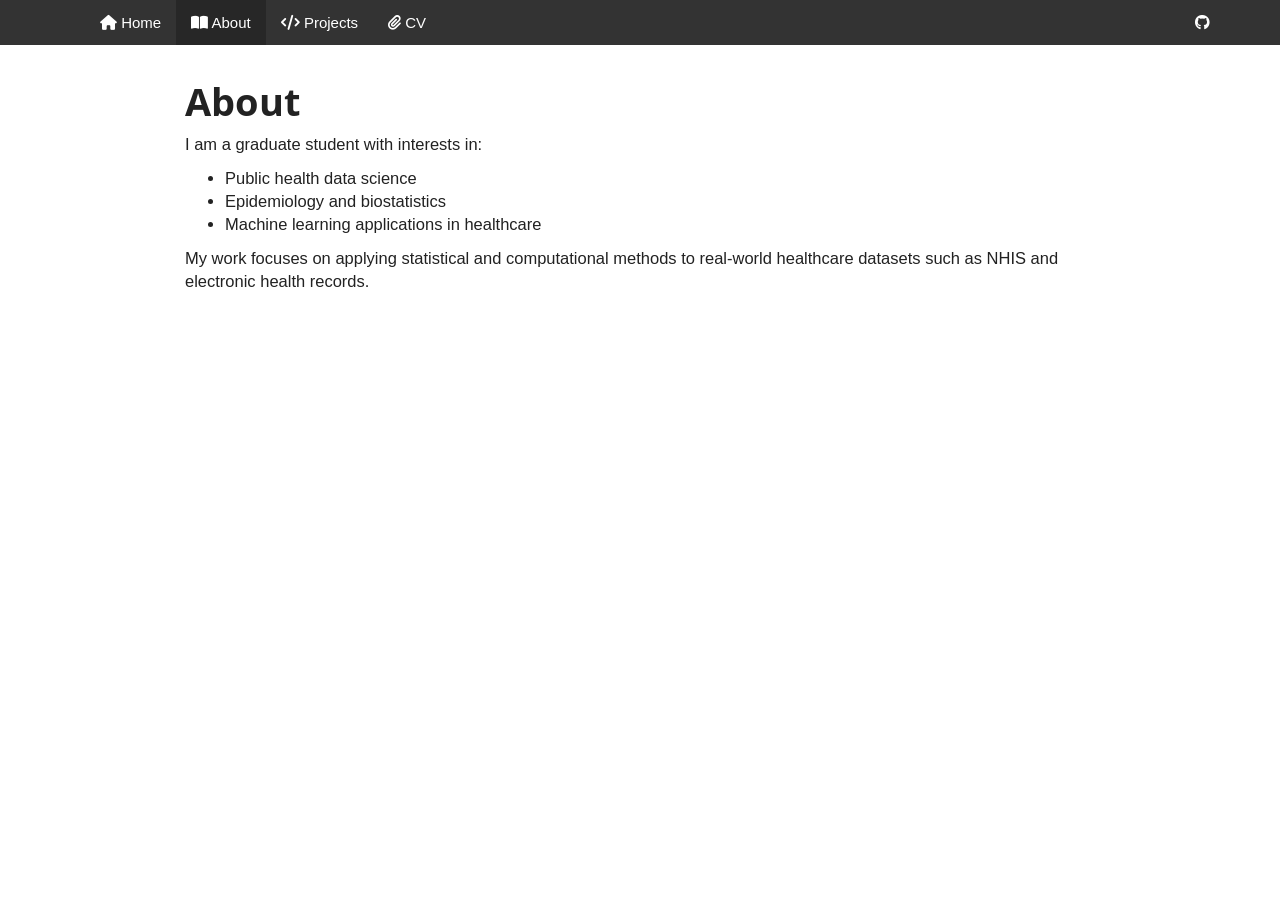
==== docs/about.html @ 3ac0e113 "First commit, adding all relevant files" ====
<!DOCTYPE html>

<html>

<head>

<meta charset="utf-8" />
<meta name="generator" content="pandoc" />
<meta http-equiv="X-UA-Compatible" content="IE=EDGE" />




<title>About</title>

<script src="site_libs/header-attrs-2.29/header-attrs.js"></script>
<script src="site_libs/jquery-3.6.0/jquery-3.6.0.min.js"></script>
<meta name="viewport" content="width=device-width, initial-scale=1" />
<link href="site_libs/bootstrap-3.3.5/css/yeti.min.css" rel="stylesheet" />
<script src="site_libs/bootstrap-3.3.5/js/bootstrap.min.js"></script>
<script src="site_libs/bootstrap-3.3.5/shim/html5shiv.min.js"></script>
<script src="site_libs/bootstrap-3.3.5/shim/respond.min.js"></script>
<style>h1 {font-size: 34px;}
       h1.title {font-size: 38px;}
       h2 {font-size: 30px;}
       h3 {font-size: 24px;}
       h4 {font-size: 18px;}
       h5 {font-size: 16px;}
       h6 {font-size: 12px;}
       code {color: inherit; background-color: rgba(0, 0, 0, 0.04);}
       pre:not([class]) { background-color: white }</style>
<script src="site_libs/navigation-1.1/tabsets.js"></script>
<link href="site_libs/highlightjs-9.12.0/default.css" rel="stylesheet" />
<script src="site_libs/highlightjs-9.12.0/highlight.js"></script>
<link href="site_libs/font-awesome-6.5.2/css/all.min.css" rel="stylesheet" />
<link href="site_libs/font-awesome-6.5.2/css/v4-shims.min.css" rel="stylesheet" />
<link rel="icon" type="image/png" href="images/favicon.png"/>

<style type="text/css">
  code{white-space: pre-wrap;}
  span.smallcaps{font-variant: small-caps;}
  span.underline{text-decoration: underline;}
  div.column{display: inline-block; vertical-align: top; width: 50%;}
  div.hanging-indent{margin-left: 1.5em; text-indent: -1.5em;}
  ul.task-list{list-style: none;}
    </style>

<style type="text/css">code{white-space: pre;}</style>
<script type="text/javascript">
if (window.hljs) {
  hljs.configure({languages: []});
  hljs.initHighlightingOnLoad();
  if (document.readyState && document.readyState === "complete") {
    window.setTimeout(function() { hljs.initHighlighting(); }, 0);
  }
}
</script>






<link rel="stylesheet" href="style.css" type="text/css" />



<style type = "text/css">
.main-container {
  max-width: 940px;
  margin-left: auto;
  margin-right: auto;
}
img {
  max-width:100%;
}
.tabbed-pane {
  padding-top: 12px;
}
.html-widget {
  margin-bottom: 20px;
}
button.code-folding-btn:focus {
  outline: none;
}
summary {
  display: list-item;
}
details > summary > p:only-child {
  display: inline;
}
pre code {
  padding: 0;
}
</style>


<style type="text/css">
.dropdown-submenu {
  position: relative;
}
.dropdown-submenu>.dropdown-menu {
  top: 0;
  left: 100%;
  margin-top: -6px;
  margin-left: -1px;
  border-radius: 0 6px 6px 6px;
}
.dropdown-submenu:hover>.dropdown-menu {
  display: block;
}
.dropdown-submenu>a:after {
  display: block;
  content: " ";
  float: right;
  width: 0;
  height: 0;
  border-color: transparent;
  border-style: solid;
  border-width: 5px 0 5px 5px;
  border-left-color: #cccccc;
  margin-top: 5px;
  margin-right: -10px;
}
.dropdown-submenu:hover>a:after {
  border-left-color: #adb5bd;
}
.dropdown-submenu.pull-left {
  float: none;
}
.dropdown-submenu.pull-left>.dropdown-menu {
  left: -100%;
  margin-left: 10px;
  border-radius: 6px 0 6px 6px;
}
</style>

<script type="text/javascript">
// manage active state of menu based on current page
$(document).ready(function () {
  // active menu anchor
  href = window.location.pathname
  href = href.substr(href.lastIndexOf('/') + 1)
  if (href === "")
    href = "index.html";
  var menuAnchor = $('a[href="' + href + '"]');

  // mark the anchor link active (and if it's in a dropdown, also mark that active)
  var dropdown = menuAnchor.closest('li.dropdown');
  if (window.bootstrap) { // Bootstrap 4+
    menuAnchor.addClass('active');
    dropdown.find('> .dropdown-toggle').addClass('active');
  } else { // Bootstrap 3
    menuAnchor.parent().addClass('active');
    dropdown.addClass('active');
  }

  // Navbar adjustments
  var navHeight = $(".navbar").first().height() + 15;
  var style = document.createElement('style');
  var pt = "padding-top: " + navHeight + "px; ";
  var mt = "margin-top: -" + navHeight + "px; ";
  var css = "";
  // offset scroll position for anchor links (for fixed navbar)
  for (var i = 1; i <= 6; i++) {
    css += ".section h" + i + "{ " + pt + mt + "}\n";
  }
  style.innerHTML = "body {" + pt + "padding-bottom: 40px; }\n" + css;
  document.head.appendChild(style);
});
</script>

<!-- tabsets -->

<style type="text/css">
.tabset-dropdown > .nav-tabs {
  display: inline-table;
  max-height: 500px;
  min-height: 44px;
  overflow-y: auto;
  border: 1px solid #ddd;
  border-radius: 4px;
}

.tabset-dropdown > .nav-tabs > li.active:before, .tabset-dropdown > .nav-tabs.nav-tabs-open:before {
  content: "\e259";
  font-family: 'Glyphicons Halflings';
  display: inline-block;
  padding: 10px;
  border-right: 1px solid #ddd;
}

.tabset-dropdown > .nav-tabs.nav-tabs-open > li.active:before {
  content: "\e258";
  font-family: 'Glyphicons Halflings';
  border: none;
}

.tabset-dropdown > .nav-tabs > li.active {
  display: block;
}

.tabset-dropdown > .nav-tabs > li > a,
.tabset-dropdown > .nav-tabs > li > a:focus,
.tabset-dropdown > .nav-tabs > li > a:hover {
  border: none;
  display: inline-block;
  border-radius: 4px;
  background-color: transparent;
}

.tabset-dropdown > .nav-tabs.nav-tabs-open > li {
  display: block;
  float: none;
}

.tabset-dropdown > .nav-tabs > li {
  display: none;
}
</style>

<!-- code folding -->




</head>

<body>


<div class="container-fluid main-container">




<div class="navbar navbar-default  navbar-fixed-top" role="navigation">
  <div class="container">
    <div class="navbar-header">
      <button type="button" class="navbar-toggle collapsed" data-toggle="collapse" data-bs-toggle="collapse" data-target="#navbar" data-bs-target="#navbar">
        <span class="icon-bar"></span>
        <span class="icon-bar"></span>
        <span class="icon-bar"></span>
      </button>
      <a class="navbar-brand" href="index.html"></a>
    </div>
    <div id="navbar" class="navbar-collapse collapse">
      <ul class="nav navbar-nav">
        <li>
  <a href="index.html">
    <span class="fa fa-home"></span>
     
    Home
  </a>
</li>
<li>
  <a href="about.html">
    <span class="fa fa-book-open"></span>
     
    About
  </a>
</li>
<li>
  <a href="projects.html">
    <span class="fa fa-code"></span>
     
    Projects
  </a>
</li>
<li>
  <a href="cv.html">
    <span class="fa fa-paperclip"></span>
     
    CV
  </a>
</li>
      </ul>
      <ul class="nav navbar-nav navbar-right">
        <li>
  <a href="https://github.com/Eduardo-GV">
    <span class="fa fa-github"></span>
     
  </a>
</li>
      </ul>
    </div><!--/.nav-collapse -->
  </div><!--/.container -->
</div><!--/.navbar -->

<div id="header">



<h1 class="title toc-ignore">About</h1>

</div>


<p>I am a graduate student with interests in:</p>
<ul>
<li>Public health data science<br />
</li>
<li>Epidemiology and biostatistics<br />
</li>
<li>Machine learning applications in healthcare</li>
</ul>
<p>My work focuses on applying statistical and computational methods to
real-world healthcare datasets such as NHIS and electronic health
records.</p>




</div>

<script>

// add bootstrap table styles to pandoc tables
function bootstrapStylePandocTables() {
  $('tr.odd').parent('tbody').parent('table').addClass('table table-condensed');
}
$(document).ready(function () {
  bootstrapStylePandocTables();
});


</script>

<!-- tabsets -->

<script>
$(document).ready(function () {
  window.buildTabsets("TOC");
});

$(document).ready(function () {
  $('.tabset-dropdown > .nav-tabs > li').click(function () {
    $(this).parent().toggleClass('nav-tabs-open');
  });
});
</script>

<!-- code folding -->


<!-- dynamically load mathjax for compatibility with self-contained -->
<script>
  (function () {
    var script = document.createElement("script");
    script.type = "text/javascript";
    script.src  = "https://mathjax.rstudio.com/latest/MathJax.js?config=TeX-AMS-MML_HTMLorMML";
    document.getElementsByTagName("head")[0].appendChild(script);
  })();
</script>

</body>
</html>
---- docs/site_libs/bootstrap-3.3.5/css/yeti.min.css ----
@font-face {
  font-family: 'Open Sans';
  font-style: normal;
  font-weight: 300;
  src: url(fonts/OpenSansLight.ttf) format('truetype');
}
@font-face {
  font-family: 'Open Sans';
  font-style: normal;
  font-weight: 400;
  src: url(fonts/OpenSans.ttf) format('truetype');
}
@font-face {
  font-family: 'Open Sans';
  font-style: normal;
  font-weight: 700;
  src: url(fonts/OpenSansBold.ttf) format('truetype');
}
@font-face {
  font-family: 'Open Sans';
  font-style: italic;
  font-weight: 300;
  src: url(fonts/OpenSansLightItalic.ttf) format('truetype');
}
@font-face {
  font-family: 'Open Sans';
  font-style: italic;
  font-weight: 400;
  src: url(fonts/OpenSansItalic.ttf) format('truetype');
}
@font-face {
  font-family: 'Open Sans';
  font-style: italic;
  font-weight: 700;
  src: url(fonts/OpenSansBoldItalic.ttf) format('truetype');
}


/*!
 * bootswatch v3.3.6
 * Homepage: http://bootswatch.com
 * Copyright 2012-2015 Thomas Park
 * Licensed under MIT
 * Based on Bootstrap
*//*!
 * Bootstrap v3.3.6 (http://getbootstrap.com)
 * Copyright 2011-2015 Twitter, Inc.
 * Licensed under MIT (https://github.com/twbs/bootstrap/blob/master/LICENSE)
 *//*! normalize.css v3.0.3 | MIT License | github.com/necolas/normalize.css */html{font-family:sans-serif;-ms-text-size-adjust:100%;-webkit-text-size-adjust:100%}body{margin:0}article,aside,details,figcaption,figure,footer,header,hgroup,main,menu,nav,section,summary{display:block}audio,canvas,progress,video{display:inline-block;vertical-align:baseline}audio:not([controls]){display:none;height:0}[hidden],template{display:none}a{background-color:transparent}a:active,a:hover{outline:0}abbr[title]{border-bottom:1px dotted}b,strong{font-weight:bold}dfn{font-style:italic}h1{font-size:2em;margin:0.67em 0}mark{background:#ff0;color:#000}small{font-size:80%}sub,sup{font-size:75%;line-height:0;position:relative;vertical-align:baseline}sup{top:-0.5em}sub{bottom:-0.25em}img{border:0}svg:not(:root){overflow:hidden}figure{margin:1em 40px}hr{-webkit-box-sizing:content-box;-moz-box-sizing:content-box;box-sizing:content-box;height:0}pre{overflow:auto}code,kbd,pre,samp{font-family:monospace, monospace;font-size:1em}button,input,optgroup,select,textarea{color:inherit;font:inherit;margin:0}button{overflow:visible}button,select{text-transform:none}button,html input[type="button"],input[type="reset"],input[type="submit"]{-webkit-appearance:button;cursor:pointer}button[disabled],html input[disabled]{cursor:default}button::-moz-focus-inner,input::-moz-focus-inner{border:0;padding:0}input{line-height:normal}input[type="checkbox"],input[type="radio"]{-webkit-box-sizing:border-box;-moz-box-sizing:border-box;box-sizing:border-box;padding:0}input[type="number"]::-webkit-inner-spin-button,input[type="number"]::-webkit-outer-spin-button{height:auto}input[type="search"]{-webkit-appearance:textfield;-webkit-box-sizing:content-box;-moz-box-sizing:content-box;box-sizing:content-box}input[type="search"]::-webkit-search-cancel-button,input[type="search"]::-webkit-search-decoration{-webkit-appearance:none}fieldset{border:1px solid #c0c0c0;margin:0 2px;padding:0.35em 0.625em 0.75em}legend{border:0;padding:0}textarea{overflow:auto}optgroup{font-weight:bold}table{border-collapse:collapse;border-spacing:0}td,th{padding:0}/*! Source: https://github.com/h5bp/html5-boilerplate/blob/master/src/css/main.css */@media print{*,*:before,*:after{background:transparent !important;color:#000 !important;-webkit-box-shadow:none !important;box-shadow:none !important;text-shadow:none !important}a,a:visited{text-decoration:underline}a[href]:after{content:" (" attr(href) ")"}abbr[title]:after{content:" (" attr(title) ")"}a[href^="#"]:after,a[href^="javascript:"]:after{content:""}pre,blockquote{border:1px solid #999;page-break-inside:avoid}thead{display:table-header-group}tr,img{page-break-inside:avoid}img{max-width:100% !important}p,h2,h3{orphans:3;widows:3}h2,h3{page-break-after:avoid}.navbar{display:none}.btn>.caret,.dropup>.btn>.caret{border-top-color:#000 !important}.label{border:1px solid #000}.table{border-collapse:collapse !important}.table td,.table th{background-color:#fff !important}.table-bordered th,.table-bordered td{border:1px solid #ddd !important}}@font-face{font-family:'Glyphicons Halflings';src:url('../fonts/glyphicons-halflings-regular.eot');src:url('../fonts/glyphicons-halflings-regular.eot?#iefix') format('embedded-opentype'),url('../fonts/glyphicons-halflings-regular.woff') format('woff'),url('../fonts/glyphicons-halflings-regular.ttf') format('truetype'),url('../fonts/glyphicons-halflings-regular.svg#glyphicons_halflingsregular') format('svg')}.glyphicon{position:relative;top:1px;display:inline-block;font-family:'Glyphicons Halflings';font-style:normal;font-weight:normal;line-height:1;-webkit-font-smoothing:antialiased;-moz-osx-font-smoothing:grayscale}.glyphicon-asterisk:before{content:"\002a"}.glyphicon-plus:before{content:"\002b"}.glyphicon-euro:before,.glyphicon-eur:before{content:"\20ac"}.glyphicon-minus:before{content:"\2212"}.glyphicon-cloud:before{content:"\2601"}.glyphicon-envelope:before{content:"\2709"}.glyphicon-pencil:before{content:"\270f"}.glyphicon-glass:before{content:"\e001"}.glyphicon-music:before{content:"\e002"}.glyphicon-search:before{content:"\e003"}.glyphicon-heart:before{content:"\e005"}.glyphicon-star:before{content:"\e006"}.glyphicon-star-empty:before{content:"\e007"}.glyphicon-user:before{content:"\e008"}.glyphicon-film:before{content:"\e009"}.glyphicon-th-large:before{content:"\e010"}.glyphicon-th:before{content:"\e011"}.glyphicon-th-list:before{content:"\e012"}.glyphicon-ok:before{content:"\e013"}.glyphicon-remove:before{content:"\e014"}.glyphicon-zoom-in:before{content:"\e015"}.glyphicon-zoom-out:before{content:"\e016"}.glyphicon-off:before{content:"\e017"}.glyphicon-signal:before{content:"\e018"}.glyphicon-cog:before{content:"\e019"}.glyphicon-trash:before{content:"\e020"}.glyphicon-home:before{content:"\e021"}.glyphicon-file:before{content:"\e022"}.glyphicon-time:before{content:"\e023"}.glyphicon-road:before{content:"\e024"}.glyphicon-download-alt:before{content:"\e025"}.glyphicon-download:before{content:"\e026"}.glyphicon-upload:before{content:"\e027"}.glyphicon-inbox:before{content:"\e028"}.glyphicon-play-circle:before{content:"\e029"}.glyphicon-repeat:before{content:"\e030"}.glyphicon-refresh:before{content:"\e031"}.glyphicon-list-alt:before{content:"\e032"}.glyphicon-lock:before{content:"\e033"}.glyphicon-flag:before{content:"\e034"}.glyphicon-headphones:before{content:"\e035"}.glyphicon-volume-off:before{content:"\e036"}.glyphicon-volume-down:before{content:"\e037"}.glyphicon-volume-up:before{content:"\e038"}.glyphicon-qrcode:before{content:"\e039"}.glyphicon-barcode:before{content:"\e040"}.glyphicon-tag:before{content:"\e041"}.glyphicon-tags:before{content:"\e042"}.glyphicon-book:before{content:"\e043"}.glyphicon-bookmark:before{content:"\e044"}.glyphicon-print:before{content:"\e045"}.glyphicon-camera:before{content:"\e046"}.glyphicon-font:before{content:"\e047"}.glyphicon-bold:before{content:"\e048"}.glyphicon-italic:before{content:"\e049"}.glyphicon-text-height:before{content:"\e050"}.glyphicon-text-width:before{content:"\e051"}.glyphicon-align-left:before{content:"\e052"}.glyphicon-align-center:before{content:"\e053"}.glyphicon-align-right:before{content:"\e054"}.glyphicon-align-justify:before{content:"\e055"}.glyphicon-list:before{content:"\e056"}.glyphicon-indent-left:before{content:"\e057"}.glyphicon-indent-right:before{content:"\e058"}.glyphicon-facetime-video:before{content:"\e059"}.glyphicon-picture:before{content:"\e060"}.glyphicon-map-marker:before{content:"\e062"}.glyphicon-adjust:before{content:"\e063"}.glyphicon-tint:before{content:"\e064"}.glyphicon-edit:before{content:"\e065"}.glyphicon-share:before{content:"\e066"}.glyphicon-check:before{content:"\e067"}.glyphicon-move:before{content:"\e068"}.glyphicon-step-backward:before{content:"\e069"}.glyphicon-fast-backward:before{content:"\e070"}.glyphicon-backward:before{content:"\e071"}.glyphicon-play:before{content:"\e072"}.glyphicon-pause:before{content:"\e073"}.glyphicon-stop:before{content:"\e074"}.glyphicon-forward:before{content:"\e075"}.glyphicon-fast-forward:before{content:"\e076"}.glyphicon-step-forward:before{content:"\e077"}.glyphicon-eject:before{content:"\e078"}.glyphicon-chevron-left:before{content:"\e079"}.glyphicon-chevron-right:before{content:"\e080"}.glyphicon-plus-sign:before{content:"\e081"}.glyphicon-minus-sign:before{content:"\e082"}.glyphicon-remove-sign:before{content:"\e083"}.glyphicon-ok-sign:before{content:"\e084"}.glyphicon-question-sign:before{content:"\e085"}.glyphicon-info-sign:before{content:"\e086"}.glyphicon-screenshot:before{content:"\e087"}.glyphicon-remove-circle:before{content:"\e088"}.glyphicon-ok-circle:before{content:"\e089"}.glyphicon-ban-circle:before{content:"\e090"}.glyphicon-arrow-left:before{content:"\e091"}.glyphicon-arrow-right:before{content:"\e092"}.glyphicon-arrow-up:before{content:"\e093"}.glyphicon-arrow-down:before{content:"\e094"}.glyphicon-share-alt:before{content:"\e095"}.glyphicon-resize-full:before{content:"\e096"}.glyphicon-resize-small:before{content:"\e097"}.glyphicon-exclamation-sign:before{content:"\e101"}.glyphicon-gift:before{content:"\e102"}.glyphicon-leaf:before{content:"\e103"}.glyphicon-fire:before{content:"\e104"}.glyphicon-eye-open:before{content:"\e105"}.glyphicon-eye-close:before{content:"\e106"}.glyphicon-warning-sign:before{content:"\e107"}.glyphicon-plane:before{content:"\e108"}.glyphicon-calendar:before{content:"\e109"}.glyphicon-random:before{content:"\e110"}.glyphicon-comment:before{content:"\e111"}.glyphicon-magnet:before{content:"\e112"}.glyphicon-chevron-up:before{content:"\e113"}.glyphicon-chevron-down:before{content:"\e114"}.glyphicon-retweet:before{content:"\e115"}.glyphicon-shopping-cart:before{content:"\e116"}.glyphicon-folder-close:before{content:"\e117"}.glyphicon-folder-open:before{content:"\e118"}.glyphicon-resize-vertical:before{content:"\e119"}.glyphicon-resize-horizontal:before{content:"\e120"}.glyphicon-hdd:before{content:"\e121"}.glyphicon-bullhorn:before{content:"\e122"}.glyphicon-bell:before{content:"\e123"}.glyphicon-certificate:before{content:"\e124"}.glyphicon-thumbs-up:before{content:"\e125"}.glyphicon-thumbs-down:before{content:"\e126"}.glyphicon-hand-right:before{content:"\e127"}.glyphicon-hand-left:before{content:"\e128"}.glyphicon-hand-up:before{content:"\e129"}.glyphicon-hand-down:before{content:"\e130"}.glyphicon-circle-arrow-right:before{content:"\e131"}.glyphicon-circle-arrow-left:before{content:"\e132"}.glyphicon-circle-arrow-up:before{content:"\e133"}.glyphicon-circle-arrow-down:before{content:"\e134"}.glyphicon-globe:before{content:"\e135"}.glyphicon-wrench:before{content:"\e136"}.glyphicon-tasks:before{content:"\e137"}.glyphicon-filter:before{content:"\e138"}.glyphicon-briefcase:before{content:"\e139"}.glyphicon-fullscreen:before{content:"\e140"}.glyphicon-dashboard:before{content:"\e141"}.glyphicon-paperclip:before{content:"\e142"}.glyphicon-heart-empty:before{content:"\e143"}.glyphicon-link:before{content:"\e144"}.glyphicon-phone:before{content:"\e145"}.glyphicon-pushpin:before{content:"\e146"}.glyphicon-usd:before{content:"\e148"}.glyphicon-gbp:before{content:"\e149"}.glyphicon-sort:before{content:"\e150"}.glyphicon-sort-by-alphabet:before{content:"\e151"}.glyphicon-sort-by-alphabet-alt:before{content:"\e152"}.glyphicon-sort-by-order:before{content:"\e153"}.glyphicon-sort-by-order-alt:before{content:"\e154"}.glyphicon-sort-by-attributes:before{content:"\e155"}.glyphicon-sort-by-attributes-alt:before{content:"\e156"}.glyphicon-unchecked:before{content:"\e157"}.glyphicon-expand:before{content:"\e158"}.glyphicon-collapse-down:before{content:"\e159"}.glyphicon-collapse-up:before{content:"\e160"}.glyphicon-log-in:before{content:"\e161"}.glyphicon-flash:before{content:"\e162"}.glyphicon-log-out:before{content:"\e163"}.glyphicon-new-window:before{content:"\e164"}.glyphicon-record:before{content:"\e165"}.glyphicon-save:before{content:"\e166"}.glyphicon-open:before{content:"\e167"}.glyphicon-saved:before{content:"\e168"}.glyphicon-import:before{content:"\e169"}.glyphicon-export:before{content:"\e170"}.glyphicon-send:before{content:"\e171"}.glyphicon-floppy-disk:before{content:"\e172"}.glyphicon-floppy-saved:before{content:"\e173"}.glyphicon-floppy-remove:before{content:"\e174"}.glyphicon-floppy-save:before{content:"\e175"}.glyphicon-floppy-open:before{content:"\e176"}.glyphicon-credit-card:before{content:"\e177"}.glyphicon-transfer:before{content:"\e178"}.glyphicon-cutlery:before{content:"\e179"}.glyphicon-header:before{content:"\e180"}.glyphicon-compressed:before{content:"\e181"}.glyphicon-earphone:before{content:"\e182"}.glyphicon-phone-alt:before{content:"\e183"}.glyphicon-tower:before{content:"\e184"}.glyphicon-stats:before{content:"\e185"}.glyphicon-sd-video:before{content:"\e186"}.glyphicon-hd-video:before{content:"\e187"}.glyphicon-subtitles:before{content:"\e188"}.glyphicon-sound-stereo:before{content:"\e189"}.glyphicon-sound-dolby:before{content:"\e190"}.glyphicon-sound-5-1:before{content:"\e191"}.glyphicon-sound-6-1:before{content:"\e192"}.glyphicon-sound-7-1:before{content:"\e193"}.glyphicon-copyright-mark:before{content:"\e194"}.glyphicon-registration-mark:before{content:"\e195"}.glyphicon-cloud-download:before{content:"\e197"}.glyphicon-cloud-upload:before{content:"\e198"}.glyphicon-tree-conifer:before{content:"\e199"}.glyphicon-tree-deciduous:before{content:"\e200"}.glyphicon-cd:before{content:"\e201"}.glyphicon-save-file:before{content:"\e202"}.glyphicon-open-file:before{content:"\e203"}.glyphicon-level-up:before{content:"\e204"}.glyphicon-copy:before{content:"\e205"}.glyphicon-paste:before{content:"\e206"}.glyphicon-alert:before{content:"\e209"}.glyphicon-equalizer:before{content:"\e210"}.glyphicon-king:before{content:"\e211"}.glyphicon-queen:before{content:"\e212"}.glyphicon-pawn:before{content:"\e213"}.glyphicon-bishop:before{content:"\e214"}.glyphicon-knight:before{content:"\e215"}.glyphicon-baby-formula:before{content:"\e216"}.glyphicon-tent:before{content:"\26fa"}.glyphicon-blackboard:before{content:"\e218"}.glyphicon-bed:before{content:"\e219"}.glyphicon-apple:before{content:"\f8ff"}.glyphicon-erase:before{content:"\e221"}.glyphicon-hourglass:before{content:"\231b"}.glyphicon-lamp:before{content:"\e223"}.glyphicon-duplicate:before{content:"\e224"}.glyphicon-piggy-bank:before{content:"\e225"}.glyphicon-scissors:before{content:"\e226"}.glyphicon-bitcoin:before{content:"\e227"}.glyphicon-btc:before{content:"\e227"}.glyphicon-xbt:before{content:"\e227"}.glyphicon-yen:before{content:"\00a5"}.glyphicon-jpy:before{content:"\00a5"}.glyphicon-ruble:before{content:"\20bd"}.glyphicon-rub:before{content:"\20bd"}.glyphicon-scale:before{content:"\e230"}.glyphicon-ice-lolly:before{content:"\e231"}.glyphicon-ice-lolly-tasted:before{content:"\e232"}.glyphicon-education:before{content:"\e233"}.glyphicon-option-horizontal:before{content:"\e234"}.glyphicon-option-vertical:before{content:"\e235"}.glyphicon-menu-hamburger:before{content:"\e236"}.glyphicon-modal-window:before{content:"\e237"}.glyphicon-oil:before{content:"\e238"}.glyphicon-grain:before{content:"\e239"}.glyphicon-sunglasses:before{content:"\e240"}.glyphicon-text-size:before{content:"\e241"}.glyphicon-text-color:before{content:"\e242"}.glyphicon-text-background:before{content:"\e243"}.glyphicon-object-align-top:before{content:"\e244"}.glyphicon-object-align-bottom:before{content:"\e245"}.glyphicon-object-align-horizontal:before{content:"\e246"}.glyphicon-object-align-left:before{content:"\e247"}.glyphicon-object-align-vertical:before{content:"\e248"}.glyphicon-object-align-right:before{content:"\e249"}.glyphicon-triangle-right:before{content:"\e250"}.glyphicon-triangle-left:before{content:"\e251"}.glyphicon-triangle-bottom:before{content:"\e252"}.glyphicon-triangle-top:before{content:"\e253"}.glyphicon-console:before{content:"\e254"}.glyphicon-superscript:before{content:"\e255"}.glyphicon-subscript:before{content:"\e256"}.glyphicon-menu-left:before{content:"\e257"}.glyphicon-menu-right:before{content:"\e258"}.glyphicon-menu-down:before{content:"\e259"}.glyphicon-menu-up:before{content:"\e260"}*{-webkit-box-sizing:border-box;-moz-box-sizing:border-box;box-sizing:border-box}*:before,*:after{-webkit-box-sizing:border-box;-moz-box-sizing:border-box;box-sizing:border-box}html{font-size:10px;-webkit-tap-highlight-color:rgba(0,0,0,0)}body{font-family:"Open Sans","Helvetica Neue",Helvetica,Arial,sans-serif;font-size:15px;line-height:1.4;color:#222222;background-color:#ffffff}input,button,select,textarea{font-family:inherit;font-size:inherit;line-height:inherit}a{color:#008cba;text-decoration:none}a:hover,a:focus{color:#008cba;text-decoration:underline}a:focus{outline:thin dotted;outline:5px auto -webkit-focus-ring-color;outline-offset:-2px}figure{margin:0}img{vertical-align:middle}.img-responsive,.thumbnail>img,.thumbnail a>img,.carousel-inner>.item>img,.carousel-inner>.item>a>img{display:block;max-width:100%;height:auto}.img-rounded{border-radius:0}.img-thumbnail{padding:4px;line-height:1.4;background-color:#ffffff;border:1px solid #dddddd;border-radius:0;-webkit-transition:all .2s ease-in-out;-o-transition:all .2s ease-in-out;transition:all .2s ease-in-out;display:inline-block;max-width:100%;height:auto}.img-circle{border-radius:50%}hr{margin-top:21px;margin-bottom:21px;border:0;border-top:1px solid #dddddd}.sr-only{position:absolute;width:1px;height:1px;margin:-1px;padding:0;overflow:hidden;clip:rect(0, 0, 0, 0);border:0}.sr-only-focusable:active,.sr-only-focusable:focus{position:static;width:auto;height:auto;margin:0;overflow:visible;clip:auto}[role="button"]{cursor:pointer}h1,h2,h3,h4,h5,h6,.h1,.h2,.h3,.h4,.h5,.h6{font-family:"Open Sans","Helvetica Neue",Helvetica,Arial,sans-serif;font-weight:300;line-height:1.1;color:inherit}h1 small,h2 small,h3 small,h4 small,h5 small,h6 small,.h1 small,.h2 small,.h3 small,.h4 small,.h5 small,.h6 small,h1 .small,h2 .small,h3 .small,h4 .small,h5 .small,h6 .small,.h1 .small,.h2 .small,.h3 .small,.h4 .small,.h5 .small,.h6 .small{font-weight:normal;line-height:1;color:#999999}h1,.h1,h2,.h2,h3,.h3{margin-top:21px;margin-bottom:10.5px}h1 small,.h1 small,h2 small,.h2 small,h3 small,.h3 small,h1 .small,.h1 .small,h2 .small,.h2 .small,h3 .small,.h3 .small{font-size:65%}h4,.h4,h5,.h5,h6,.h6{margin-top:10.5px;margin-bottom:10.5px}h4 small,.h4 small,h5 small,.h5 small,h6 small,.h6 small,h4 .small,.h4 .small,h5 .small,.h5 .small,h6 .small,.h6 .small{font-size:75%}h1,.h1{font-size:39px}h2,.h2{font-size:32px}h3,.h3{font-size:26px}h4,.h4{font-size:19px}h5,.h5{font-size:15px}h6,.h6{font-size:13px}p{margin:0 0 10.5px}.lead{margin-bottom:21px;font-size:17px;font-weight:300;line-height:1.4}@media (min-width:768px){.lead{font-size:22.5px}}small,.small{font-size:80%}mark,.mark{background-color:#fcf8e3;padding:.2em}.text-left{text-align:left}.text-right{text-align:right}.text-center{text-align:center}.text-justify{text-align:justify}.text-nowrap{white-space:nowrap}.text-lowercase{text-transform:lowercase}.text-uppercase{text-transform:uppercase}.text-capitalize{text-transform:capitalize}.text-muted{color:#999999}.text-primary{color:#008cba}a.text-primary:hover,a.text-primary:focus{color:#006687}.text-success{color:#43ac6a}a.text-success:hover,a.text-success:focus{color:#358753}.text-info{color:#5bc0de}a.text-info:hover,a.text-info:focus{color:#31b0d5}.text-warning{color:#e99002}a.text-warning:hover,a.text-warning:focus{color:#b67102}.text-danger{color:#f04124}a.text-danger:hover,a.text-danger:focus{color:#d32a0e}.bg-primary{color:#fff;background-color:#008cba}a.bg-primary:hover,a.bg-primary:focus{background-color:#006687}.bg-success{background-color:#dff0d8}a.bg-success:hover,a.bg-success:focus{background-color:#c1e2b3}.bg-info{background-color:#d9edf7}a.bg-info:hover,a.bg-info:focus{background-color:#afd9ee}.bg-warning{background-color:#fcf8e3}a.bg-warning:hover,a.bg-warning:focus{background-color:#f7ecb5}.bg-danger{background-color:#f2dede}a.bg-danger:hover,a.bg-danger:focus{background-color:#e4b9b9}.page-header{padding-bottom:9.5px;margin:42px 0 21px;border-bottom:1px solid #dddddd}ul,ol{margin-top:0;margin-bottom:10.5px}ul ul,ol ul,ul ol,ol ol{margin-bottom:0}.list-unstyled{padding-left:0;list-style:none}.list-inline{padding-left:0;list-style:none;margin-left:-5px}.list-inline>li{display:inline-block;padding-left:5px;padding-right:5px}dl{margin-top:0;margin-bottom:21px}dt,dd{line-height:1.4}dt{font-weight:bold}dd{margin-left:0}@media (min-width:768px){.dl-horizontal dt{float:left;width:160px;clear:left;text-align:right;overflow:hidden;text-overflow:ellipsis;white-space:nowrap}.dl-horizontal dd{margin-left:180px}}abbr[title],abbr[data-original-title]{cursor:help;border-bottom:1px dotted #999999}.initialism{font-size:90%;text-transform:uppercase}blockquote{padding:10.5px 21px;margin:0 0 21px;font-size:18.75px;border-left:5px solid #dddddd}blockquote p:last-child,blockquote ul:last-child,blockquote ol:last-child{margin-bottom:0}blockquote footer,blockquote small,blockquote .small{display:block;font-size:80%;line-height:1.4;color:#6f6f6f}blockquote footer:before,blockquote small:before,blockquote .small:before{content:'\2014 \00A0'}.blockquote-reverse,blockquote.pull-right{padding-right:15px;padding-left:0;border-right:5px solid #dddddd;border-left:0;text-align:right}.blockquote-reverse footer:before,blockquote.pull-right footer:before,.blockquote-reverse small:before,blockquote.pull-right small:before,.blockquote-reverse .small:before,blockquote.pull-right .small:before{content:''}.blockquote-reverse footer:after,blockquote.pull-right footer:after,.blockquote-reverse small:after,blockquote.pull-right small:after,.blockquote-reverse .small:after,blockquote.pull-right .small:after{content:'\00A0 \2014'}address{margin-bottom:21px;font-style:normal;line-height:1.4}code,kbd,pre,samp{font-family:monospace}code{padding:2px 4px;font-size:90%;color:#c7254e;background-color:#f9f2f4;border-radius:0}kbd{padding:2px 4px;font-size:90%;color:#ffffff;background-color:#333333;border-radius:0;-webkit-box-shadow:inset 0 -1px 0 rgba(0,0,0,0.25);box-shadow:inset 0 -1px 0 rgba(0,0,0,0.25)}kbd kbd{padding:0;font-size:100%;font-weight:bold;-webkit-box-shadow:none;box-shadow:none}pre{display:block;padding:10px;margin:0 0 10.5px;font-size:14px;line-height:1.4;word-break:break-all;word-wrap:break-word;color:#333333;background-color:#f5f5f5;border:1px solid #cccccc;border-radius:0}pre code{padding:0;font-size:inherit;color:inherit;white-space:pre-wrap;background-color:transparent;border-radius:0}.pre-scrollable{max-height:340px;overflow-y:scroll}.container{margin-right:auto;margin-left:auto;padding-left:15px;padding-right:15px}@media (min-width:768px){.container{width:750px}}@media (min-width:992px){.container{width:970px}}@media (min-width:1200px){.container{width:1170px}}.container-fluid{margin-right:auto;margin-left:auto;padding-left:15px;padding-right:15px}.row{margin-left:-15px;margin-right:-15px}.col-xs-1,.col-sm-1,.col-md-1,.col-lg-1,.col-xs-2,.col-sm-2,.col-md-2,.col-lg-2,.col-xs-3,.col-sm-3,.col-md-3,.col-lg-3,.col-xs-4,.col-sm-4,.col-md-4,.col-lg-4,.col-xs-5,.col-sm-5,.col-md-5,.col-lg-5,.col-xs-6,.col-sm-6,.col-md-6,.col-lg-6,.col-xs-7,.col-sm-7,.col-md-7,.col-lg-7,.col-xs-8,.col-sm-8,.col-md-8,.col-lg-8,.col-xs-9,.col-sm-9,.col-md-9,.col-lg-9,.col-xs-10,.col-sm-10,.col-md-10,.col-lg-10,.col-xs-11,.col-sm-11,.col-md-11,.col-lg-11,.col-xs-12,.col-sm-12,.col-md-12,.col-lg-12{position:relative;min-height:1px;padding-left:15px;padding-right:15px}.col-xs-1,.col-xs-2,.col-xs-3,.col-xs-4,.col-xs-5,.col-xs-6,.col-xs-7,.col-xs-8,.col-xs-9,.col-xs-10,.col-xs-11,.col-xs-12{float:left}.col-xs-12{width:100%}.col-xs-11{width:91.66666667%}.col-xs-10{width:83.33333333%}.col-xs-9{width:75%}.col-xs-8{width:66.66666667%}.col-xs-7{width:58.33333333%}.col-xs-6{width:50%}.col-xs-5{width:41.66666667%}.col-xs-4{width:33.33333333%}.col-xs-3{width:25%}.col-xs-2{width:16.66666667%}.col-xs-1{width:8.33333333%}.col-xs-pull-12{right:100%}.col-xs-pull-11{right:91.66666667%}.col-xs-pull-10{right:83.33333333%}.col-xs-pull-9{right:75%}.col-xs-pull-8{right:66.66666667%}.col-xs-pull-7{right:58.33333333%}.col-xs-pull-6{right:50%}.col-xs-pull-5{right:41.66666667%}.col-xs-pull-4{right:33.33333333%}.col-xs-pull-3{right:25%}.col-xs-pull-2{right:16.66666667%}.col-xs-pull-1{right:8.33333333%}.col-xs-pull-0{right:auto}.col-xs-push-12{left:100%}.col-xs-push-11{left:91.66666667%}.col-xs-push-10{left:83.33333333%}.col-xs-push-9{left:75%}.col-xs-push-8{left:66.66666667%}.col-xs-push-7{left:58.33333333%}.col-xs-push-6{left:50%}.col-xs-push-5{left:41.66666667%}.col-xs-push-4{left:33.33333333%}.col-xs-push-3{left:25%}.col-xs-push-2{left:16.66666667%}.col-xs-push-1{left:8.33333333%}.col-xs-push-0{left:auto}.col-xs-offset-12{margin-left:100%}.col-xs-offset-11{margin-left:91.66666667%}.col-xs-offset-10{margin-left:83.33333333%}.col-xs-offset-9{margin-left:75%}.col-xs-offset-8{margin-left:66.66666667%}.col-xs-offset-7{margin-left:58.33333333%}.col-xs-offset-6{margin-left:50%}.col-xs-offset-5{margin-left:41.66666667%}.col-xs-offset-4{margin-left:33.33333333%}.col-xs-offset-3{margin-left:25%}.col-xs-offset-2{margin-left:16.66666667%}.col-xs-offset-1{margin-left:8.33333333%}.col-xs-offset-0{margin-left:0%}@media (min-width:768px){.col-sm-1,.col-sm-2,.col-sm-3,.col-sm-4,.col-sm-5,.col-sm-6,.col-sm-7,.col-sm-8,.col-sm-9,.col-sm-10,.col-sm-11,.col-sm-12{float:left}.col-sm-12{width:100%}.col-sm-11{width:91.66666667%}.col-sm-10{width:83.33333333%}.col-sm-9{width:75%}.col-sm-8{width:66.66666667%}.col-sm-7{width:58.33333333%}.col-sm-6{width:50%}.col-sm-5{width:41.66666667%}.col-sm-4{width:33.33333333%}.col-sm-3{width:25%}.col-sm-2{width:16.66666667%}.col-sm-1{width:8.33333333%}.col-sm-pull-12{right:100%}.col-sm-pull-11{right:91.66666667%}.col-sm-pull-10{right:83.33333333%}.col-sm-pull-9{right:75%}.col-sm-pull-8{right:66.66666667%}.col-sm-pull-7{right:58.33333333%}.col-sm-pull-6{right:50%}.col-sm-pull-5{right:41.66666667%}.col-sm-pull-4{right:33.33333333%}.col-sm-pull-3{right:25%}.col-sm-pull-2{right:16.66666667%}.col-sm-pull-1{right:8.33333333%}.col-sm-pull-0{right:auto}.col-sm-push-12{left:100%}.col-sm-push-11{left:91.66666667%}.col-sm-push-10{left:83.33333333%}.col-sm-push-9{left:75%}.col-sm-push-8{left:66.66666667%}.col-sm-push-7{left:58.33333333%}.col-sm-push-6{left:50%}.col-sm-push-5{left:41.66666667%}.col-sm-push-4{left:33.33333333%}.col-sm-push-3{left:25%}.col-sm-push-2{left:16.66666667%}.col-sm-push-1{left:8.33333333%}.col-sm-push-0{left:auto}.col-sm-offset-12{margin-left:100%}.col-sm-offset-11{margin-left:91.66666667%}.col-sm-offset-10{margin-left:83.33333333%}.col-sm-offset-9{margin-left:75%}.col-sm-offset-8{margin-left:66.66666667%}.col-sm-offset-7{margin-left:58.33333333%}.col-sm-offset-6{margin-left:50%}.col-sm-offset-5{margin-left:41.66666667%}.col-sm-offset-4{margin-left:33.33333333%}.col-sm-offset-3{margin-left:25%}.col-sm-offset-2{margin-left:16.66666667%}.col-sm-offset-1{margin-left:8.33333333%}.col-sm-offset-0{margin-left:0%}}@media (min-width:992px){.col-md-1,.col-md-2,.col-md-3,.col-md-4,.col-md-5,.col-md-6,.col-md-7,.col-md-8,.col-md-9,.col-md-10,.col-md-11,.col-md-12{float:left}.col-md-12{width:100%}.col-md-11{width:91.66666667%}.col-md-10{width:83.33333333%}.col-md-9{width:75%}.col-md-8{width:66.66666667%}.col-md-7{width:58.33333333%}.col-md-6{width:50%}.col-md-5{width:41.66666667%}.col-md-4{width:33.33333333%}.col-md-3{width:25%}.col-md-2{width:16.66666667%}.col-md-1{width:8.33333333%}.col-md-pull-12{right:100%}.col-md-pull-11{right:91.66666667%}.col-md-pull-10{right:83.33333333%}.col-md-pull-9{right:75%}.col-md-pull-8{right:66.66666667%}.col-md-pull-7{right:58.33333333%}.col-md-pull-6{right:50%}.col-md-pull-5{right:41.66666667%}.col-md-pull-4{right:33.33333333%}.col-md-pull-3{right:25%}.col-md-pull-2{right:16.66666667%}.col-md-pull-1{right:8.33333333%}.col-md-pull-0{right:auto}.col-md-push-12{left:100%}.col-md-push-11{left:91.66666667%}.col-md-push-10{left:83.33333333%}.col-md-push-9{left:75%}.col-md-push-8{left:66.66666667%}.col-md-push-7{left:58.33333333%}.col-md-push-6{left:50%}.col-md-push-5{left:41.66666667%}.col-md-push-4{left:33.33333333%}.col-md-push-3{left:25%}.col-md-push-2{left:16.66666667%}.col-md-push-1{left:8.33333333%}.col-md-push-0{left:auto}.col-md-offset-12{margin-left:100%}.col-md-offset-11{margin-left:91.66666667%}.col-md-offset-10{margin-left:83.33333333%}.col-md-offset-9{margin-left:75%}.col-md-offset-8{margin-left:66.66666667%}.col-md-offset-7{margin-left:58.33333333%}.col-md-offset-6{margin-left:50%}.col-md-offset-5{margin-left:41.66666667%}.col-md-offset-4{margin-left:33.33333333%}.col-md-offset-3{margin-left:25%}.col-md-offset-2{margin-left:16.66666667%}.col-md-offset-1{margin-left:8.33333333%}.col-md-offset-0{margin-left:0%}}@media (min-width:1200px){.col-lg-1,.col-lg-2,.col-lg-3,.col-lg-4,.col-lg-5,.col-lg-6,.col-lg-7,.col-lg-8,.col-lg-9,.col-lg-10,.col-lg-11,.col-lg-12{float:left}.col-lg-12{width:100%}.col-lg-11{width:91.66666667%}.col-lg-10{width:83.33333333%}.col-lg-9{width:75%}.col-lg-8{width:66.66666667%}.col-lg-7{width:58.33333333%}.col-lg-6{width:50%}.col-lg-5{width:41.66666667%}.col-lg-4{width:33.33333333%}.col-lg-3{width:25%}.col-lg-2{width:16.66666667%}.col-lg-1{width:8.33333333%}.col-lg-pull-12{right:100%}.col-lg-pull-11{right:91.66666667%}.col-lg-pull-10{right:83.33333333%}.col-lg-pull-9{right:75%}.col-lg-pull-8{right:66.66666667%}.col-lg-pull-7{right:58.33333333%}.col-lg-pull-6{right:50%}.col-lg-pull-5{right:41.66666667%}.col-lg-pull-4{right:33.33333333%}.col-lg-pull-3{right:25%}.col-lg-pull-2{right:16.66666667%}.col-lg-pull-1{right:8.33333333%}.col-lg-pull-0{right:auto}.col-lg-push-12{left:100%}.col-lg-push-11{left:91.66666667%}.col-lg-push-10{left:83.33333333%}.col-lg-push-9{left:75%}.col-lg-push-8{left:66.66666667%}.col-lg-push-7{left:58.33333333%}.col-lg-push-6{left:50%}.col-lg-push-5{left:41.66666667%}.col-lg-push-4{left:33.33333333%}.col-lg-push-3{left:25%}.col-lg-push-2{left:16.66666667%}.col-lg-push-1{left:8.33333333%}.col-lg-push-0{left:auto}.col-lg-offset-12{margin-left:100%}.col-lg-offset-11{margin-left:91.66666667%}.col-lg-offset-10{margin-left:83.33333333%}.col-lg-offset-9{margin-left:75%}.col-lg-offset-8{margin-left:66.66666667%}.col-lg-offset-7{margin-left:58.33333333%}.col-lg-offset-6{margin-left:50%}.col-lg-offset-5{margin-left:41.66666667%}.col-lg-offset-4{margin-left:33.33333333%}.col-lg-offset-3{margin-left:25%}.col-lg-offset-2{margin-left:16.66666667%}.col-lg-offset-1{margin-left:8.33333333%}.col-lg-offset-0{margin-left:0%}}table{background-color:transparent}caption{padding-top:8px;padding-bottom:8px;color:#999999;text-align:left}th{}.table{width:100%;max-width:100%;margin-bottom:21px}.table>thead>tr>th,.table>tbody>tr>th,.table>tfoot>tr>th,.table>thead>tr>td,.table>tbody>tr>td,.table>tfoot>tr>td{padding:8px;line-height:1.4;vertical-align:top;border-top:1px solid #dddddd}.table>thead>tr>th{vertical-align:bottom;border-bottom:2px solid #dddddd}.table>caption+thead>tr:first-child>th,.table>colgroup+thead>tr:first-child>th,.table>thead:first-child>tr:first-child>th,.table>caption+thead>tr:first-child>td,.table>colgroup+thead>tr:first-child>td,.table>thead:first-child>tr:first-child>td{border-top:0}.table>tbody+tbody{border-top:2px solid #dddddd}.table .table{background-color:#ffffff}.table-condensed>thead>tr>th,.table-condensed>tbody>tr>th,.table-condensed>tfoot>tr>th,.table-condensed>thead>tr>td,.table-condensed>tbody>tr>td,.table-condensed>tfoot>tr>td{padding:5px}.table-bordered{border:1px solid #dddddd}.table-bordered>thead>tr>th,.table-bordered>tbody>tr>th,.table-bordered>tfoot>tr>th,.table-bordered>thead>tr>td,.table-bordered>tbody>tr>td,.table-bordered>tfoot>tr>td{border:1px solid #dddddd}.table-bordered>thead>tr>th,.table-bordered>thead>tr>td{border-bottom-width:2px}.table-striped>tbody>tr:nth-of-type(odd){background-color:#f9f9f9}.table-hover>tbody>tr:hover{background-color:#f5f5f5}table col[class*="col-"]{position:static;float:none;display:table-column}table td[class*="col-"],table th[class*="col-"]{position:static;float:none;display:table-cell}.table>thead>tr>td.active,.table>tbody>tr>td.active,.table>tfoot>tr>td.active,.table>thead>tr>th.active,.table>tbody>tr>th.active,.table>tfoot>tr>th.active,.table>thead>tr.active>td,.table>tbody>tr.active>td,.table>tfoot>tr.active>td,.table>thead>tr.active>th,.table>tbody>tr.active>th,.table>tfoot>tr.active>th{background-color:#f5f5f5}.table-hover>tbody>tr>td.active:hover,.table-hover>tbody>tr>th.active:hover,.table-hover>tbody>tr.active:hover>td,.table-hover>tbody>tr:hover>.active,.table-hover>tbody>tr.active:hover>th{background-color:#e8e8e8}.table>thead>tr>td.success,.table>tbody>tr>td.success,.table>tfoot>tr>td.success,.table>thead>tr>th.success,.table>tbody>tr>th.success,.table>tfoot>tr>th.success,.table>thead>tr.success>td,.table>tbody>tr.success>td,.table>tfoot>tr.success>td,.table>thead>tr.success>th,.table>tbody>tr.success>th,.table>tfoot>tr.success>th{background-color:#dff0d8}.table-hover>tbody>tr>td.success:hover,.table-hover>tbody>tr>th.success:hover,.table-hover>tbody>tr.success:hover>td,.table-hover>tbody>tr:hover>.success,.table-hover>tbody>tr.success:hover>th{background-color:#d0e9c6}.table>thead>tr>td.info,.table>tbody>tr>td.info,.table>tfoot>tr>td.info,.table>thead>tr>th.info,.table>tbody>tr>th.info,.table>tfoot>tr>th.info,.table>thead>tr.info>td,.table>tbody>tr.info>td,.table>tfoot>tr.info>td,.table>thead>tr.info>th,.table>tbody>tr.info>th,.table>tfoot>tr.info>th{background-color:#d9edf7}.table-hover>tbody>tr>td.info:hover,.table-hover>tbody>tr>th.info:hover,.table-hover>tbody>tr.info:hover>td,.table-hover>tbody>tr:hover>.info,.table-hover>tbody>tr.info:hover>th{background-color:#c4e3f3}.table>thead>tr>td.warning,.table>tbody>tr>td.warning,.table>tfoot>tr>td.warning,.table>thead>tr>th.warning,.table>tbody>tr>th.warning,.table>tfoot>tr>th.warning,.table>thead>tr.warning>td,.table>tbody>tr.warning>td,.table>tfoot>tr.warning>td,.table>thead>tr.warning>th,.table>tbody>tr.warning>th,.table>tfoot>tr.warning>th{background-color:#fcf8e3}.table-hover>tbody>tr>td.warning:hover,.table-hover>tbody>tr>th.warning:hover,.table-hover>tbody>tr.warning:hover>td,.table-hover>tbody>tr:hover>.warning,.table-hover>tbody>tr.warning:hover>th{background-color:#faf2cc}.table>thead>tr>td.danger,.table>tbody>tr>td.danger,.table>tfoot>tr>td.danger,.table>thead>tr>th.danger,.table>tbody>tr>th.danger,.table>tfoot>tr>th.danger,.table>thead>tr.danger>td,.table>tbody>tr.danger>td,.table>tfoot>tr.danger>td,.table>thead>tr.danger>th,.table>tbody>tr.danger>th,.table>tfoot>tr.danger>th{background-color:#f2dede}.table-hover>tbody>tr>td.danger:hover,.table-hover>tbody>tr>th.danger:hover,.table-hover>tbody>tr.danger:hover>td,.table-hover>tbody>tr:hover>.danger,.table-hover>tbody>tr.danger:hover>th{background-color:#ebcccc}.table-responsive{overflow-x:auto;min-height:0.01%}@media screen and (max-width:767px){.table-responsive{width:100%;margin-bottom:15.75px;overflow-y:hidden;-ms-overflow-style:-ms-autohiding-scrollbar;border:1px solid #dddddd}.table-responsive>.table{margin-bottom:0}.table-responsive>.table>thead>tr>th,.table-responsive>.table>tbody>tr>th,.table-responsive>.table>tfoot>tr>th,.table-responsive>.table>thead>tr>td,.table-responsive>.table>tbody>tr>td,.table-responsive>.table>tfoot>tr>td{white-space:nowrap}.table-responsive>.table-bordered{border:0}.table-responsive>.table-bordered>thead>tr>th:first-child,.table-responsive>.table-bordered>tbody>tr>th:first-child,.table-responsive>.table-bordered>tfoot>tr>th:first-child,.table-responsive>.table-bordered>thead>tr>td:first-child,.table-responsive>.table-bordered>tbody>tr>td:first-child,.table-responsive>.table-bordered>tfoot>tr>td:first-child{border-left:0}.table-responsive>.table-bordered>thead>tr>th:last-child,.table-responsive>.table-bordered>tbody>tr>th:last-child,.table-responsive>.table-bordered>tfoot>tr>th:last-child,.table-responsive>.table-bordered>thead>tr>td:last-child,.table-responsive>.table-bordered>tbody>tr>td:last-child,.table-responsive>.table-bordered>tfoot>tr>td:last-child{border-right:0}.table-responsive>.table-bordered>tbody>tr:last-child>th,.table-responsive>.table-bordered>tfoot>tr:last-child>th,.table-responsive>.table-bordered>tbody>tr:last-child>td,.table-responsive>.table-bordered>tfoot>tr:last-child>td{border-bottom:0}}fieldset{padding:0;margin:0;border:0;min-width:0}legend{display:block;width:100%;padding:0;margin-bottom:21px;font-size:22.5px;line-height:inherit;color:#333333;border:0;border-bottom:1px solid #e5e5e5}label{display:inline-block;max-width:100%;margin-bottom:5px;font-weight:bold}input[type="search"]{-webkit-box-sizing:border-box;-moz-box-sizing:border-box;box-sizing:border-box}input[type="radio"],input[type="checkbox"]{margin:4px 0 0;margin-top:1px \9;line-height:normal}input[type="file"]{display:block}input[type="range"]{display:block;width:100%}select[multiple],select[size]{height:auto}input[type="file"]:focus,input[type="radio"]:focus,input[type="checkbox"]:focus{outline:thin dotted;outline:5px auto -webkit-focus-ring-color;outline-offset:-2px}output{display:block;padding-top:9px;font-size:15px;line-height:1.4;color:#6f6f6f}.form-control{display:block;width:100%;height:39px;padding:8px 12px;font-size:15px;line-height:1.4;color:#6f6f6f;background-color:#ffffff;background-image:none;border:1px solid #cccccc;border-radius:0;-webkit-box-shadow:inset 0 1px 1px rgba(0,0,0,0.075);box-shadow:inset 0 1px 1px rgba(0,0,0,0.075);-webkit-transition:border-color ease-in-out .15s,-webkit-box-shadow ease-in-out .15s;-o-transition:border-color ease-in-out .15s,box-shadow ease-in-out .15s;transition:border-color ease-in-out .15s,box-shadow ease-in-out .15s}.form-control:focus{border-color:#66afe9;outline:0;-webkit-box-shadow:inset 0 1px 1px rgba(0,0,0,0.075),0 0 8px rgba(102,175,233,0.6);box-shadow:inset 0 1px 1px rgba(0,0,0,0.075),0 0 8px rgba(102,175,233,0.6)}.form-control::-moz-placeholder{color:#999999;opacity:1}.form-control:-ms-input-placeholder{color:#999999}.form-control::-webkit-input-placeholder{color:#999999}.form-control::-ms-expand{border:0;background-color:transparent}.form-control[disabled],.form-control[readonly],fieldset[disabled] .form-control{background-color:#eeeeee;opacity:1}.form-control[disabled],fieldset[disabled] .form-control{cursor:not-allowed}textarea.form-control{height:auto}input[type="search"]{-webkit-appearance:none}@media screen and (-webkit-min-device-pixel-ratio:0){input[type="date"].form-control,input[type="time"].form-control,input[type="datetime-local"].form-control,input[type="month"].form-control{line-height:39px}input[type="date"].input-sm,input[type="time"].input-sm,input[type="datetime-local"].input-sm,input[type="month"].input-sm,.input-group-sm input[type="date"],.input-group-sm input[type="time"],.input-group-sm input[type="datetime-local"],.input-group-sm input[type="month"]{line-height:36px}input[type="date"].input-lg,input[type="time"].input-lg,input[type="datetime-local"].input-lg,input[type="month"].input-lg,.input-group-lg input[type="date"],.input-group-lg input[type="time"],.input-group-lg input[type="datetime-local"],.input-group-lg input[type="month"]{line-height:60px}}.form-group{margin-bottom:15px}.radio,.checkbox{position:relative;display:block;margin-top:10px;margin-bottom:10px}.radio label,.checkbox label{min-height:21px;padding-left:20px;margin-bottom:0;font-weight:normal;cursor:pointer}.radio input[type="radio"],.radio-inline input[type="radio"],.checkbox input[type="checkbox"],.checkbox-inline input[type="checkbox"]{position:absolute;margin-left:-20px;margin-top:4px \9}.radio+.radio,.checkbox+.checkbox{margin-top:-5px}.radio-inline,.checkbox-inline{position:relative;display:inline-block;padding-left:20px;margin-bottom:0;vertical-align:middle;font-weight:normal;cursor:pointer}.radio-inline+.radio-inline,.checkbox-inline+.checkbox-inline{margin-top:0;margin-left:10px}input[type="radio"][disabled],input[type="checkbox"][disabled],input[type="radio"].disabled,input[type="checkbox"].disabled,fieldset[disabled] input[type="radio"],fieldset[disabled] input[type="checkbox"]{cursor:not-allowed}.radio-inline.disabled,.checkbox-inline.disabled,fieldset[disabled] .radio-inline,fieldset[disabled] .checkbox-inline{cursor:not-allowed}.radio.disabled label,.checkbox.disabled label,fieldset[disabled] .radio label,fieldset[disabled] .checkbox label{cursor:not-allowed}.form-control-static{padding-top:9px;padding-bottom:9px;margin-bottom:0;min-height:36px}.form-control-static.input-lg,.form-control-static.input-sm{padding-left:0;padding-right:0}.input-sm{height:36px;padding:8px 12px;font-size:12px;line-height:1.5;border-radius:0}select.input-sm{height:36px;line-height:36px}textarea.input-sm,select[multiple].input-sm{height:auto}.form-group-sm .form-control{height:36px;padding:8px 12px;font-size:12px;line-height:1.5;border-radius:0}.form-group-sm select.form-control{height:36px;line-height:36px}.form-group-sm textarea.form-control,.form-group-sm select[multiple].form-control{height:auto}.form-group-sm .form-control-static{height:36px;min-height:33px;padding:9px 12px;font-size:12px;line-height:1.5}.input-lg{height:60px;padding:16px 20px;font-size:19px;line-height:1.3333333;border-radius:0}select.input-lg{height:60px;line-height:60px}textarea.input-lg,select[multiple].input-lg{height:auto}.form-group-lg .form-control{height:60px;padding:16px 20px;font-size:19px;line-height:1.3333333;border-radius:0}.form-group-lg select.form-control{height:60px;line-height:60px}.form-group-lg textarea.form-control,.form-group-lg select[multiple].form-control{height:auto}.form-group-lg .form-control-static{height:60px;min-height:40px;padding:17px 20px;font-size:19px;line-height:1.3333333}.has-feedback{position:relative}.has-feedback .form-control{padding-right:48.75px}.form-control-feedback{position:absolute;top:0;right:0;z-index:2;display:block;width:39px;height:39px;line-height:39px;text-align:center;pointer-events:none}.input-lg+.form-control-feedback,.input-group-lg+.form-control-feedback,.form-group-lg .form-control+.form-control-feedback{width:60px;height:60px;line-height:60px}.input-sm+.form-control-feedback,.input-group-sm+.form-control-feedback,.form-group-sm .form-control+.form-control-feedback{width:36px;height:36px;line-height:36px}.has-success .help-block,.has-success .control-label,.has-success .radio,.has-success .checkbox,.has-success .radio-inline,.has-success .checkbox-inline,.has-success.radio label,.has-success.checkbox label,.has-success.radio-inline label,.has-success.checkbox-inline label{color:#43ac6a}.has-success .form-control{border-color:#43ac6a;-webkit-box-shadow:inset 0 1px 1px rgba(0,0,0,0.075);box-shadow:inset 0 1px 1px rgba(0,0,0,0.075)}.has-success .form-control:focus{border-color:#358753;-webkit-box-shadow:inset 0 1px 1px rgba(0,0,0,0.075),0 0 6px #85d0a1;box-shadow:inset 0 1px 1px rgba(0,0,0,0.075),0 0 6px #85d0a1}.has-success .input-group-addon{color:#43ac6a;border-color:#43ac6a;background-color:#dff0d8}.has-success .form-control-feedback{color:#43ac6a}.has-warning .help-block,.has-warning .control-label,.has-warning .radio,.has-warning .checkbox,.has-warning .radio-inline,.has-warning .checkbox-inline,.has-warning.radio label,.has-warning.checkbox label,.has-warning.radio-inline label,.has-warning.checkbox-inline label{color:#e99002}.has-warning .form-control{border-color:#e99002;-webkit-box-shadow:inset 0 1px 1px rgba(0,0,0,0.075);box-shadow:inset 0 1px 1px rgba(0,0,0,0.075)}.has-warning .form-control:focus{border-color:#b67102;-webkit-box-shadow:inset 0 1px 1px rgba(0,0,0,0.075),0 0 6px #febc53;box-shadow:inset 0 1px 1px rgba(0,0,0,0.075),0 0 6px #febc53}.has-warning .input-group-addon{color:#e99002;border-color:#e99002;background-color:#fcf8e3}.has-warning .form-control-feedback{color:#e99002}.has-error .help-block,.has-error .control-label,.has-error .radio,.has-error .checkbox,.has-error .radio-inline,.has-error .checkbox-inline,.has-error.radio label,.has-error.checkbox label,.has-error.radio-inline label,.has-error.checkbox-inline label{color:#f04124}.has-error .form-control{border-color:#f04124;-webkit-box-shadow:inset 0 1px 1px rgba(0,0,0,0.075);box-shadow:inset 0 1px 1px rgba(0,0,0,0.075)}.has-error .form-control:focus{border-color:#d32a0e;-webkit-box-shadow:inset 0 1px 1px rgba(0,0,0,0.075),0 0 6px #f79483;box-shadow:inset 0 1px 1px rgba(0,0,0,0.075),0 0 6px #f79483}.has-error .input-group-addon{color:#f04124;border-color:#f04124;background-color:#f2dede}.has-error .form-control-feedback{color:#f04124}.has-feedback label~.form-control-feedback{top:26px}.has-feedback label.sr-only~.form-control-feedback{top:0}.help-block{display:block;margin-top:5px;margin-bottom:10px;color:#626262}@media (min-width:768px){.form-inline .form-group{display:inline-block;margin-bottom:0;vertical-align:middle}.form-inline .form-control{display:inline-block;width:auto;vertical-align:middle}.form-inline .form-control-static{display:inline-block}.form-inline .input-group{display:inline-table;vertical-align:middle}.form-inline .input-group .input-group-addon,.form-inline .input-group .input-group-btn,.form-inline .input-group .form-control{width:auto}.form-inline .input-group>.form-control{width:100%}.form-inline .control-label{margin-bottom:0;vertical-align:middle}.form-inline .radio,.form-inline .checkbox{display:inline-block;margin-top:0;margin-bottom:0;vertical-align:middle}.form-inline .radio label,.form-inline .checkbox label{padding-left:0}.form-inline .radio input[type="radio"],.form-inline .checkbox input[type="checkbox"]{position:relative;margin-left:0}.form-inline .has-feedback .form-control-feedback{top:0}}.form-horizontal .radio,.form-horizontal .checkbox,.form-horizontal .radio-inline,.form-horizontal .checkbox-inline{margin-top:0;margin-bottom:0;padding-top:9px}.form-horizontal .radio,.form-horizontal .checkbox{min-height:30px}.form-horizontal .form-group{margin-left:-15px;margin-right:-15px}@media (min-width:768px){.form-horizontal .control-label{text-align:right;margin-bottom:0;padding-top:9px}}.form-horizontal .has-feedback .form-control-feedback{right:15px}@media (min-width:768px){.form-horizontal .form-group-lg .control-label{padding-top:17px;font-size:19px}}@media (min-width:768px){.form-horizontal .form-group-sm .control-label{padding-top:9px;font-size:12px}}.btn{display:inline-block;margin-bottom:0;font-weight:normal;text-align:center;vertical-align:middle;-ms-touch-action:manipulation;touch-action:manipulation;cursor:pointer;background-image:none;border:1px solid transparent;white-space:nowrap;padding:8px 12px;font-size:15px;line-height:1.4;border-radius:0;-webkit-user-select:none;-moz-user-select:none;-ms-user-select:none;user-select:none}.btn:focus,.btn:active:focus,.btn.active:focus,.btn.focus,.btn:active.focus,.btn.active.focus{outline:thin dotted;outline:5px auto -webkit-focus-ring-color;outline-offset:-2px}.btn:hover,.btn:focus,.btn.focus{color:#333333;text-decoration:none}.btn:active,.btn.active{outline:0;background-image:none;-webkit-box-shadow:inset 0 3px 5px rgba(0,0,0,0.125);box-shadow:inset 0 3px 5px rgba(0,0,0,0.125)}.btn.disabled,.btn[disabled],fieldset[disabled] .btn{cursor:not-allowed;opacity:0.65;filter:alpha(opacity=65);-webkit-box-shadow:none;box-shadow:none}a.btn.disabled,fieldset[disabled] a.btn{pointer-events:none}.btn-default{color:#333333;background-color:#e7e7e7;border-color:#cccccc}.btn-default:focus,.btn-default.focus{color:#333333;background-color:#cecece;border-color:#8c8c8c}.btn-default:hover{color:#333333;background-color:#cecece;border-color:#adadad}.btn-default:active,.btn-default.active,.open>.dropdown-toggle.btn-default{color:#333333;background-color:#cecece;border-color:#adadad}.btn-default:active:hover,.btn-default.active:hover,.open>.dropdown-toggle.btn-default:hover,.btn-default:active:focus,.btn-default.active:focus,.open>.dropdown-toggle.btn-default:focus,.btn-default:active.focus,.btn-default.active.focus,.open>.dropdown-toggle.btn-default.focus{color:#333333;background-color:#bcbcbc;border-color:#8c8c8c}.btn-default:active,.btn-default.active,.open>.dropdown-toggle.btn-default{background-image:none}.btn-default.disabled:hover,.btn-default[disabled]:hover,fieldset[disabled] .btn-default:hover,.btn-default.disabled:focus,.btn-default[disabled]:focus,fieldset[disabled] .btn-default:focus,.btn-default.disabled.focus,.btn-default[disabled].focus,fieldset[disabled] .btn-default.focus{background-color:#e7e7e7;border-color:#cccccc}.btn-default .badge{color:#e7e7e7;background-color:#333333}.btn-primary{color:#ffffff;background-color:#008cba;border-color:#0079a1}.btn-primary:focus,.btn-primary.focus{color:#ffffff;background-color:#006687;border-color:#001921}.btn-primary:hover{color:#ffffff;background-color:#006687;border-color:#004b63}.btn-primary:active,.btn-primary.active,.open>.dropdown-toggle.btn-primary{color:#ffffff;background-color:#006687;border-color:#004b63}.btn-primary:active:hover,.btn-primary.active:hover,.open>.dropdown-toggle.btn-primary:hover,.btn-primary:active:focus,.btn-primary.active:focus,.open>.dropdown-toggle.btn-primary:focus,.btn-primary:active.focus,.btn-primary.active.focus,.open>.dropdown-toggle.btn-primary.focus{color:#ffffff;background-color:#004b63;border-color:#001921}.btn-primary:active,.btn-primary.active,.open>.dropdown-toggle.btn-primary{background-image:none}.btn-primary.disabled:hover,.btn-primary[disabled]:hover,fieldset[disabled] .btn-primary:hover,.btn-primary.disabled:focus,.btn-primary[disabled]:focus,fieldset[disabled] .btn-primary:focus,.btn-primary.disabled.focus,.btn-primary[disabled].focus,fieldset[disabled] .btn-primary.focus{background-color:#008cba;border-color:#0079a1}.btn-primary .badge{color:#008cba;background-color:#ffffff}.btn-success{color:#ffffff;background-color:#43ac6a;border-color:#3c9a5f}.btn-success:focus,.btn-success.focus{color:#ffffff;background-color:#358753;border-color:#183e26}.btn-success:hover{color:#ffffff;background-color:#358753;border-color:#2b6e44}.btn-success:active,.btn-success.active,.open>.dropdown-toggle.btn-success{color:#ffffff;background-color:#358753;border-color:#2b6e44}.btn-success:active:hover,.btn-success.active:hover,.open>.dropdown-toggle.btn-success:hover,.btn-success:active:focus,.btn-success.active:focus,.open>.dropdown-toggle.btn-success:focus,.btn-success:active.focus,.btn-success.active.focus,.open>.dropdown-toggle.btn-success.focus{color:#ffffff;background-color:#2b6e44;border-color:#183e26}.btn-success:active,.btn-success.active,.open>.dropdown-toggle.btn-success{background-image:none}.btn-success.disabled:hover,.btn-success[disabled]:hover,fieldset[disabled] .btn-success:hover,.btn-success.disabled:focus,.btn-success[disabled]:focus,fieldset[disabled] .btn-success:focus,.btn-success.disabled.focus,.btn-success[disabled].focus,fieldset[disabled] .btn-success.focus{background-color:#43ac6a;border-color:#3c9a5f}.btn-success .badge{color:#43ac6a;background-color:#ffffff}.btn-info{color:#ffffff;background-color:#5bc0de;border-color:#46b8da}.btn-info:focus,.btn-info.focus{color:#ffffff;background-color:#31b0d5;border-color:#1b6d85}.btn-info:hover{color:#ffffff;background-color:#31b0d5;border-color:#269abc}.btn-info:active,.btn-info.active,.open>.dropdown-toggle.btn-info{color:#ffffff;background-color:#31b0d5;border-color:#269abc}.btn-info:active:hover,.btn-info.active:hover,.open>.dropdown-toggle.btn-info:hover,.btn-info:active:focus,.btn-info.active:focus,.open>.dropdown-toggle.btn-info:focus,.btn-info:active.focus,.btn-info.active.focus,.open>.dropdown-toggle.btn-info.focus{color:#ffffff;background-color:#269abc;border-color:#1b6d85}.btn-info:active,.btn-info.active,.open>.dropdown-toggle.btn-info{background-image:none}.btn-info.disabled:hover,.btn-info[disabled]:hover,fieldset[disabled] .btn-info:hover,.btn-info.disabled:focus,.btn-info[disabled]:focus,fieldset[disabled] .btn-info:focus,.btn-info.disabled.focus,.btn-info[disabled].focus,fieldset[disabled] .btn-info.focus{background-color:#5bc0de;border-color:#46b8da}.btn-info .badge{color:#5bc0de;background-color:#ffffff}.btn-warning{color:#ffffff;background-color:#e99002;border-color:#d08002}.btn-warning:focus,.btn-warning.focus{color:#ffffff;background-color:#b67102;border-color:#513201}.btn-warning:hover{color:#ffffff;background-color:#b67102;border-color:#935b01}.btn-warning:active,.btn-warning.active,.open>.dropdown-toggle.btn-warning{color:#ffffff;background-color:#b67102;border-color:#935b01}.btn-warning:active:hover,.btn-warning.active:hover,.open>.dropdown-toggle.btn-warning:hover,.btn-warning:active:focus,.btn-warning.active:focus,.open>.dropdown-toggle.btn-warning:focus,.btn-warning:active.focus,.btn-warning.active.focus,.open>.dropdown-toggle.btn-warning.focus{color:#ffffff;background-color:#935b01;border-color:#513201}.btn-warning:active,.btn-warning.active,.open>.dropdown-toggle.btn-warning{background-image:none}.btn-warning.disabled:hover,.btn-warning[disabled]:hover,fieldset[disabled] .btn-warning:hover,.btn-warning.disabled:focus,.btn-warning[disabled]:focus,fieldset[disabled] .btn-warning:focus,.btn-warning.disabled.focus,.btn-warning[disabled].focus,fieldset[disabled] .btn-warning.focus{background-color:#e99002;border-color:#d08002}.btn-warning .badge{color:#e99002;background-color:#ffffff}.btn-danger{color:#ffffff;background-color:#f04124;border-color:#ea2f10}.btn-danger:focus,.btn-danger.focus{color:#ffffff;background-color:#d32a0e;border-color:#731708}.btn-danger:hover{color:#ffffff;background-color:#d32a0e;border-color:#b1240c}.btn-danger:active,.btn-danger.active,.open>.dropdown-toggle.btn-danger{color:#ffffff;background-color:#d32a0e;border-color:#b1240c}.btn-danger:active:hover,.btn-danger.active:hover,.open>.dropdown-toggle.btn-danger:hover,.btn-danger:active:focus,.btn-danger.active:focus,.open>.dropdown-toggle.btn-danger:focus,.btn-danger:active.focus,.btn-danger.active.focus,.open>.dropdown-toggle.btn-danger.focus{color:#ffffff;background-color:#b1240c;border-color:#731708}.btn-danger:active,.btn-danger.active,.open>.dropdown-toggle.btn-danger{background-image:none}.btn-danger.disabled:hover,.btn-danger[disabled]:hover,fieldset[disabled] .btn-danger:hover,.btn-danger.disabled:focus,.btn-danger[disabled]:focus,fieldset[disabled] .btn-danger:focus,.btn-danger.disabled.focus,.btn-danger[disabled].focus,fieldset[disabled] .btn-danger.focus{background-color:#f04124;border-color:#ea2f10}.btn-danger .badge{color:#f04124;background-color:#ffffff}.btn-link{color:#008cba;font-weight:normal;border-radius:0}.btn-link,.btn-link:active,.btn-link.active,.btn-link[disabled],fieldset[disabled] .btn-link{background-color:transparent;-webkit-box-shadow:none;box-shadow:none}.btn-link,.btn-link:hover,.btn-link:focus,.btn-link:active{border-color:transparent}.btn-link:hover,.btn-link:focus{color:#008cba;text-decoration:underline;background-color:transparent}.btn-link[disabled]:hover,fieldset[disabled] .btn-link:hover,.btn-link[disabled]:focus,fieldset[disabled] .btn-link:focus{color:#999999;text-decoration:none}.btn-lg,.btn-group-lg>.btn{padding:16px 20px;font-size:19px;line-height:1.3333333;border-radius:0}.btn-sm,.btn-group-sm>.btn{padding:8px 12px;font-size:12px;line-height:1.5;border-radius:0}.btn-xs,.btn-group-xs>.btn{padding:4px 6px;font-size:12px;line-height:1.5;border-radius:0}.btn-block{display:block;width:100%}.btn-block+.btn-block{margin-top:5px}input[type="submit"].btn-block,input[type="reset"].btn-block,input[type="button"].btn-block{width:100%}.fade{opacity:0;-webkit-transition:opacity 0.15s linear;-o-transition:opacity 0.15s linear;transition:opacity 0.15s linear}.fade.in{opacity:1}.collapse{display:none}.collapse.in{display:block}tr.collapse.in{display:table-row}tbody.collapse.in{display:table-row-group}.collapsing{position:relative;height:0;overflow:hidden;-webkit-transition-property:height, visibility;-o-transition-property:height, visibility;transition-property:height, visibility;-webkit-transition-duration:0.35s;-o-transition-duration:0.35s;transition-duration:0.35s;-webkit-transition-timing-function:ease;-o-transition-timing-function:ease;transition-timing-function:ease}.caret{display:inline-block;width:0;height:0;margin-left:2px;vertical-align:middle;border-top:4px dashed;border-top:4px solid \9;border-right:4px solid transparent;border-left:4px solid transparent}.dropup,.dropdown{position:relative}.dropdown-toggle:focus{outline:0}.dropdown-menu{position:absolute;top:100%;left:0;z-index:1000;display:none;float:left;min-width:160px;padding:5px 0;margin:2px 0 0;list-style:none;font-size:15px;text-align:left;background-color:#ffffff;border:1px solid #cccccc;border:1px solid rgba(0,0,0,0.15);border-radius:0;-webkit-box-shadow:0 6px 12px rgba(0,0,0,0.175);box-shadow:0 6px 12px rgba(0,0,0,0.175);-webkit-background-clip:padding-box;background-clip:padding-box}.dropdown-menu.pull-right{right:0;left:auto}.dropdown-menu .divider{height:1px;margin:9.5px 0;overflow:hidden;background-color:rgba(0,0,0,0.2)}.dropdown-menu>li>a{display:block;padding:3px 20px;clear:both;font-weight:normal;line-height:1.4;color:#555555;white-space:nowrap}.dropdown-menu>li>a:hover,.dropdown-menu>li>a:focus{text-decoration:none;color:#262626;background-color:#eeeeee}.dropdown-menu>.active>a,.dropdown-menu>.active>a:hover,.dropdown-menu>.active>a:focus{color:#ffffff;text-decoration:none;outline:0;background-color:#008cba}.dropdown-menu>.disabled>a,.dropdown-menu>.disabled>a:hover,.dropdown-menu>.disabled>a:focus{color:#999999}.dropdown-menu>.disabled>a:hover,.dropdown-menu>.disabled>a:focus{text-decoration:none;background-color:transparent;background-image:none;filter:progid:DXImageTransform.Microsoft.gradient(enabled=false);cursor:not-allowed}.open>.dropdown-menu{display:block}.open>a{outline:0}.dropdown-menu-right{left:auto;right:0}.dropdown-menu-left{left:0;right:auto}.dropdown-header{display:block;padding:3px 20px;font-size:12px;line-height:1.4;color:#999999;white-space:nowrap}.dropdown-backdrop{position:fixed;left:0;right:0;bottom:0;top:0;z-index:990}.pull-right>.dropdown-menu{right:0;left:auto}.dropup .caret,.navbar-fixed-bottom .dropdown .caret{border-top:0;border-bottom:4px dashed;border-bottom:4px solid \9;content:""}.dropup .dropdown-menu,.navbar-fixed-bottom .dropdown .dropdown-menu{top:auto;bottom:100%;margin-bottom:2px}@media (min-width:768px){.navbar-right .dropdown-menu{left:auto;right:0}.navbar-right .dropdown-menu-left{left:0;right:auto}}.btn-group,.btn-group-vertical{position:relative;display:inline-block;vertical-align:middle}.btn-group>.btn,.btn-group-vertical>.btn{position:relative;float:left}.btn-group>.btn:hover,.btn-group-vertical>.btn:hover,.btn-group>.btn:focus,.btn-group-vertical>.btn:focus,.btn-group>.btn:active,.btn-group-vertical>.btn:active,.btn-group>.btn.active,.btn-group-vertical>.btn.active{z-index:2}.btn-group .btn+.btn,.btn-group .btn+.btn-group,.btn-group .btn-group+.btn,.btn-group .btn-group+.btn-group{margin-left:-1px}.btn-toolbar{margin-left:-5px}.btn-toolbar .btn,.btn-toolbar .btn-group,.btn-toolbar .input-group{float:left}.btn-toolbar>.btn,.btn-toolbar>.btn-group,.btn-toolbar>.input-group{margin-left:5px}.btn-group>.btn:not(:first-child):not(:last-child):not(.dropdown-toggle){border-radius:0}.btn-group>.btn:first-child{margin-left:0}.btn-group>.btn:first-child:not(:last-child):not(.dropdown-toggle){border-bottom-right-radius:0;border-top-right-radius:0}.btn-group>.btn:last-child:not(:first-child),.btn-group>.dropdown-toggle:not(:first-child){border-bottom-left-radius:0;border-top-left-radius:0}.btn-group>.btn-group{float:left}.btn-group>.btn-group:not(:first-child):not(:last-child)>.btn{border-radius:0}.btn-group>.btn-group:first-child:not(:last-child)>.btn:last-child,.btn-group>.btn-group:first-child:not(:last-child)>.dropdown-toggle{border-bottom-right-radius:0;border-top-right-radius:0}.btn-group>.btn-group:last-child:not(:first-child)>.btn:first-child{border-bottom-left-radius:0;border-top-left-radius:0}.btn-group .dropdown-toggle:active,.btn-group.open .dropdown-toggle{outline:0}.btn-group>.btn+.dropdown-toggle{padding-left:8px;padding-right:8px}.btn-group>.btn-lg+.dropdown-toggle{padding-left:12px;padding-right:12px}.btn-group.open .dropdown-toggle{-webkit-box-shadow:inset 0 3px 5px rgba(0,0,0,0.125);box-shadow:inset 0 3px 5px rgba(0,0,0,0.125)}.btn-group.open .dropdown-toggle.btn-link{-webkit-box-shadow:none;box-shadow:none}.btn .caret{margin-left:0}.btn-lg .caret{border-width:5px 5px 0;border-bottom-width:0}.dropup .btn-lg .caret{border-width:0 5px 5px}.btn-group-vertical>.btn,.btn-group-vertical>.btn-group,.btn-group-vertical>.btn-group>.btn{display:block;float:none;width:100%;max-width:100%}.btn-group-vertical>.btn-group>.btn{float:none}.btn-group-vertical>.btn+.btn,.btn-group-vertical>.btn+.btn-group,.btn-group-vertical>.btn-group+.btn,.btn-group-vertical>.btn-group+.btn-group{margin-top:-1px;margin-left:0}.btn-group-vertical>.btn:not(:first-child):not(:last-child){border-radius:0}.btn-group-vertical>.btn:first-child:not(:last-child){border-top-right-radius:0;border-top-left-radius:0;border-bottom-right-radius:0;border-bottom-left-radius:0}.btn-group-vertical>.btn:last-child:not(:first-child){border-top-right-radius:0;border-top-left-radius:0;border-bottom-right-radius:0;border-bottom-left-radius:0}.btn-group-vertical>.btn-group:not(:first-child):not(:last-child)>.btn{border-radius:0}.btn-group-vertical>.btn-group:first-child:not(:last-child)>.btn:last-child,.btn-group-vertical>.btn-group:first-child:not(:last-child)>.dropdown-toggle{border-bottom-right-radius:0;border-bottom-left-radius:0}.btn-group-vertical>.btn-group:last-child:not(:first-child)>.btn:first-child{border-top-right-radius:0;border-top-left-radius:0}.btn-group-justified{display:table;width:100%;table-layout:fixed;border-collapse:separate}.btn-group-justified>.btn,.btn-group-justified>.btn-group{float:none;display:table-cell;width:1%}.btn-group-justified>.btn-group .btn{width:100%}.btn-group-justified>.btn-group .dropdown-menu{left:auto}[data-toggle="buttons"]>.btn input[type="radio"],[data-toggle="buttons"]>.btn-group>.btn input[type="radio"],[data-toggle="buttons"]>.btn input[type="checkbox"],[data-toggle="buttons"]>.btn-group>.btn input[type="checkbox"]{position:absolute;clip:rect(0, 0, 0, 0);pointer-events:none}.input-group{position:relative;display:table;border-collapse:separate}.input-group[class*="col-"]{float:none;padding-left:0;padding-right:0}.input-group .form-control{position:relative;z-index:2;float:left;width:100%;margin-bottom:0}.input-group .form-control:focus{z-index:3}.input-group-lg>.form-control,.input-group-lg>.input-group-addon,.input-group-lg>.input-group-btn>.btn{height:60px;padding:16px 20px;font-size:19px;line-height:1.3333333;border-radius:0}select.input-group-lg>.form-control,select.input-group-lg>.input-group-addon,select.input-group-lg>.input-group-btn>.btn{height:60px;line-height:60px}textarea.input-group-lg>.form-control,textarea.input-group-lg>.input-group-addon,textarea.input-group-lg>.input-group-btn>.btn,select[multiple].input-group-lg>.form-control,select[multiple].input-group-lg>.input-group-addon,select[multiple].input-group-lg>.input-group-btn>.btn{height:auto}.input-group-sm>.form-control,.input-group-sm>.input-group-addon,.input-group-sm>.input-group-btn>.btn{height:36px;padding:8px 12px;font-size:12px;line-height:1.5;border-radius:0}select.input-group-sm>.form-control,select.input-group-sm>.input-group-addon,select.input-group-sm>.input-group-btn>.btn{height:36px;line-height:36px}textarea.input-group-sm>.form-control,textarea.input-group-sm>.input-group-addon,textarea.input-group-sm>.input-group-btn>.btn,select[multiple].input-group-sm>.form-control,select[multiple].input-group-sm>.input-group-addon,select[multiple].input-group-sm>.input-group-btn>.btn{height:auto}.input-group-addon,.input-group-btn,.input-group .form-control{display:table-cell}.input-group-addon:not(:first-child):not(:last-child),.input-group-btn:not(:first-child):not(:last-child),.input-group .form-control:not(:first-child):not(:last-child){border-radius:0}.input-group-addon,.input-group-btn{width:1%;white-space:nowrap;vertical-align:middle}.input-group-addon{padding:8px 12px;font-size:15px;font-weight:normal;line-height:1;color:#6f6f6f;text-align:center;background-color:#eeeeee;border:1px solid #cccccc;border-radius:0}.input-group-addon.input-sm{padding:8px 12px;font-size:12px;border-radius:0}.input-group-addon.input-lg{padding:16px 20px;font-size:19px;border-radius:0}.input-group-addon input[type="radio"],.input-group-addon input[type="checkbox"]{margin-top:0}.input-group .form-control:first-child,.input-group-addon:first-child,.input-group-btn:first-child>.btn,.input-group-btn:first-child>.btn-group>.btn,.input-group-btn:first-child>.dropdown-toggle,.input-group-btn:last-child>.btn:not(:last-child):not(.dropdown-toggle),.input-group-btn:last-child>.btn-group:not(:last-child)>.btn{border-bottom-right-radius:0;border-top-right-radius:0}.input-group-addon:first-child{border-right:0}.input-group .form-control:last-child,.input-group-addon:last-child,.input-group-btn:last-child>.btn,.input-group-btn:last-child>.btn-group>.btn,.input-group-btn:last-child>.dropdown-toggle,.input-group-btn:first-child>.btn:not(:first-child),.input-group-btn:first-child>.btn-group:not(:first-child)>.btn{border-bottom-left-radius:0;border-top-left-radius:0}.input-group-addon:last-child{border-left:0}.input-group-btn{position:relative;font-size:0;white-space:nowrap}.input-group-btn>.btn{position:relative}.input-group-btn>.btn+.btn{margin-left:-1px}.input-group-btn>.btn:hover,.input-group-btn>.btn:focus,.input-group-btn>.btn:active{z-index:2}.input-group-btn:first-child>.btn,.input-group-btn:first-child>.btn-group{margin-right:-1px}.input-group-btn:last-child>.btn,.input-group-btn:last-child>.btn-group{z-index:2;margin-left:-1px}.nav{margin-bottom:0;padding-left:0;list-style:none}.nav>li{position:relative;display:block}.nav>li>a{position:relative;display:block;padding:10px 15px}.nav>li>a:hover,.nav>li>a:focus{text-decoration:none;background-color:#eeeeee}.nav>li.disabled>a{color:#999999}.nav>li.disabled>a:hover,.nav>li.disabled>a:focus{color:#999999;text-decoration:none;background-color:transparent;cursor:not-allowed}.nav .open>a,.nav .open>a:hover,.nav .open>a:focus{background-color:#eeeeee;border-color:#008cba}.nav .nav-divider{height:1px;margin:9.5px 0;overflow:hidden;background-color:#e5e5e5}.nav>li>a>img{max-width:none}.nav-tabs{border-bottom:1px solid #dddddd}.nav-tabs>li{float:left;margin-bottom:-1px}.nav-tabs>li>a{margin-right:2px;line-height:1.4;border:1px solid transparent;border-radius:0 0 0 0}.nav-tabs>li>a:hover{border-color:#eeeeee #eeeeee #dddddd}.nav-tabs>li.active>a,.nav-tabs>li.active>a:hover,.nav-tabs>li.active>a:focus{color:#6f6f6f;background-color:#ffffff;border:1px solid #dddddd;border-bottom-color:transparent;cursor:default}.nav-tabs.nav-justified{width:100%;border-bottom:0}.nav-tabs.nav-justified>li{float:none}.nav-tabs.nav-justified>li>a{text-align:center;margin-bottom:5px}.nav-tabs.nav-justified>.dropdown .dropdown-menu{top:auto;left:auto}@media (min-width:768px){.nav-tabs.nav-justified>li{display:table-cell;width:1%}.nav-tabs.nav-justified>li>a{margin-bottom:0}}.nav-tabs.nav-justified>li>a{margin-right:0;border-radius:0}.nav-tabs.nav-justified>.active>a,.nav-tabs.nav-justified>.active>a:hover,.nav-tabs.nav-justified>.active>a:focus{border:1px solid #dddddd}@media (min-width:768px){.nav-tabs.nav-justified>li>a{border-bottom:1px solid #dddddd;border-radius:0 0 0 0}.nav-tabs.nav-justified>.active>a,.nav-tabs.nav-justified>.active>a:hover,.nav-tabs.nav-justified>.active>a:focus{border-bottom-color:#ffffff}}.nav-pills>li{float:left}.nav-pills>li>a{border-radius:0}.nav-pills>li+li{margin-left:2px}.nav-pills>li.active>a,.nav-pills>li.active>a:hover,.nav-pills>li.active>a:focus{color:#ffffff;background-color:#008cba}.nav-stacked>li{float:none}.nav-stacked>li+li{margin-top:2px;margin-left:0}.nav-justified{width:100%}.nav-justified>li{float:none}.nav-justified>li>a{text-align:center;margin-bottom:5px}.nav-justified>.dropdown .dropdown-menu{top:auto;left:auto}@media (min-width:768px){.nav-justified>li{display:table-cell;width:1%}.nav-justified>li>a{margin-bottom:0}}.nav-tabs-justified{border-bottom:0}.nav-tabs-justified>li>a{margin-right:0;border-radius:0}.nav-tabs-justified>.active>a,.nav-tabs-justified>.active>a:hover,.nav-tabs-justified>.active>a:focus{border:1px solid #dddddd}@media (min-width:768px){.nav-tabs-justified>li>a{border-bottom:1px solid #dddddd;border-radius:0 0 0 0}.nav-tabs-justified>.active>a,.nav-tabs-justified>.active>a:hover,.nav-tabs-justified>.active>a:focus{border-bottom-color:#ffffff}}.tab-content>.tab-pane{display:none}.tab-content>.active{display:block}.nav-tabs .dropdown-menu{margin-top:-1px;border-top-right-radius:0;border-top-left-radius:0}.navbar{position:relative;min-height:45px;margin-bottom:21px;border:1px solid transparent}@media (min-width:768px){.navbar{border-radius:0}}@media (min-width:768px){.navbar-header{float:left}}.navbar-collapse{overflow-x:visible;padding-right:15px;padding-left:15px;border-top:1px solid transparent;-webkit-box-shadow:inset 0 1px 0 rgba(255,255,255,0.1);box-shadow:inset 0 1px 0 rgba(255,255,255,0.1);-webkit-overflow-scrolling:touch}.navbar-collapse.in{overflow-y:auto}@media (min-width:768px){.navbar-collapse{width:auto;border-top:0;-webkit-box-shadow:none;box-shadow:none}.navbar-collapse.collapse{display:block !important;height:auto !important;padding-bottom:0;overflow:visible !important}.navbar-collapse.in{overflow-y:visible}.navbar-fixed-top .navbar-collapse,.navbar-static-top .navbar-collapse,.navbar-fixed-bottom .navbar-collapse{padding-left:0;padding-right:0}}.navbar-fixed-top .navbar-collapse,.navbar-fixed-bottom .navbar-collapse{max-height:340px}@media (max-device-width:480px) and (orientation:landscape){.navbar-fixed-top .navbar-collapse,.navbar-fixed-bottom .navbar-collapse{max-height:200px}}.container>.navbar-header,.container-fluid>.navbar-header,.container>.navbar-collapse,.container-fluid>.navbar-collapse{margin-right:-15px;margin-left:-15px}@media (min-width:768px){.container>.navbar-header,.container-fluid>.navbar-header,.container>.navbar-collapse,.container-fluid>.navbar-collapse{margin-right:0;margin-left:0}}.navbar-static-top{z-index:1000;border-width:0 0 1px}@media (min-width:768px){.navbar-static-top{border-radius:0}}.navbar-fixed-top,.navbar-fixed-bottom{position:fixed;right:0;left:0;z-index:1030}@media (min-width:768px){.navbar-fixed-top,.navbar-fixed-bottom{border-radius:0}}.navbar-fixed-top{top:0;border-width:0 0 1px}.navbar-fixed-bottom{bottom:0;margin-bottom:0;border-width:1px 0 0}.navbar-brand{float:left;padding:12px 15px;font-size:19px;line-height:21px;height:45px}.navbar-brand:hover,.navbar-brand:focus{text-decoration:none}.navbar-brand>img{display:block}@media (min-width:768px){.navbar>.container .navbar-brand,.navbar>.container-fluid .navbar-brand{margin-left:-15px}}.navbar-toggle{position:relative;float:right;margin-right:15px;padding:9px 10px;margin-top:5.5px;margin-bottom:5.5px;background-color:transparent;background-image:none;border:1px solid transparent;border-radius:0}.navbar-toggle:focus{outline:0}.navbar-toggle .icon-bar{display:block;width:22px;height:2px;border-radius:1px}.navbar-toggle .icon-bar+.icon-bar{margin-top:4px}@media (min-width:768px){.navbar-toggle{display:none}}.navbar-nav{margin:6px -15px}.navbar-nav>li>a{padding-top:10px;padding-bottom:10px;line-height:21px}@media (max-width:767px){.navbar-nav .open .dropdown-menu{position:static;float:none;width:auto;margin-top:0;background-color:transparent;border:0;-webkit-box-shadow:none;box-shadow:none}.navbar-nav .open .dropdown-menu>li>a,.navbar-nav .open .dropdown-menu .dropdown-header{padding:5px 15px 5px 25px}.navbar-nav .open .dropdown-menu>li>a{line-height:21px}.navbar-nav .open .dropdown-menu>li>a:hover,.navbar-nav .open .dropdown-menu>li>a:focus{background-image:none}}@media (min-width:768px){.navbar-nav{float:left;margin:0}.navbar-nav>li{float:left}.navbar-nav>li>a{padding-top:12px;padding-bottom:12px}}.navbar-form{margin-left:-15px;margin-right:-15px;padding:10px 15px;border-top:1px solid transparent;border-bottom:1px solid transparent;-webkit-box-shadow:inset 0 1px 0 rgba(255,255,255,0.1),0 1px 0 rgba(255,255,255,0.1);box-shadow:inset 0 1px 0 rgba(255,255,255,0.1),0 1px 0 rgba(255,255,255,0.1);margin-top:3px;margin-bottom:3px}@media (min-width:768px){.navbar-form .form-group{display:inline-block;margin-bottom:0;vertical-align:middle}.navbar-form .form-control{display:inline-block;width:auto;vertical-align:middle}.navbar-form .form-control-static{display:inline-block}.navbar-form .input-group{display:inline-table;vertical-align:middle}.navbar-form .input-group .input-group-addon,.navbar-form .input-group .input-group-btn,.navbar-form .input-group .form-control{width:auto}.navbar-form .input-group>.form-control{width:100%}.navbar-form .control-label{margin-bottom:0;vertical-align:middle}.navbar-form .radio,.navbar-form .checkbox{display:inline-block;margin-top:0;margin-bottom:0;vertical-align:middle}.navbar-form .radio label,.navbar-form .checkbox label{padding-left:0}.navbar-form .radio input[type="radio"],.navbar-form .checkbox input[type="checkbox"]{position:relative;margin-left:0}.navbar-form .has-feedback .form-control-feedback{top:0}}@media (max-width:767px){.navbar-form .form-group{margin-bottom:5px}.navbar-form .form-group:last-child{margin-bottom:0}}@media (min-width:768px){.navbar-form{width:auto;border:0;margin-left:0;margin-right:0;padding-top:0;padding-bottom:0;-webkit-box-shadow:none;box-shadow:none}}.navbar-nav>li>.dropdown-menu{margin-top:0;border-top-right-radius:0;border-top-left-radius:0}.navbar-fixed-bottom .navbar-nav>li>.dropdown-menu{margin-bottom:0;border-top-right-radius:0;border-top-left-radius:0;border-bottom-right-radius:0;border-bottom-left-radius:0}.navbar-btn{margin-top:3px;margin-bottom:3px}.navbar-btn.btn-sm{margin-top:4.5px;margin-bottom:4.5px}.navbar-btn.btn-xs{margin-top:11.5px;margin-bottom:11.5px}.navbar-text{margin-top:12px;margin-bottom:12px}@media (min-width:768px){.navbar-text{float:left;margin-left:15px;margin-right:15px}}@media (min-width:768px){.navbar-left{float:left !important}.navbar-right{float:right !important;margin-right:-15px}.navbar-right~.navbar-right{margin-right:0}}.navbar-default{background-color:#333333;border-color:#222222}.navbar-default .navbar-brand{color:#ffffff}.navbar-default .navbar-brand:hover,.navbar-default .navbar-brand:focus{color:#ffffff;background-color:transparent}.navbar-default .navbar-text{color:#ffffff}.navbar-default .navbar-nav>li>a{color:#ffffff}.navbar-default .navbar-nav>li>a:hover,.navbar-default .navbar-nav>li>a:focus{color:#ffffff;background-color:#272727}.navbar-default .navbar-nav>.active>a,.navbar-default .navbar-nav>.active>a:hover,.navbar-default .navbar-nav>.active>a:focus{color:#ffffff;background-color:#272727}.navbar-default .navbar-nav>.disabled>a,.navbar-default .navbar-nav>.disabled>a:hover,.navbar-default .navbar-nav>.disabled>a:focus{color:#cccccc;background-color:transparent}.navbar-default .navbar-toggle{border-color:transparent}.navbar-default .navbar-toggle:hover,.navbar-default .navbar-toggle:focus{background-color:transparent}.navbar-default .navbar-toggle .icon-bar{background-color:#ffffff}.navbar-default .navbar-collapse,.navbar-default .navbar-form{border-color:#222222}.navbar-default .navbar-nav>.open>a,.navbar-default .navbar-nav>.open>a:hover,.navbar-default .navbar-nav>.open>a:focus{background-color:#272727;color:#ffffff}@media (max-width:767px){.navbar-default .navbar-nav .open .dropdown-menu>li>a{color:#ffffff}.navbar-default .navbar-nav .open .dropdown-menu>li>a:hover,.navbar-default .navbar-nav .open .dropdown-menu>li>a:focus{color:#ffffff;background-color:#272727}.navbar-default .navbar-nav .open .dropdown-menu>.active>a,.navbar-default .navbar-nav .open .dropdown-menu>.active>a:hover,.navbar-default .navbar-nav .open .dropdown-menu>.active>a:focus{color:#ffffff;background-color:#272727}.navbar-default .navbar-nav .open .dropdown-menu>.disabled>a,.navbar-default .navbar-nav .open .dropdown-menu>.disabled>a:hover,.navbar-default .navbar-nav .open .dropdown-menu>.disabled>a:focus{color:#cccccc;background-color:transparent}}.navbar-default .navbar-link{color:#ffffff}.navbar-default .navbar-link:hover{color:#ffffff}.navbar-default .btn-link{color:#ffffff}.navbar-default .btn-link:hover,.navbar-default .btn-link:focus{color:#ffffff}.navbar-default .btn-link[disabled]:hover,fieldset[disabled] .navbar-default .btn-link:hover,.navbar-default .btn-link[disabled]:focus,fieldset[disabled] .navbar-default .btn-link:focus{color:#cccccc}.navbar-inverse{background-color:#008cba;border-color:#006687}.navbar-inverse .navbar-brand{color:#ffffff}.navbar-inverse .navbar-brand:hover,.navbar-inverse .navbar-brand:focus{color:#ffffff;background-color:transparent}.navbar-inverse .navbar-text{color:#ffffff}.navbar-inverse .navbar-nav>li>a{color:#ffffff}.navbar-inverse .navbar-nav>li>a:hover,.navbar-inverse .navbar-nav>li>a:focus{color:#ffffff;background-color:#006687}.navbar-inverse .navbar-nav>.active>a,.navbar-inverse .navbar-nav>.active>a:hover,.navbar-inverse .navbar-nav>.active>a:focus{color:#ffffff;background-color:#006687}.navbar-inverse .navbar-nav>.disabled>a,.navbar-inverse .navbar-nav>.disabled>a:hover,.navbar-inverse .navbar-nav>.disabled>a:focus{color:#444444;background-color:transparent}.navbar-inverse .navbar-toggle{border-color:transparent}.navbar-inverse .navbar-toggle:hover,.navbar-inverse .navbar-toggle:focus{background-color:transparent}.navbar-inverse .navbar-toggle .icon-bar{background-color:#ffffff}.navbar-inverse .navbar-collapse,.navbar-inverse .navbar-form{border-color:#007196}.navbar-inverse .navbar-nav>.open>a,.navbar-inverse .navbar-nav>.open>a:hover,.navbar-inverse .navbar-nav>.open>a:focus{background-color:#006687;color:#ffffff}@media (max-width:767px){.navbar-inverse .navbar-nav .open .dropdown-menu>.dropdown-header{border-color:#006687}.navbar-inverse .navbar-nav .open .dropdown-menu .divider{background-color:#006687}.navbar-inverse .navbar-nav .open .dropdown-menu>li>a{color:#ffffff}.navbar-inverse .navbar-nav .open .dropdown-menu>li>a:hover,.navbar-inverse .navbar-nav .open .dropdown-menu>li>a:focus{color:#ffffff;background-color:#006687}.navbar-inverse .navbar-nav .open .dropdown-menu>.active>a,.navbar-inverse .navbar-nav .open .dropdown-menu>.active>a:hover,.navbar-inverse .navbar-nav .open .dropdown-menu>.active>a:focus{color:#ffffff;background-color:#006687}.navbar-inverse .navbar-nav .open .dropdown-menu>.disabled>a,.navbar-inverse .navbar-nav .open .dropdown-menu>.disabled>a:hover,.navbar-inverse .navbar-nav .open .dropdown-menu>.disabled>a:focus{color:#444444;background-color:transparent}}.navbar-inverse .navbar-link{color:#ffffff}.navbar-inverse .navbar-link:hover{color:#ffffff}.navbar-inverse .btn-link{color:#ffffff}.navbar-inverse .btn-link:hover,.navbar-inverse .btn-link:focus{color:#ffffff}.navbar-inverse .btn-link[disabled]:hover,fieldset[disabled] .navbar-inverse .btn-link:hover,.navbar-inverse .btn-link[disabled]:focus,fieldset[disabled] .navbar-inverse .btn-link:focus{color:#444444}.breadcrumb{padding:8px 15px;margin-bottom:21px;list-style:none;background-color:#f5f5f5;border-radius:0}.breadcrumb>li{display:inline-block}.breadcrumb>li+li:before{content:"/\00a0";padding:0 5px;color:#999999}.breadcrumb>.active{color:#333333}.pagination{display:inline-block;padding-left:0;margin:21px 0;border-radius:0}.pagination>li{display:inline}.pagination>li>a,.pagination>li>span{position:relative;float:left;padding:8px 12px;line-height:1.4;text-decoration:none;color:#008cba;background-color:transparent;border:1px solid transparent;margin-left:-1px}.pagination>li:first-child>a,.pagination>li:first-child>span{margin-left:0;border-bottom-left-radius:0;border-top-left-radius:0}.pagination>li:last-child>a,.pagination>li:last-child>span{border-bottom-right-radius:0;border-top-right-radius:0}.pagination>li>a:hover,.pagination>li>span:hover,.pagination>li>a:focus,.pagination>li>span:focus{z-index:2;color:#008cba;background-color:#eeeeee;border-color:transparent}.pagination>.active>a,.pagination>.active>span,.pagination>.active>a:hover,.pagination>.active>span:hover,.pagination>.active>a:focus,.pagination>.active>span:focus{z-index:3;color:#ffffff;background-color:#008cba;border-color:transparent;cursor:default}.pagination>.disabled>span,.pagination>.disabled>span:hover,.pagination>.disabled>span:focus,.pagination>.disabled>a,.pagination>.disabled>a:hover,.pagination>.disabled>a:focus{color:#999999;background-color:#ffffff;border-color:transparent;cursor:not-allowed}.pagination-lg>li>a,.pagination-lg>li>span{padding:16px 20px;font-size:19px;line-height:1.3333333}.pagination-lg>li:first-child>a,.pagination-lg>li:first-child>span{border-bottom-left-radius:0;border-top-left-radius:0}.pagination-lg>li:last-child>a,.pagination-lg>li:last-child>span{border-bottom-right-radius:0;border-top-right-radius:0}.pagination-sm>li>a,.pagination-sm>li>span{padding:8px 12px;font-size:12px;line-height:1.5}.pagination-sm>li:first-child>a,.pagination-sm>li:first-child>span{border-bottom-left-radius:0;border-top-left-radius:0}.pagination-sm>li:last-child>a,.pagination-sm>li:last-child>span{border-bottom-right-radius:0;border-top-right-radius:0}.pager{padding-left:0;margin:21px 0;list-style:none;text-align:center}.pager li{display:inline}.pager li>a,.pager li>span{display:inline-block;padding:5px 14px;background-color:transparent;border:1px solid transparent;border-radius:3px}.pager li>a:hover,.pager li>a:focus{text-decoration:none;background-color:#eeeeee}.pager .next>a,.pager .next>span{float:right}.pager .previous>a,.pager .previous>span{float:left}.pager .disabled>a,.pager .disabled>a:hover,.pager .disabled>a:focus,.pager .disabled>span{color:#999999;background-color:transparent;cursor:not-allowed}.label{display:inline;padding:.2em .6em .3em;font-size:75%;font-weight:bold;line-height:1;color:#ffffff;text-align:center;white-space:nowrap;vertical-align:baseline;border-radius:.25em}a.label:hover,a.label:focus{color:#ffffff;text-decoration:none;cursor:pointer}.label:empty{display:none}.btn .label{position:relative;top:-1px}.label-default{background-color:#999999}.label-default[href]:hover,.label-default[href]:focus{background-color:#808080}.label-primary{background-color:#008cba}.label-primary[href]:hover,.label-primary[href]:focus{background-color:#006687}.label-success{background-color:#43ac6a}.label-success[href]:hover,.label-success[href]:focus{background-color:#358753}.label-info{background-color:#5bc0de}.label-info[href]:hover,.label-info[href]:focus{background-color:#31b0d5}.label-warning{background-color:#e99002}.label-warning[href]:hover,.label-warning[href]:focus{background-color:#b67102}.label-danger{background-color:#f04124}.label-danger[href]:hover,.label-danger[href]:focus{background-color:#d32a0e}.badge{display:inline-block;min-width:10px;padding:3px 7px;font-size:12px;font-weight:bold;color:#ffffff;line-height:1;vertical-align:middle;white-space:nowrap;text-align:center;background-color:#008cba;border-radius:10px}.badge:empty{display:none}.btn .badge{position:relative;top:-1px}.btn-xs .badge,.btn-group-xs>.btn .badge{top:0;padding:1px 5px}a.badge:hover,a.badge:focus{color:#ffffff;text-decoration:none;cursor:pointer}.list-group-item.active>.badge,.nav-pills>.active>a>.badge{color:#008cba;background-color:#ffffff}.list-group-item>.badge{float:right}.list-group-item>.badge+.badge{margin-right:5px}.nav-pills>li>a>.badge{margin-left:3px}.jumbotron{padding-top:30px;padding-bottom:30px;margin-bottom:30px;color:inherit;background-color:#fafafa}.jumbotron h1,.jumbotron .h1{color:inherit}.jumbotron p{margin-bottom:15px;font-size:23px;font-weight:200}.jumbotron>hr{border-top-color:#e1e1e1}.container .jumbotron,.container-fluid .jumbotron{border-radius:0;padding-left:15px;padding-right:15px}.jumbotron .container{max-width:100%}@media screen and (min-width:768px){.jumbotron{padding-top:48px;padding-bottom:48px}.container .jumbotron,.container-fluid .jumbotron{padding-left:60px;padding-right:60px}.jumbotron h1,.jumbotron .h1{font-size:68px}}.thumbnail{display:block;padding:4px;margin-bottom:21px;line-height:1.4;background-color:#ffffff;border:1px solid #dddddd;border-radius:0;-webkit-transition:border .2s ease-in-out;-o-transition:border .2s ease-in-out;transition:border .2s ease-in-out}.thumbnail>img,.thumbnail a>img{margin-left:auto;margin-right:auto}a.thumbnail:hover,a.thumbnail:focus,a.thumbnail.active{border-color:#008cba}.thumbnail .caption{padding:9px;color:#222222}.alert{padding:15px;margin-bottom:21px;border:1px solid transparent;border-radius:0}.alert h4{margin-top:0;color:inherit}.alert .alert-link{font-weight:bold}.alert>p,.alert>ul{margin-bottom:0}.alert>p+p{margin-top:5px}.alert-dismissable,.alert-dismissible{padding-right:35px}.alert-dismissable .close,.alert-dismissible .close{position:relative;top:-2px;right:-21px;color:inherit}.alert-success{background-color:#43ac6a;border-color:#3c9a5f;color:#ffffff}.alert-success hr{border-top-color:#358753}.alert-success .alert-link{color:#e6e6e6}.alert-info{background-color:#5bc0de;border-color:#3db5d8;color:#ffffff}.alert-info hr{border-top-color:#2aabd2}.alert-info .alert-link{color:#e6e6e6}.alert-warning{background-color:#e99002;border-color:#d08002;color:#ffffff}.alert-warning hr{border-top-color:#b67102}.alert-warning .alert-link{color:#e6e6e6}.alert-danger{background-color:#f04124;border-color:#ea2f10;color:#ffffff}.alert-danger hr{border-top-color:#d32a0e}.alert-danger .alert-link{color:#e6e6e6}@-webkit-keyframes progress-bar-stripes{from{background-position:40px 0}to{background-position:0 0}}@-o-keyframes progress-bar-stripes{from{background-position:40px 0}to{background-position:0 0}}@keyframes progress-bar-stripes{from{background-position:40px 0}to{background-position:0 0}}.progress{overflow:hidden;height:21px;margin-bottom:21px;background-color:#f5f5f5;border-radius:0;-webkit-box-shadow:inset 0 1px 2px rgba(0,0,0,0.1);box-shadow:inset 0 1px 2px rgba(0,0,0,0.1)}.progress-bar{float:left;width:0%;height:100%;font-size:12px;line-height:21px;color:#ffffff;text-align:center;background-color:#008cba;-webkit-box-shadow:inset 0 -1px 0 rgba(0,0,0,0.15);box-shadow:inset 0 -1px 0 rgba(0,0,0,0.15);-webkit-transition:width 0.6s ease;-o-transition:width 0.6s ease;transition:width 0.6s ease}.progress-striped .progress-bar,.progress-bar-striped{background-image:-webkit-linear-gradient(45deg, rgba(255,255,255,0.15) 25%, transparent 25%, transparent 50%, rgba(255,255,255,0.15) 50%, rgba(255,255,255,0.15) 75%, transparent 75%, transparent);background-image:-o-linear-gradient(45deg, rgba(255,255,255,0.15) 25%, transparent 25%, transparent 50%, rgba(255,255,255,0.15) 50%, rgba(255,255,255,0.15) 75%, transparent 75%, transparent);background-image:linear-gradient(45deg, rgba(255,255,255,0.15) 25%, transparent 25%, transparent 50%, rgba(255,255,255,0.15) 50%, rgba(255,255,255,0.15) 75%, transparent 75%, transparent);-webkit-background-size:40px 40px;background-size:40px 40px}.progress.active .progress-bar,.progress-bar.active{-webkit-animation:progress-bar-stripes 2s linear infinite;-o-animation:progress-bar-stripes 2s linear infinite;animation:progress-bar-stripes 2s linear infinite}.progress-bar-success{background-color:#43ac6a}.progress-striped .progress-bar-success{background-image:-webkit-linear-gradient(45deg, rgba(255,255,255,0.15) 25%, transparent 25%, transparent 50%, rgba(255,255,255,0.15) 50%, rgba(255,255,255,0.15) 75%, transparent 75%, transparent);background-image:-o-linear-gradient(45deg, rgba(255,255,255,0.15) 25%, transparent 25%, transparent 50%, rgba(255,255,255,0.15) 50%, rgba(255,255,255,0.15) 75%, transparent 75%, transparent);background-image:linear-gradient(45deg, rgba(255,255,255,0.15) 25%, transparent 25%, transparent 50%, rgba(255,255,255,0.15) 50%, rgba(255,255,255,0.15) 75%, transparent 75%, transparent)}.progress-bar-info{background-color:#5bc0de}.progress-striped .progress-bar-info{background-image:-webkit-linear-gradient(45deg, rgba(255,255,255,0.15) 25%, transparent 25%, transparent 50%, rgba(255,255,255,0.15) 50%, rgba(255,255,255,0.15) 75%, transparent 75%, transparent);background-image:-o-linear-gradient(45deg, rgba(255,255,255,0.15) 25%, transparent 25%, transparent 50%, rgba(255,255,255,0.15) 50%, rgba(255,255,255,0.15) 75%, transparent 75%, transparent);background-image:linear-gradient(45deg, rgba(255,255,255,0.15) 25%, transparent 25%, transparent 50%, rgba(255,255,255,0.15) 50%, rgba(255,255,255,0.15) 75%, transparent 75%, transparent)}.progress-bar-warning{background-color:#e99002}.progress-striped .progress-bar-warning{background-image:-webkit-linear-gradient(45deg, rgba(255,255,255,0.15) 25%, transparent 25%, transparent 50%, rgba(255,255,255,0.15) 50%, rgba(255,255,255,0.15) 75%, transparent 75%, transparent);background-image:-o-linear-gradient(45deg, rgba(255,255,255,0.15) 25%, transparent 25%, transparent 50%, rgba(255,255,255,0.15) 50%, rgba(255,255,255,0.15) 75%, transparent 75%, transparent);background-image:linear-gradient(45deg, rgba(255,255,255,0.15) 25%, transparent 25%, transparent 50%, rgba(255,255,255,0.15) 50%, rgba(255,255,255,0.15) 75%, transparent 75%, transparent)}.progress-bar-danger{background-color:#f04124}.progress-striped .progress-bar-danger{background-image:-webkit-linear-gradient(45deg, rgba(255,255,255,0.15) 25%, transparent 25%, transparent 50%, rgba(255,255,255,0.15) 50%, rgba(255,255,255,0.15) 75%, transparent 75%, transparent);background-image:-o-linear-gradient(45deg, rgba(255,255,255,0.15) 25%, transparent 25%, transparent 50%, rgba(255,255,255,0.15) 50%, rgba(255,255,255,0.15) 75%, transparent 75%, transparent);background-image:linear-gradient(45deg, rgba(255,255,255,0.15) 25%, transparent 25%, transparent 50%, rgba(255,255,255,0.15) 50%, rgba(255,255,255,0.15) 75%, transparent 75%, transparent)}.media{margin-top:15px}.media:first-child{margin-top:0}.media,.media-body{zoom:1;overflow:hidden}.media-body{width:10000px}.media-object{display:block}.media-object.img-thumbnail{max-width:none}.media-right,.media>.pull-right{padding-left:10px}.media-left,.media>.pull-left{padding-right:10px}.media-left,.media-right,.media-body{display:table-cell;vertical-align:top}.media-middle{vertical-align:middle}.media-bottom{vertical-align:bottom}.media-heading{margin-top:0;margin-bottom:5px}.media-list{padding-left:0;list-style:none}.list-group{margin-bottom:20px;padding-left:0}.list-group-item{position:relative;display:block;padding:10px 15px;margin-bottom:-1px;background-color:#ffffff;border:1px solid #dddddd}.list-group-item:first-child{border-top-right-radius:0;border-top-left-radius:0}.list-group-item:last-child{margin-bottom:0;border-bottom-right-radius:0;border-bottom-left-radius:0}a.list-group-item,button.list-group-item{color:#555555}a.list-group-item .list-group-item-heading,button.list-group-item .list-group-item-heading{color:#333333}a.list-group-item:hover,button.list-group-item:hover,a.list-group-item:focus,button.list-group-item:focus{text-decoration:none;color:#555555;background-color:#f5f5f5}button.list-group-item{width:100%;text-align:left}.list-group-item.disabled,.list-group-item.disabled:hover,.list-group-item.disabled:focus{background-color:#eeeeee;color:#999999;cursor:not-allowed}.list-group-item.disabled .list-group-item-heading,.list-group-item.disabled:hover .list-group-item-heading,.list-group-item.disabled:focus .list-group-item-heading{color:inherit}.list-group-item.disabled .list-group-item-text,.list-group-item.disabled:hover .list-group-item-text,.list-group-item.disabled:focus .list-group-item-text{color:#999999}.list-group-item.active,.list-group-item.active:hover,.list-group-item.active:focus{z-index:2;color:#ffffff;background-color:#008cba;border-color:#008cba}.list-group-item.active .list-group-item-heading,.list-group-item.active:hover .list-group-item-heading,.list-group-item.active:focus .list-group-item-heading,.list-group-item.active .list-group-item-heading>small,.list-group-item.active:hover .list-group-item-heading>small,.list-group-item.active:focus .list-group-item-heading>small,.list-group-item.active .list-group-item-heading>.small,.list-group-item.active:hover .list-group-item-heading>.small,.list-group-item.active:focus .list-group-item-heading>.small{color:inherit}.list-group-item.active .list-group-item-text,.list-group-item.active:hover .list-group-item-text,.list-group-item.active:focus .list-group-item-text{color:#87e1ff}.list-group-item-success{color:#43ac6a;background-color:#dff0d8}a.list-group-item-success,button.list-group-item-success{color:#43ac6a}a.list-group-item-success .list-group-item-heading,button.list-group-item-success .list-group-item-heading{color:inherit}a.list-group-item-success:hover,button.list-group-item-success:hover,a.list-group-item-success:focus,button.list-group-item-success:focus{color:#43ac6a;background-color:#d0e9c6}a.list-group-item-success.active,button.list-group-item-success.active,a.list-group-item-success.active:hover,button.list-group-item-success.active:hover,a.list-group-item-success.active:focus,button.list-group-item-success.active:focus{color:#fff;background-color:#43ac6a;border-color:#43ac6a}.list-group-item-info{color:#5bc0de;background-color:#d9edf7}a.list-group-item-info,button.list-group-item-info{color:#5bc0de}a.list-group-item-info .list-group-item-heading,button.list-group-item-info .list-group-item-heading{color:inherit}a.list-group-item-info:hover,button.list-group-item-info:hover,a.list-group-item-info:focus,button.list-group-item-info:focus{color:#5bc0de;background-color:#c4e3f3}a.list-group-item-info.active,button.list-group-item-info.active,a.list-group-item-info.active:hover,button.list-group-item-info.active:hover,a.list-group-item-info.active:focus,button.list-group-item-info.active:focus{color:#fff;background-color:#5bc0de;border-color:#5bc0de}.list-group-item-warning{color:#e99002;background-color:#fcf8e3}a.list-group-item-warning,button.list-group-item-warning{color:#e99002}a.list-group-item-warning .list-group-item-heading,button.list-group-item-warning .list-group-item-heading{color:inherit}a.list-group-item-warning:hover,button.list-group-item-warning:hover,a.list-group-item-warning:focus,button.list-group-item-warning:focus{color:#e99002;background-color:#faf2cc}a.list-group-item-warning.active,button.list-group-item-warning.active,a.list-group-item-warning.active:hover,button.list-group-item-warning.active:hover,a.list-group-item-warning.active:focus,button.list-group-item-warning.active:focus{color:#fff;background-color:#e99002;border-color:#e99002}.list-group-item-danger{color:#f04124;background-color:#f2dede}a.list-group-item-danger,button.list-group-item-danger{color:#f04124}a.list-group-item-danger .list-group-item-heading,button.list-group-item-danger .list-group-item-heading{color:inherit}a.list-group-item-danger:hover,button.list-group-item-danger:hover,a.list-group-item-danger:focus,button.list-group-item-danger:focus{color:#f04124;background-color:#ebcccc}a.list-group-item-danger.active,button.list-group-item-danger.active,a.list-group-item-danger.active:hover,button.list-group-item-danger.active:hover,a.list-group-item-danger.active:focus,button.list-group-item-danger.active:focus{color:#fff;background-color:#f04124;border-color:#f04124}.list-group-item-heading{margin-top:0;margin-bottom:5px}.list-group-item-text{margin-bottom:0;line-height:1.3}.panel{margin-bottom:21px;background-color:#ffffff;border:1px solid transparent;border-radius:0;-webkit-box-shadow:0 1px 1px rgba(0,0,0,0.05);box-shadow:0 1px 1px rgba(0,0,0,0.05)}.panel-body{padding:15px}.panel-heading{padding:10px 15px;border-bottom:1px solid transparent;border-top-right-radius:-1;border-top-left-radius:-1}.panel-heading>.dropdown .dropdown-toggle{color:inherit}.panel-title{margin-top:0;margin-bottom:0;font-size:17px;color:inherit}.panel-title>a,.panel-title>small,.panel-title>.small,.panel-title>small>a,.panel-title>.small>a{color:inherit}.panel-footer{padding:10px 15px;background-color:#f5f5f5;border-top:1px solid #dddddd;border-bottom-right-radius:-1;border-bottom-left-radius:-1}.panel>.list-group,.panel>.panel-collapse>.list-group{margin-bottom:0}.panel>.list-group .list-group-item,.panel>.panel-collapse>.list-group .list-group-item{border-width:1px 0;border-radius:0}.panel>.list-group:first-child .list-group-item:first-child,.panel>.panel-collapse>.list-group:first-child .list-group-item:first-child{border-top:0;border-top-right-radius:-1;border-top-left-radius:-1}.panel>.list-group:last-child .list-group-item:last-child,.panel>.panel-collapse>.list-group:last-child .list-group-item:last-child{border-bottom:0;border-bottom-right-radius:-1;border-bottom-left-radius:-1}.panel>.panel-heading+.panel-collapse>.list-group .list-group-item:first-child{border-top-right-radius:0;border-top-left-radius:0}.panel-heading+.list-group .list-group-item:first-child{border-top-width:0}.list-group+.panel-footer{border-top-width:0}.panel>.table,.panel>.table-responsive>.table,.panel>.panel-collapse>.table{margin-bottom:0}.panel>.table caption,.panel>.table-responsive>.table caption,.panel>.panel-collapse>.table caption{padding-left:15px;padding-right:15px}.panel>.table:first-child,.panel>.table-responsive:first-child>.table:first-child{border-top-right-radius:-1;border-top-left-radius:-1}.panel>.table:first-child>thead:first-child>tr:first-child,.panel>.table-responsive:first-child>.table:first-child>thead:first-child>tr:first-child,.panel>.table:first-child>tbody:first-child>tr:first-child,.panel>.table-responsive:first-child>.table:first-child>tbody:first-child>tr:first-child{border-top-left-radius:-1;border-top-right-radius:-1}.panel>.table:first-child>thead:first-child>tr:first-child td:first-child,.panel>.table-responsive:first-child>.table:first-child>thead:first-child>tr:first-child td:first-child,.panel>.table:first-child>tbody:first-child>tr:first-child td:first-child,.panel>.table-responsive:first-child>.table:first-child>tbody:first-child>tr:first-child td:first-child,.panel>.table:first-child>thead:first-child>tr:first-child th:first-child,.panel>.table-responsive:first-child>.table:first-child>thead:first-child>tr:first-child th:first-child,.panel>.table:first-child>tbody:first-child>tr:first-child th:first-child,.panel>.table-responsive:first-child>.table:first-child>tbody:first-child>tr:first-child th:first-child{border-top-left-radius:-1}.panel>.table:first-child>thead:first-child>tr:first-child td:last-child,.panel>.table-responsive:first-child>.table:first-child>thead:first-child>tr:first-child td:last-child,.panel>.table:first-child>tbody:first-child>tr:first-child td:last-child,.panel>.table-responsive:first-child>.table:first-child>tbody:first-child>tr:first-child td:last-child,.panel>.table:first-child>thead:first-child>tr:first-child th:last-child,.panel>.table-responsive:first-child>.table:first-child>thead:first-child>tr:first-child th:last-child,.panel>.table:first-child>tbody:first-child>tr:first-child th:last-child,.panel>.table-responsive:first-child>.table:first-child>tbody:first-child>tr:first-child th:last-child{border-top-right-radius:-1}.panel>.table:last-child,.panel>.table-responsive:last-child>.table:last-child{border-bottom-right-radius:-1;border-bottom-left-radius:-1}.panel>.table:last-child>tbody:last-child>tr:last-child,.panel>.table-responsive:last-child>.table:last-child>tbody:last-child>tr:last-child,.panel>.table:last-child>tfoot:last-child>tr:last-child,.panel>.table-responsive:last-child>.table:last-child>tfoot:last-child>tr:last-child{border-bottom-left-radius:-1;border-bottom-right-radius:-1}.panel>.table:last-child>tbody:last-child>tr:last-child td:first-child,.panel>.table-responsive:last-child>.table:last-child>tbody:last-child>tr:last-child td:first-child,.panel>.table:last-child>tfoot:last-child>tr:last-child td:first-child,.panel>.table-responsive:last-child>.table:last-child>tfoot:last-child>tr:last-child td:first-child,.panel>.table:last-child>tbody:last-child>tr:last-child th:first-child,.panel>.table-responsive:last-child>.table:last-child>tbody:last-child>tr:last-child th:first-child,.panel>.table:last-child>tfoot:last-child>tr:last-child th:first-child,.panel>.table-responsive:last-child>.table:last-child>tfoot:last-child>tr:last-child th:first-child{border-bottom-left-radius:-1}.panel>.table:last-child>tbody:last-child>tr:last-child td:last-child,.panel>.table-responsive:last-child>.table:last-child>tbody:last-child>tr:last-child td:last-child,.panel>.table:last-child>tfoot:last-child>tr:last-child td:last-child,.panel>.table-responsive:last-child>.table:last-child>tfoot:last-child>tr:last-child td:last-child,.panel>.table:last-child>tbody:last-child>tr:last-child th:last-child,.panel>.table-responsive:last-child>.table:last-child>tbody:last-child>tr:last-child th:last-child,.panel>.table:last-child>tfoot:last-child>tr:last-child th:last-child,.panel>.table-responsive:last-child>.table:last-child>tfoot:last-child>tr:last-child th:last-child{border-bottom-right-radius:-1}.panel>.panel-body+.table,.panel>.panel-body+.table-responsive,.panel>.table+.panel-body,.panel>.table-responsive+.panel-body{border-top:1px solid #dddddd}.panel>.table>tbody:first-child>tr:first-child th,.panel>.table>tbody:first-child>tr:first-child td{border-top:0}.panel>.table-bordered,.panel>.table-responsive>.table-bordered{border:0}.panel>.table-bordered>thead>tr>th:first-child,.panel>.table-responsive>.table-bordered>thead>tr>th:first-child,.panel>.table-bordered>tbody>tr>th:first-child,.panel>.table-responsive>.table-bordered>tbody>tr>th:first-child,.panel>.table-bordered>tfoot>tr>th:first-child,.panel>.table-responsive>.table-bordered>tfoot>tr>th:first-child,.panel>.table-bordered>thead>tr>td:first-child,.panel>.table-responsive>.table-bordered>thead>tr>td:first-child,.panel>.table-bordered>tbody>tr>td:first-child,.panel>.table-responsive>.table-bordered>tbody>tr>td:first-child,.panel>.table-bordered>tfoot>tr>td:first-child,.panel>.table-responsive>.table-bordered>tfoot>tr>td:first-child{border-left:0}.panel>.table-bordered>thead>tr>th:last-child,.panel>.table-responsive>.table-bordered>thead>tr>th:last-child,.panel>.table-bordered>tbody>tr>th:last-child,.panel>.table-responsive>.table-bordered>tbody>tr>th:last-child,.panel>.table-bordered>tfoot>tr>th:last-child,.panel>.table-responsive>.table-bordered>tfoot>tr>th:last-child,.panel>.table-bordered>thead>tr>td:last-child,.panel>.table-responsive>.table-bordered>thead>tr>td:last-child,.panel>.table-bordered>tbody>tr>td:last-child,.panel>.table-responsive>.table-bordered>tbody>tr>td:last-child,.panel>.table-bordered>tfoot>tr>td:last-child,.panel>.table-responsive>.table-bordered>tfoot>tr>td:last-child{border-right:0}.panel>.table-bordered>thead>tr:first-child>td,.panel>.table-responsive>.table-bordered>thead>tr:first-child>td,.panel>.table-bordered>tbody>tr:first-child>td,.panel>.table-responsive>.table-bordered>tbody>tr:first-child>td,.panel>.table-bordered>thead>tr:first-child>th,.panel>.table-responsive>.table-bordered>thead>tr:first-child>th,.panel>.table-bordered>tbody>tr:first-child>th,.panel>.table-responsive>.table-bordered>tbody>tr:first-child>th{border-bottom:0}.panel>.table-bordered>tbody>tr:last-child>td,.panel>.table-responsive>.table-bordered>tbody>tr:last-child>td,.panel>.table-bordered>tfoot>tr:last-child>td,.panel>.table-responsive>.table-bordered>tfoot>tr:last-child>td,.panel>.table-bordered>tbody>tr:last-child>th,.panel>.table-responsive>.table-bordered>tbody>tr:last-child>th,.panel>.table-bordered>tfoot>tr:last-child>th,.panel>.table-responsive>.table-bordered>tfoot>tr:last-child>th{border-bottom:0}.panel>.table-responsive{border:0;margin-bottom:0}.panel-group{margin-bottom:21px}.panel-group .panel{margin-bottom:0;border-radius:0}.panel-group .panel+.panel{margin-top:5px}.panel-group .panel-heading{border-bottom:0}.panel-group .panel-heading+.panel-collapse>.panel-body,.panel-group .panel-heading+.panel-collapse>.list-group{border-top:1px solid #dddddd}.panel-group .panel-footer{border-top:0}.panel-group .panel-footer+.panel-collapse .panel-body{border-bottom:1px solid #dddddd}.panel-default{border-color:#dddddd}.panel-default>.panel-heading{color:#333333;background-color:#f5f5f5;border-color:#dddddd}.panel-default>.panel-heading+.panel-collapse>.panel-body{border-top-color:#dddddd}.panel-default>.panel-heading .badge{color:#f5f5f5;background-color:#333333}.panel-default>.panel-footer+.panel-collapse>.panel-body{border-bottom-color:#dddddd}.panel-primary{border-color:#008cba}.panel-primary>.panel-heading{color:#ffffff;background-color:#008cba;border-color:#008cba}.panel-primary>.panel-heading+.panel-collapse>.panel-body{border-top-color:#008cba}.panel-primary>.panel-heading .badge{color:#008cba;background-color:#ffffff}.panel-primary>.panel-footer+.panel-collapse>.panel-body{border-bottom-color:#008cba}.panel-success{border-color:#3c9a5f}.panel-success>.panel-heading{color:#ffffff;background-color:#43ac6a;border-color:#3c9a5f}.panel-success>.panel-heading+.panel-collapse>.panel-body{border-top-color:#3c9a5f}.panel-success>.panel-heading .badge{color:#43ac6a;background-color:#ffffff}.panel-success>.panel-footer+.panel-collapse>.panel-body{border-bottom-color:#3c9a5f}.panel-info{border-color:#3db5d8}.panel-info>.panel-heading{color:#ffffff;background-color:#5bc0de;border-color:#3db5d8}.panel-info>.panel-heading+.panel-collapse>.panel-body{border-top-color:#3db5d8}.panel-info>.panel-heading .badge{color:#5bc0de;background-color:#ffffff}.panel-info>.panel-footer+.panel-collapse>.panel-body{border-bottom-color:#3db5d8}.panel-warning{border-color:#d08002}.panel-warning>.panel-heading{color:#ffffff;background-color:#e99002;border-color:#d08002}.panel-warning>.panel-heading+.panel-collapse>.panel-body{border-top-color:#d08002}.panel-warning>.panel-heading .badge{color:#e99002;background-color:#ffffff}.panel-warning>.panel-footer+.panel-collapse>.panel-body{border-bottom-color:#d08002}.panel-danger{border-color:#ea2f10}.panel-danger>.panel-heading{color:#ffffff;background-color:#f04124;border-color:#ea2f10}.panel-danger>.panel-heading+.panel-collapse>.panel-body{border-top-color:#ea2f10}.panel-danger>.panel-heading .badge{color:#f04124;background-color:#ffffff}.panel-danger>.panel-footer+.panel-collapse>.panel-body{border-bottom-color:#ea2f10}.embed-responsive{position:relative;display:block;height:0;padding:0;overflow:hidden}.embed-responsive .embed-responsive-item,.embed-responsive iframe,.embed-responsive embed,.embed-responsive object,.embed-responsive video{position:absolute;top:0;left:0;bottom:0;height:100%;width:100%;border:0}.embed-responsive-16by9{padding-bottom:56.25%}.embed-responsive-4by3{padding-bottom:75%}.well{min-height:20px;padding:19px;margin-bottom:20px;background-color:#fafafa;border:1px solid #e8e8e8;border-radius:0;-webkit-box-shadow:inset 0 1px 1px rgba(0,0,0,0.05);box-shadow:inset 0 1px 1px rgba(0,0,0,0.05)}.well blockquote{border-color:#ddd;border-color:rgba(0,0,0,0.15)}.well-lg{padding:24px;border-radius:0}.well-sm{padding:9px;border-radius:0}.close{float:right;font-size:22.5px;font-weight:bold;line-height:1;color:#ffffff;text-shadow:0 1px 0 #ffffff;opacity:0.2;filter:alpha(opacity=20)}.close:hover,.close:focus{color:#ffffff;text-decoration:none;cursor:pointer;opacity:0.5;filter:alpha(opacity=50)}button.close{padding:0;cursor:pointer;background:transparent;border:0;-webkit-appearance:none}.modal-open{overflow:hidden}.modal{display:none;overflow:hidden;position:fixed;top:0;right:0;bottom:0;left:0;z-index:1050;-webkit-overflow-scrolling:touch;outline:0}.modal.fade .modal-dialog{-webkit-transform:translate(0, -25%);-ms-transform:translate(0, -25%);-o-transform:translate(0, -25%);transform:translate(0, -25%);-webkit-transition:-webkit-transform .3s ease-out;-o-transition:-o-transform .3s ease-out;transition:transform .3s ease-out}.modal.in .modal-dialog{-webkit-transform:translate(0, 0);-ms-transform:translate(0, 0);-o-transform:translate(0, 0);transform:translate(0, 0)}.modal-open .modal{overflow-x:hidden;overflow-y:auto}.modal-dialog{position:relative;width:auto;margin:10px}.modal-content{position:relative;background-color:#ffffff;border:1px solid #999999;border:1px solid rgba(0,0,0,0.2);border-radius:0;-webkit-box-shadow:0 3px 9px rgba(0,0,0,0.5);box-shadow:0 3px 9px rgba(0,0,0,0.5);-webkit-background-clip:padding-box;background-clip:padding-box;outline:0}.modal-backdrop{position:fixed;top:0;right:0;bottom:0;left:0;z-index:1040;background-color:#000000}.modal-backdrop.fade{opacity:0;filter:alpha(opacity=0)}.modal-backdrop.in{opacity:0.5;filter:alpha(opacity=50)}.modal-header{padding:15px;border-bottom:1px solid #e5e5e5}.modal-header .close{margin-top:-2px}.modal-title{margin:0;line-height:1.4}.modal-body{position:relative;padding:20px}.modal-footer{padding:20px;text-align:right;border-top:1px solid #e5e5e5}.modal-footer .btn+.btn{margin-left:5px;margin-bottom:0}.modal-footer .btn-group .btn+.btn{margin-left:-1px}.modal-footer .btn-block+.btn-block{margin-left:0}.modal-scrollbar-measure{position:absolute;top:-9999px;width:50px;height:50px;overflow:scroll}@media (min-width:768px){.modal-dialog{width:600px;margin:30px auto}.modal-content{-webkit-box-shadow:0 5px 15px rgba(0,0,0,0.5);box-shadow:0 5px 15px rgba(0,0,0,0.5)}.modal-sm{width:300px}}@media (min-width:992px){.modal-lg{width:900px}}.tooltip{position:absolute;z-index:1070;display:block;font-family:"Open Sans","Helvetica Neue",Helvetica,Arial,sans-serif;font-style:normal;font-weight:normal;letter-spacing:normal;line-break:auto;line-height:1.4;text-align:left;text-align:start;text-decoration:none;text-shadow:none;text-transform:none;white-space:normal;word-break:normal;word-spacing:normal;word-wrap:normal;font-size:12px;opacity:0;filter:alpha(opacity=0)}.tooltip.in{opacity:0.9;filter:alpha(opacity=90)}.tooltip.top{margin-top:-3px;padding:5px 0}.tooltip.right{margin-left:3px;padding:0 5px}.tooltip.bottom{margin-top:3px;padding:5px 0}.tooltip.left{margin-left:-3px;padding:0 5px}.tooltip-inner{max-width:200px;padding:3px 8px;color:#ffffff;text-align:center;background-color:#333333;border-radius:0}.tooltip-arrow{position:absolute;width:0;height:0;border-color:transparent;border-style:solid}.tooltip.top .tooltip-arrow{bottom:0;left:50%;margin-left:-5px;border-width:5px 5px 0;border-top-color:#333333}.tooltip.top-left .tooltip-arrow{bottom:0;right:5px;margin-bottom:-5px;border-width:5px 5px 0;border-top-color:#333333}.tooltip.top-right .tooltip-arrow{bottom:0;left:5px;margin-bottom:-5px;border-width:5px 5px 0;border-top-color:#333333}.tooltip.right .tooltip-arrow{top:50%;left:0;margin-top:-5px;border-width:5px 5px 5px 0;border-right-color:#333333}.tooltip.left .tooltip-arrow{top:50%;right:0;margin-top:-5px;border-width:5px 0 5px 5px;border-left-color:#333333}.tooltip.bottom .tooltip-arrow{top:0;left:50%;margin-left:-5px;border-width:0 5px 5px;border-bottom-color:#333333}.tooltip.bottom-left .tooltip-arrow{top:0;right:5px;margin-top:-5px;border-width:0 5px 5px;border-bottom-color:#333333}.tooltip.bottom-right .tooltip-arrow{top:0;left:5px;margin-top:-5px;border-width:0 5px 5px;border-bottom-color:#333333}.popover{position:absolute;top:0;left:0;z-index:1060;display:none;max-width:276px;padding:1px;font-family:"Open Sans","Helvetica Neue",Helvetica,Arial,sans-serif;font-style:normal;font-weight:normal;letter-spacing:normal;line-break:auto;line-height:1.4;text-align:left;text-align:start;text-decoration:none;text-shadow:none;text-transform:none;white-space:normal;word-break:normal;word-spacing:normal;word-wrap:normal;font-size:15px;background-color:#333333;-webkit-background-clip:padding-box;background-clip:padding-box;border:1px solid #333333;border:1px solid transparent;border-radius:0;-webkit-box-shadow:0 5px 10px rgba(0,0,0,0.2);box-shadow:0 5px 10px rgba(0,0,0,0.2)}.popover.top{margin-top:-10px}.popover.right{margin-left:10px}.popover.bottom{margin-top:10px}.popover.left{margin-left:-10px}.popover-title{margin:0;padding:8px 14px;font-size:15px;background-color:#333333;border-bottom:1px solid #262626;border-radius:-1 -1 0 0}.popover-content{padding:9px 14px}.popover>.arrow,.popover>.arrow:after{position:absolute;display:block;width:0;height:0;border-color:transparent;border-style:solid}.popover>.arrow{border-width:11px}.popover>.arrow:after{border-width:10px;content:""}.popover.top>.arrow{left:50%;margin-left:-11px;border-bottom-width:0;border-top-color:#000000;border-top-color:rgba(0,0,0,0.05);bottom:-11px}.popover.top>.arrow:after{content:" ";bottom:1px;margin-left:-10px;border-bottom-width:0;border-top-color:#333333}.popover.right>.arrow{top:50%;left:-11px;margin-top:-11px;border-left-width:0;border-right-color:#000000;border-right-color:rgba(0,0,0,0.05)}.popover.right>.arrow:after{content:" ";left:1px;bottom:-10px;border-left-width:0;border-right-color:#333333}.popover.bottom>.arrow{left:50%;margin-left:-11px;border-top-width:0;border-bottom-color:#000000;border-bottom-color:rgba(0,0,0,0.05);top:-11px}.popover.bottom>.arrow:after{content:" ";top:1px;margin-left:-10px;border-top-width:0;border-bottom-color:#333333}.popover.left>.arrow{top:50%;right:-11px;margin-top:-11px;border-right-width:0;border-left-color:#000000;border-left-color:rgba(0,0,0,0.05)}.popover.left>.arrow:after{content:" ";right:1px;border-right-width:0;border-left-color:#333333;bottom:-10px}.carousel{position:relative}.carousel-inner{position:relative;overflow:hidden;width:100%}.carousel-inner>.item{display:none;position:relative;-webkit-transition:.6s ease-in-out left;-o-transition:.6s ease-in-out left;transition:.6s ease-in-out left}.carousel-inner>.item>img,.carousel-inner>.item>a>img{line-height:1}@media all and (transform-3d),(-webkit-transform-3d){.carousel-inner>.item{-webkit-transition:-webkit-transform .6s ease-in-out;-o-transition:-o-transform .6s ease-in-out;transition:transform .6s ease-in-out;-webkit-backface-visibility:hidden;backface-visibility:hidden;-webkit-perspective:1000px;perspective:1000px}.carousel-inner>.item.next,.carousel-inner>.item.active.right{-webkit-transform:translate3d(100%, 0, 0);transform:translate3d(100%, 0, 0);left:0}.carousel-inner>.item.prev,.carousel-inner>.item.active.left{-webkit-transform:translate3d(-100%, 0, 0);transform:translate3d(-100%, 0, 0);left:0}.carousel-inner>.item.next.left,.carousel-inner>.item.prev.right,.carousel-inner>.item.active{-webkit-transform:translate3d(0, 0, 0);transform:translate3d(0, 0, 0);left:0}}.carousel-inner>.active,.carousel-inner>.next,.carousel-inner>.prev{display:block}.carousel-inner>.active{left:0}.carousel-inner>.next,.carousel-inner>.prev{position:absolute;top:0;width:100%}.carousel-inner>.next{left:100%}.carousel-inner>.prev{left:-100%}.carousel-inner>.next.left,.carousel-inner>.prev.right{left:0}.carousel-inner>.active.left{left:-100%}.carousel-inner>.active.right{left:100%}.carousel-control{position:absolute;top:0;left:0;bottom:0;width:15%;opacity:0.5;filter:alpha(opacity=50);font-size:20px;color:#ffffff;text-align:center;text-shadow:0 1px 2px rgba(0,0,0,0.6);background-color:rgba(0,0,0,0)}.carousel-control.left{background-image:-webkit-linear-gradient(left, rgba(0,0,0,0.5) 0, rgba(0,0,0,0.0001) 100%);background-image:-o-linear-gradient(left, rgba(0,0,0,0.5) 0, rgba(0,0,0,0.0001) 100%);background-image:-webkit-gradient(linear, left top, right top, from(rgba(0,0,0,0.5)), to(rgba(0,0,0,0.0001)));background-image:linear-gradient(to right, rgba(0,0,0,0.5) 0, rgba(0,0,0,0.0001) 100%);background-repeat:repeat-x;filter:progid:DXImageTransform.Microsoft.gradient(startColorstr='#80000000', endColorstr='#00000000', GradientType=1)}.carousel-control.right{left:auto;right:0;background-image:-webkit-linear-gradient(left, rgba(0,0,0,0.0001) 0, rgba(0,0,0,0.5) 100%);background-image:-o-linear-gradient(left, rgba(0,0,0,0.0001) 0, rgba(0,0,0,0.5) 100%);background-image:-webkit-gradient(linear, left top, right top, from(rgba(0,0,0,0.0001)), to(rgba(0,0,0,0.5)));background-image:linear-gradient(to right, rgba(0,0,0,0.0001) 0, rgba(0,0,0,0.5) 100%);background-repeat:repeat-x;filter:progid:DXImageTransform.Microsoft.gradient(startColorstr='#00000000', endColorstr='#80000000', GradientType=1)}.carousel-control:hover,.carousel-control:focus{outline:0;color:#ffffff;text-decoration:none;opacity:0.9;filter:alpha(opacity=90)}.carousel-control .icon-prev,.carousel-control .icon-next,.carousel-control .glyphicon-chevron-left,.carousel-control .glyphicon-chevron-right{position:absolute;top:50%;margin-top:-10px;z-index:5;display:inline-block}.carousel-control .icon-prev,.carousel-control .glyphicon-chevron-left{left:50%;margin-left:-10px}.carousel-control .icon-next,.carousel-control .glyphicon-chevron-right{right:50%;margin-right:-10px}.carousel-control .icon-prev,.carousel-control .icon-next{width:20px;height:20px;line-height:1;font-family:serif}.carousel-control .icon-prev:before{content:'\2039'}.carousel-control .icon-next:before{content:'\203a'}.carousel-indicators{position:absolute;bottom:10px;left:50%;z-index:15;width:60%;margin-left:-30%;padding-left:0;list-style:none;text-align:center}.carousel-indicators li{display:inline-block;width:10px;height:10px;margin:1px;text-indent:-999px;border:1px solid #ffffff;border-radius:10px;cursor:pointer;background-color:#000 \9;background-color:rgba(0,0,0,0)}.carousel-indicators .active{margin:0;width:12px;height:12px;background-color:#ffffff}.carousel-caption{position:absolute;left:15%;right:15%;bottom:20px;z-index:10;padding-top:20px;padding-bottom:20px;color:#ffffff;text-align:center;text-shadow:0 1px 2px rgba(0,0,0,0.6)}.carousel-caption .btn{text-shadow:none}@media screen and (min-width:768px){.carousel-control .glyphicon-chevron-left,.carousel-control .glyphicon-chevron-right,.carousel-control .icon-prev,.carousel-control .icon-next{width:30px;height:30px;margin-top:-10px;font-size:30px}.carousel-control .glyphicon-chevron-left,.carousel-control .icon-prev{margin-left:-10px}.carousel-control .glyphicon-chevron-right,.carousel-control .icon-next{margin-right:-10px}.carousel-caption{left:20%;right:20%;padding-bottom:30px}.carousel-indicators{bottom:20px}}.clearfix:before,.clearfix:after,.dl-horizontal dd:before,.dl-horizontal dd:after,.container:before,.container:after,.container-fluid:before,.container-fluid:after,.row:before,.row:after,.form-horizontal .form-group:before,.form-horizontal .form-group:after,.btn-toolbar:before,.btn-toolbar:after,.btn-group-vertical>.btn-group:before,.btn-group-vertical>.btn-group:after,.nav:before,.nav:after,.navbar:before,.navbar:after,.navbar-header:before,.navbar-header:after,.navbar-collapse:before,.navbar-collapse:after,.pager:before,.pager:after,.panel-body:before,.panel-body:after,.modal-header:before,.modal-header:after,.modal-footer:before,.modal-footer:after{content:" ";display:table}.clearfix:after,.dl-horizontal dd:after,.container:after,.container-fluid:after,.row:after,.form-horizontal .form-group:after,.btn-toolbar:after,.btn-group-vertical>.btn-group:after,.nav:after,.navbar:after,.navbar-header:after,.navbar-collapse:after,.pager:after,.panel-body:after,.modal-header:after,.modal-footer:after{clear:both}.center-block{display:block;margin-left:auto;margin-right:auto}.pull-right{float:right !important}.pull-left{float:left !important}.hide{display:none !important}.show{display:block !important}.invisible{visibility:hidden}.text-hide{font:0/0 a;color:transparent;text-shadow:none;background-color:transparent;border:0}.hidden{display:none !important}.affix{position:fixed}@-ms-viewport{width:device-width}.visible-xs,.visible-sm,.visible-md,.visible-lg{display:none !important}.visible-xs-block,.visible-xs-inline,.visible-xs-inline-block,.visible-sm-block,.visible-sm-inline,.visible-sm-inline-block,.visible-md-block,.visible-md-inline,.visible-md-inline-block,.visible-lg-block,.visible-lg-inline,.visible-lg-inline-block{display:none !important}@media (max-width:767px){.visible-xs{display:block !important}table.visible-xs{display:table !important}tr.visible-xs{display:table-row !important}th.visible-xs,td.visible-xs{display:table-cell !important}}@media (max-width:767px){.visible-xs-block{display:block !important}}@media (max-width:767px){.visible-xs-inline{display:inline !important}}@media (max-width:767px){.visible-xs-inline-block{display:inline-block !important}}@media (min-width:768px) and (max-width:991px){.visible-sm{display:block !important}table.visible-sm{display:table !important}tr.visible-sm{display:table-row !important}th.visible-sm,td.visible-sm{display:table-cell !important}}@media (min-width:768px) and (max-width:991px){.visible-sm-block{display:block !important}}@media (min-width:768px) and (max-width:991px){.visible-sm-inline{display:inline !important}}@media (min-width:768px) and (max-width:991px){.visible-sm-inline-block{display:inline-block !important}}@media (min-width:992px) and (max-width:1199px){.visible-md{display:block !important}table.visible-md{display:table !important}tr.visible-md{display:table-row !important}th.visible-md,td.visible-md{display:table-cell !important}}@media (min-width:992px) and (max-width:1199px){.visible-md-block{display:block !important}}@media (min-width:992px) and (max-width:1199px){.visible-md-inline{display:inline !important}}@media (min-width:992px) and (max-width:1199px){.visible-md-inline-block{display:inline-block !important}}@media (min-width:1200px){.visible-lg{display:block !important}table.visible-lg{display:table !important}tr.visible-lg{display:table-row !important}th.visible-lg,td.visible-lg{display:table-cell !important}}@media (min-width:1200px){.visible-lg-block{display:block !important}}@media (min-width:1200px){.visible-lg-inline{display:inline !important}}@media (min-width:1200px){.visible-lg-inline-block{display:inline-block !important}}@media (max-width:767px){.hidden-xs{display:none !important}}@media (min-width:768px) and (max-width:991px){.hidden-sm{display:none !important}}@media (min-width:992px) and (max-width:1199px){.hidden-md{display:none !important}}@media (min-width:1200px){.hidden-lg{display:none !important}}.visible-print{display:none !important}@media print{.visible-print{display:block !important}table.visible-print{display:table !important}tr.visible-print{display:table-row !important}th.visible-print,td.visible-print{display:table-cell !important}}.visible-print-block{display:none !important}@media print{.visible-print-block{display:block !important}}.visible-print-inline{display:none !important}@media print{.visible-print-inline{display:inline !important}}.visible-print-inline-block{display:none !important}@media print{.visible-print-inline-block{display:inline-block !important}}@media print{.hidden-print{display:none !important}}.navbar{border:none;font-size:13px;font-weight:300}.navbar .navbar-toggle:hover .icon-bar{background-color:#b3b3b3}.navbar-collapse{border-top-color:rgba(0,0,0,0.2);-webkit-box-shadow:none;box-shadow:none}.navbar .btn{padding-top:6px;padding-bottom:6px}.navbar-form{margin-top:7px;margin-bottom:5px}.navbar-form .form-control{height:auto;padding:4px 6px}.navbar .dropdown-menu{border:none}.navbar .dropdown-menu>li>a,.navbar .dropdown-menu>li>a:focus{background-color:transparent;font-size:13px;font-weight:300}.navbar .dropdown-header{color:rgba(255,255,255,0.5)}.navbar-default .dropdown-menu{background-color:#333333}.navbar-default .dropdown-menu>li>a,.navbar-default .dropdown-menu>li>a:focus{color:#ffffff}.navbar-default .dropdown-menu>li>a:hover,.navbar-default .dropdown-menu>.active>a,.navbar-default .dropdown-menu>.active>a:hover{background-color:#272727}.navbar-inverse .dropdown-menu{background-color:#008cba}.navbar-inverse .dropdown-menu>li>a,.navbar-inverse .dropdown-menu>li>a:focus{color:#ffffff}.navbar-inverse .dropdown-menu>li>a:hover,.navbar-inverse .dropdown-menu>.active>a,.navbar-inverse .dropdown-menu>.active>a:hover{background-color:#006687}.btn{padding:8px 12px}.btn-lg{padding:16px 20px}.btn-sm{padding:8px 12px}.btn-xs{padding:4px 6px}.btn-group .btn~.dropdown-toggle{padding-left:16px;padding-right:16px}.btn-group .dropdown-menu{border-top-width:0}.btn-group.dropup .dropdown-menu{border-top-width:1px;border-bottom-width:0;margin-bottom:0}.btn-group .dropdown-toggle.btn-default~.dropdown-menu{background-color:#e7e7e7;border-color:#cccccc}.btn-group .dropdown-toggle.btn-default~.dropdown-menu>li>a{color:#333333}.btn-group .dropdown-toggle.btn-default~.dropdown-menu>li>a:hover{background-color:#d3d3d3}.btn-group .dropdown-toggle.btn-primary~.dropdown-menu{background-color:#008cba;border-color:#0079a1}.btn-group .dropdown-toggle.btn-primary~.dropdown-menu>li>a{color:#ffffff}.btn-group .dropdown-toggle.btn-primary~.dropdown-menu>li>a:hover{background-color:#006d91}.btn-group .dropdown-toggle.btn-success~.dropdown-menu{background-color:#43ac6a;border-color:#3c9a5f}.btn-group .dropdown-toggle.btn-success~.dropdown-menu>li>a{color:#ffffff}.btn-group .dropdown-toggle.btn-success~.dropdown-menu>li>a:hover{background-color:#388f58}.btn-group .dropdown-toggle.btn-info~.dropdown-menu{background-color:#5bc0de;border-color:#46b8da}.btn-group .dropdown-toggle.btn-info~.dropdown-menu>li>a{color:#ffffff}.btn-group .dropdown-toggle.btn-info~.dropdown-menu>li>a:hover{background-color:#39b3d7}.btn-group .dropdown-toggle.btn-warning~.dropdown-menu{background-color:#e99002;border-color:#d08002}.btn-group .dropdown-toggle.btn-warning~.dropdown-menu>li>a{color:#ffffff}.btn-group .dropdown-toggle.btn-warning~.dropdown-menu>li>a:hover{background-color:#c17702}.btn-group .dropdown-toggle.btn-danger~.dropdown-menu{background-color:#f04124;border-color:#ea2f10}.btn-group .dropdown-toggle.btn-danger~.dropdown-menu>li>a{color:#ffffff}.btn-group .dropdown-toggle.btn-danger~.dropdown-menu>li>a:hover{background-color:#dc2c0f}.lead{color:#6f6f6f}cite{font-style:italic}blockquote{border-left-width:1px;color:#6f6f6f}blockquote.pull-right{border-right-width:1px}blockquote small{font-size:12px;font-weight:300}table{font-size:12px}label,.control-label,.help-block,.checkbox,.radio{font-size:12px;font-weight:normal}input[type="radio"],input[type="checkbox"]{margin-top:1px}.nav .open>a,.nav .open>a:hover,.nav .open>a:focus{border-color:transparent}.nav-tabs>li>a{background-color:#e7e7e7;color:#222222}.nav-tabs .caret{border-top-color:#222222;border-bottom-color:#222222}.nav-pills{font-weight:300}.breadcrumb{border:1px solid #dddddd;border-radius:3px;font-size:10px;font-weight:300;text-transform:uppercase}.pagination{font-size:12px;font-weight:300;color:#999999}.pagination>li>a,.pagination>li>span{margin-left:4px;color:#999999}.pagination>.active>a,.pagination>.active>span{color:#fff}.pagination>li>a,.pagination>li:first-child>a,.pagination>li:last-child>a,.pagination>li>span,.pagination>li:first-child>span,.pagination>li:last-child>span{border-radius:3px}.pagination-lg>li>a,.pagination-lg>li>span{padding-left:22px;padding-right:22px}.pagination-sm>li>a,.pagination-sm>li>span{padding:0 5px}.pager{font-size:12px;font-weight:300;color:#999999}.list-group{font-size:12px;font-weight:300}.close{opacity:0.4;text-decoration:none;text-shadow:none}.close:hover,.close:focus{opacity:1}.alert{font-size:12px;font-weight:300}.alert .alert-link{font-weight:normal;color:#fff;text-decoration:underline}.label{padding-left:1em;padding-right:1em;border-radius:0;font-weight:300}.label-default{background-color:#e7e7e7;color:#333333}.badge{font-weight:300}.progress{height:22px;padding:2px;background-color:#f6f6f6;border:1px solid #ccc;-webkit-box-shadow:none;box-shadow:none}.dropdown-menu{padding:0;margin-top:0;font-size:12px}.dropdown-menu>li>a{padding:12px 15px}.dropdown-header{padding-left:15px;padding-right:15px;font-size:9px;text-transform:uppercase}.popover{color:#fff;font-size:12px;font-weight:300}.panel-heading,.panel-footer{border-top-right-radius:0;border-top-left-radius:0}.panel-default .close{color:#222222}.modal .close{color:#222222}
---- docs/site_libs/highlightjs-9.12.0/default.css ----
.hljs-literal {
  color: #990073;
}

.hljs-number {
  color: #099;
}

.hljs-comment {
  color: #998;
  font-style: italic;
}

.hljs-keyword {
  color: #900;
  font-weight: bold;
}

.hljs-string {
  color: #d14;
}
---- docs/site_libs/font-awesome-6.5.2/css/v4-shims.min.css ----
/*!
 * Font Awesome Free 6.5.2 by @fontawesome - https://fontawesome.com
 * License - https://fontawesome.com/license/free (Icons: CC BY 4.0, Fonts: SIL OFL 1.1, Code: MIT License)
 * Copyright 2024 Fonticons, Inc.
 */
.fa.fa-glass:before{content:"\f000"}.fa.fa-envelope-o{font-family:"Font Awesome 6 Free";font-weight:400}.fa.fa-envelope-o:before{content:"\f0e0"}.fa.fa-star-o{font-family:"Font Awesome 6 Free";font-weight:400}.fa.fa-star-o:before{content:"\f005"}.fa.fa-close:before,.fa.fa-remove:before{content:"\f00d"}.fa.fa-gear:before{content:"\f013"}.fa.fa-trash-o{font-family:"Font Awesome 6 Free";font-weight:400}.fa.fa-trash-o:before{content:"\f2ed"}.fa.fa-home:before{content:"\f015"}.fa.fa-file-o{font-family:"Font Awesome 6 Free";font-weight:400}.fa.fa-file-o:before{content:"\f15b"}.fa.fa-clock-o{font-family:"Font Awesome 6 Free";font-weight:400}.fa.fa-clock-o:before{content:"\f017"}.fa.fa-arrow-circle-o-down{font-family:"Font Awesome 6 Free";font-weight:400}.fa.fa-arrow-circle-o-down:before{content:"\f358"}.fa.fa-arrow-circle-o-up{font-family:"Font Awesome 6 Free";font-weight:400}.fa.fa-arrow-circle-o-up:before{content:"\f35b"}.fa.fa-play-circle-o{font-family:"Font Awesome 6 Free";font-weight:400}.fa.fa-play-circle-o:before{content:"\f144"}.fa.fa-repeat:before,.fa.fa-rotate-right:before{content:"\f01e"}.fa.fa-refresh:before{content:"\f021"}.fa.fa-list-alt{font-family:"Font Awesome 6 Free";font-weight:400}.fa.fa-list-alt:before{content:"\f022"}.fa.fa-dedent:before{content:"\f03b"}.fa.fa-video-camera:before{content:"\f03d"}.fa.fa-picture-o{font-family:"Font Awesome 6 Free";font-weight:400}.fa.fa-picture-o:before{content:"\f03e"}.fa.fa-photo{font-family:"Font Awesome 6 Free";font-weight:400}.fa.fa-photo:before{content:"\f03e"}.fa.fa-image{font-family:"Font Awesome 6 Free";font-weight:400}.fa.fa-image:before{content:"\f03e"}.fa.fa-map-marker:before{content:"\f3c5"}.fa.fa-pencil-square-o{font-family:"Font Awesome 6 Free";font-weight:400}.fa.fa-pencil-square-o:before{content:"\f044"}.fa.fa-edit{font-family:"Font Awesome 6 Free";font-weight:400}.fa.fa-edit:before{content:"\f044"}.fa.fa-share-square-o:before{content:"\f14d"}.fa.fa-check-square-o{font-family:"Font Awesome 6 Free";font-weight:400}.fa.fa-check-square-o:before{content:"\f14a"}.fa.fa-arrows:before{content:"\f0b2"}.fa.fa-times-circle-o{font-family:"Font Awesome 6 Free";font-weight:400}.fa.fa-times-circle-o:before{content:"\f057"}.fa.fa-check-circle-o{font-family:"Font Awesome 6 Free";font-weight:400}.fa.fa-check-circle-o:before{content:"\f058"}.fa.fa-mail-forward:before{content:"\f064"}.fa.fa-expand:before{content:"\f424"}.fa.fa-compress:before{content:"\f422"}.fa.fa-eye,.fa.fa-eye-slash{font-family:"Font Awesome 6 Free";font-weight:400}.fa.fa-warning:before{content:"\f071"}.fa.fa-calendar:before{content:"\f073"}.fa.fa-arrows-v:before{content:"\f338"}.fa.fa-arrows-h:before{content:"\f337"}.fa.fa-bar-chart-o:before,.fa.fa-bar-chart:before{content:"\e0e3"}.fa.fa-twitter-square{font-family:"Font Awesome 6 Brands";font-weight:400}.fa.fa-twitter-square:before{content:"\f081"}.fa.fa-facebook-square{font-family:"Font Awesome 6 Brands";font-weight:400}.fa.fa-facebook-square:before{content:"\f082"}.fa.fa-gears:before{content:"\f085"}.fa.fa-thumbs-o-up{font-family:"Font Awesome 6 Free";font-weight:400}.fa.fa-thumbs-o-up:before{content:"\f164"}.fa.fa-thumbs-o-down{font-family:"Font Awesome 6 Free";font-weight:400}.fa.fa-thumbs-o-down:before{content:"\f165"}.fa.fa-heart-o{font-family:"Font Awesome 6 Free";font-weight:400}.fa.fa-heart-o:before{content:"\f004"}.fa.fa-sign-out:before{content:"\f2f5"}.fa.fa-linkedin-square{font-family:"Font Awesome 6 Brands";font-weight:400}.fa.fa-linkedin-square:before{content:"\f08c"}.fa.fa-thumb-tack:before{content:"\f08d"}.fa.fa-external-link:before{content:"\f35d"}.fa.fa-sign-in:before{content:"\f2f6"}.fa.fa-github-square{font-family:"Font Awesome 6 Brands";font-weight:400}.fa.fa-github-square:before{content:"\f092"}.fa.fa-lemon-o{font-family:"Font Awesome 6 Free";font-weight:400}.fa.fa-lemon-o:before{content:"\f094"}.fa.fa-square-o{font-family:"Font Awesome 6 Free";font-weight:400}.fa.fa-square-o:before{content:"\f0c8"}.fa.fa-bookmark-o{font-family:"Font Awesome 6 Free";font-weight:400}.fa.fa-bookmark-o:before{content:"\f02e"}.fa.fa-facebook,.fa.fa-twitter{font-family:"Font Awesome 6 Brands";font-weight:400}.fa.fa-facebook:before{content:"\f39e"}.fa.fa-facebook-f{font-family:"Font Awesome 6 Brands";font-weight:400}.fa.fa-facebook-f:before{content:"\f39e"}.fa.fa-github{font-family:"Font Awesome 6 Brands";font-weight:400}.fa.fa-credit-card{font-family:"Font Awesome 6 Free";font-weight:400}.fa.fa-feed:before{content:"\f09e"}.fa.fa-hdd-o{font-family:"Font Awesome 6 Free";font-weight:400}.fa.fa-hdd-o:before{content:"\f0a0"}.fa.fa-hand-o-right{font-family:"Font Awesome 6 Free";font-weight:400}.fa.fa-hand-o-right:before{content:"\f0a4"}.fa.fa-hand-o-left{font-family:"Font Awesome 6 Free";font-weight:400}.fa.fa-hand-o-left:before{content:"\f0a5"}.fa.fa-hand-o-up{font-family:"Font Awesome 6 Free";font-weight:400}.fa.fa-hand-o-up:before{content:"\f0a6"}.fa.fa-hand-o-down{font-family:"Font Awesome 6 Free";font-weight:400}.fa.fa-hand-o-down:before{content:"\f0a7"}.fa.fa-globe:before{content:"\f57d"}.fa.fa-tasks:before{content:"\f828"}.fa.fa-arrows-alt:before{content:"\f31e"}.fa.fa-group:before{content:"\f0c0"}.fa.fa-chain:before{content:"\f0c1"}.fa.fa-cut:before{content:"\f0c4"}.fa.fa-files-o{font-family:"Font Awesome 6 Free";font-weight:400}.fa.fa-files-o:before{content:"\f0c5"}.fa.fa-floppy-o{font-family:"Font Awesome 6 Free";font-weight:400}.fa.fa-floppy-o:before{content:"\f0c7"}.fa.fa-save{font-family:"Font Awesome 6 Free";font-weight:400}.fa.fa-save:before{content:"\f0c7"}.fa.fa-navicon:before,.fa.fa-reorder:before{content:"\f0c9"}.fa.fa-magic:before{content:"\e2ca"}.fa.fa-pinterest,.fa.fa-pinterest-square{font-family:"Font Awesome 6 Brands";font-weight:400}.fa.fa-pinterest-square:before{content:"\f0d3"}.fa.fa-google-plus-square{font-family:"Font Awesome 6 Brands";font-weight:400}.fa.fa-google-plus-square:before{content:"\f0d4"}.fa.fa-google-plus{font-family:"Font Awesome 6 Brands";font-weight:400}.fa.fa-google-plus:before{content:"\f0d5"}.fa.fa-money:before{content:"\f3d1"}.fa.fa-unsorted:before{content:"\f0dc"}.fa.fa-sort-desc:before{content:"\f0dd"}.fa.fa-sort-asc:before{content:"\f0de"}.fa.fa-linkedin{font-family:"Font Awesome 6 Brands";font-weight:400}.fa.fa-linkedin:before{content:"\f0e1"}.fa.fa-rotate-left:before{content:"\f0e2"}.fa.fa-legal:before{content:"\f0e3"}.fa.fa-dashboard:before,.fa.fa-tachometer:before{content:"\f625"}.fa.fa-comment-o{font-family:"Font Awesome 6 Free";font-weight:400}.fa.fa-comment-o:before{content:"\f075"}.fa.fa-comments-o{font-family:"Font Awesome 6 Free";font-weight:400}.fa.fa-comments-o:before{content:"\f086"}.fa.fa-flash:before{content:"\f0e7"}.fa.fa-clipboard:before{content:"\f0ea"}.fa.fa-lightbulb-o{font-family:"Font Awesome 6 Free";font-weight:400}.fa.fa-lightbulb-o:before{content:"\f0eb"}.fa.fa-exchange:before{content:"\f362"}.fa.fa-cloud-download:before{content:"\f0ed"}.fa.fa-cloud-upload:before{content:"\f0ee"}.fa.fa-bell-o{font-family:"Font Awesome 6 Free";font-weight:400}.fa.fa-bell-o:before{content:"\f0f3"}.fa.fa-cutlery:before{content:"\f2e7"}.fa.fa-file-text-o{font-family:"Font Awesome 6 Free";font-weight:400}.fa.fa-file-text-o:before{content:"\f15c"}.fa.fa-building-o{font-family:"Font Awesome 6 Free";font-weight:400}.fa.fa-building-o:before{content:"\f1ad"}.fa.fa-hospital-o{font-family:"Font Awesome 6 Free";font-weight:400}.fa.fa-hospital-o:before{content:"\f0f8"}.fa.fa-tablet:before{content:"\f3fa"}.fa.fa-mobile-phone:before,.fa.fa-mobile:before{content:"\f3cd"}.fa.fa-circle-o{font-family:"Font Awesome 6 Free";font-weight:400}.fa.fa-circle-o:before{content:"\f111"}.fa.fa-mail-reply:before{content:"\f3e5"}.fa.fa-github-alt{font-family:"Font Awesome 6 Brands";font-weight:400}.fa.fa-folder-o{font-family:"Font Awesome 6 Free";font-weight:400}.fa.fa-folder-o:before{content:"\f07b"}.fa.fa-folder-open-o{font-family:"Font Awesome 6 Free";font-weight:400}.fa.fa-folder-open-o:before{content:"\f07c"}.fa.fa-smile-o{font-family:"Font Awesome 6 Free";font-weight:400}.fa.fa-smile-o:before{content:"\f118"}.fa.fa-frown-o{font-family:"Font Awesome 6 Free";font-weight:400}.fa.fa-frown-o:before{content:"\f119"}.fa.fa-meh-o{font-family:"Font Awesome 6 Free";font-weight:400}.fa.fa-meh-o:before{content:"\f11a"}.fa.fa-keyboard-o{font-family:"Font Awesome 6 Free";font-weight:400}.fa.fa-keyboard-o:before{content:"\f11c"}.fa.fa-flag-o{font-family:"Font Awesome 6 Free";font-weight:400}.fa.fa-flag-o:before{content:"\f024"}.fa.fa-mail-reply-all:before{content:"\f122"}.fa.fa-star-half-o{font-family:"Font Awesome 6 Free";font-weight:400}.fa.fa-star-half-o:before{content:"\f5c0"}.fa.fa-star-half-empty{font-family:"Font Awesome 6 Free";font-weight:400}.fa.fa-star-half-empty:before{content:"\f5c0"}.fa.fa-star-half-full{font-family:"Font Awesome 6 Free";font-weight:400}.fa.fa-star-half-full:before{content:"\f5c0"}.fa.fa-code-fork:before{content:"\f126"}.fa.fa-chain-broken:before,.fa.fa-unlink:before{content:"\f127"}.fa.fa-calendar-o{font-family:"Font Awesome 6 Free";font-weight:400}.fa.fa-calendar-o:before{content:"\f133"}.fa.fa-css3,.fa.fa-html5,.fa.fa-maxcdn{font-family:"Font Awesome 6 Brands";font-weight:400}.fa.fa-unlock-alt:before{content:"\f09c"}.fa.fa-minus-square-o{font-family:"Font Awesome 6 Free";font-weight:400}.fa.fa-minus-square-o:before{content:"\f146"}.fa.fa-level-up:before{content:"\f3bf"}.fa.fa-level-down:before{content:"\f3be"}.fa.fa-pencil-square:before{content:"\f14b"}.fa.fa-external-link-square:before{content:"\f360"}.fa.fa-compass{font-family:"Font Awesome 6 Free";font-weight:400}.fa.fa-caret-square-o-down{font-family:"Font Awesome 6 Free";font-weight:400}.fa.fa-caret-square-o-down:before{content:"\f150"}.fa.fa-toggle-down{font-family:"Font Awesome 6 Free";font-weight:400}.fa.fa-toggle-down:before{content:"\f150"}.fa.fa-caret-square-o-up{font-family:"Font Awesome 6 Free";font-weight:400}.fa.fa-caret-square-o-up:before{content:"\f151"}.fa.fa-toggle-up{font-family:"Font Awesome 6 Free";font-weight:400}.fa.fa-toggle-up:before{content:"\f151"}.fa.fa-caret-square-o-right{font-family:"Font Awesome 6 Free";font-weight:400}.fa.fa-caret-square-o-right:before{content:"\f152"}.fa.fa-toggle-right{font-family:"Font Awesome 6 Free";font-weight:400}.fa.fa-toggle-right:before{content:"\f152"}.fa.fa-eur:before,.fa.fa-euro:before{content:"\f153"}.fa.fa-gbp:before{content:"\f154"}.fa.fa-dollar:before,.fa.fa-usd:before{content:"\24"}.fa.fa-inr:before,.fa.fa-rupee:before{content:"\e1bc"}.fa.fa-cny:before,.fa.fa-jpy:before,.fa.fa-rmb:before,.fa.fa-yen:before{content:"\f157"}.fa.fa-rouble:before,.fa.fa-rub:before,.fa.fa-ruble:before{content:"\f158"}.fa.fa-krw:before,.fa.fa-won:before{content:"\f159"}.fa.fa-bitcoin,.fa.fa-btc{font-family:"Font Awesome 6 Brands";font-weight:400}.fa.fa-bitcoin:before{content:"\f15a"}.fa.fa-file-text:before{content:"\f15c"}.fa.fa-sort-alpha-asc:before{content:"\f15d"}.fa.fa-sort-alpha-desc:before{content:"\f881"}.fa.fa-sort-amount-asc:before{content:"\f884"}.fa.fa-sort-amount-desc:before{content:"\f160"}.fa.fa-sort-numeric-asc:before{content:"\f162"}.fa.fa-sort-numeric-desc:before{content:"\f886"}.fa.fa-youtube-square{font-family:"Font Awesome 6 Brands";font-weight:400}.fa.fa-youtube-square:before{content:"\f431"}.fa.fa-xing,.fa.fa-xing-square,.fa.fa-youtube{font-family:"Font Awesome 6 Brands";font-weight:400}.fa.fa-xing-square:before{content:"\f169"}.fa.fa-youtube-play{font-family:"Font Awesome 6 Brands";font-weight:400}.fa.fa-youtube-play:before{content:"\f167"}.fa.fa-adn,.fa.fa-bitbucket,.fa.fa-bitbucket-square,.fa.fa-dropbox,.fa.fa-flickr,.fa.fa-instagram,.fa.fa-stack-overflow{font-family:"Font Awesome 6 Brands";font-weight:400}.fa.fa-bitbucket-square:before{content:"\f171"}.fa.fa-tumblr,.fa.fa-tumblr-square{font-family:"Font Awesome 6 Brands";font-weight:400}.fa.fa-tumblr-square:before{content:"\f174"}.fa.fa-long-arrow-down:before{content:"\f309"}.fa.fa-long-arrow-up:before{content:"\f30c"}.fa.fa-long-arrow-left:before{content:"\f30a"}.fa.fa-long-arrow-right:before{content:"\f30b"}.fa.fa-android,.fa.fa-apple,.fa.fa-dribbble,.fa.fa-foursquare,.fa.fa-gittip,.fa.fa-gratipay,.fa.fa-linux,.fa.fa-skype,.fa.fa-trello,.fa.fa-windows{font-family:"Font Awesome 6 Brands";font-weight:400}.fa.fa-gittip:before{content:"\f184"}.fa.fa-sun-o{font-family:"Font Awesome 6 Free";font-weight:400}.fa.fa-sun-o:before{content:"\f185"}.fa.fa-moon-o{font-family:"Font Awesome 6 Free";font-weight:400}.fa.fa-moon-o:before{content:"\f186"}.fa.fa-pagelines,.fa.fa-renren,.fa.fa-stack-exchange,.fa.fa-vk,.fa.fa-weibo{font-family:"Font Awesome 6 Brands";font-weight:400}.fa.fa-arrow-circle-o-right{font-family:"Font Awesome 6 Free";font-weight:400}.fa.fa-arrow-circle-o-right:before{content:"\f35a"}.fa.fa-arrow-circle-o-left{font-family:"Font Awesome 6 Free";font-weight:400}.fa.fa-arrow-circle-o-left:before{content:"\f359"}.fa.fa-caret-square-o-left{font-family:"Font Awesome 6 Free";font-weight:400}.fa.fa-caret-square-o-left:before{content:"\f191"}.fa.fa-toggle-left{font-family:"Font Awesome 6 Free";font-weight:400}.fa.fa-toggle-left:before{content:"\f191"}.fa.fa-dot-circle-o{font-family:"Font Awesome 6 Free";font-weight:400}.fa.fa-dot-circle-o:before{content:"\f192"}.fa.fa-vimeo-square{font-family:"Font Awesome 6 Brands";font-weight:400}.fa.fa-vimeo-square:before{content:"\f194"}.fa.fa-try:before,.fa.fa-turkish-lira:before{content:"\e2bb"}.fa.fa-plus-square-o{font-family:"Font Awesome 6 Free";font-weight:400}.fa.fa-plus-square-o:before{content:"\f0fe"}.fa.fa-openid,.fa.fa-slack,.fa.fa-wordpress{font-family:"Font Awesome 6 Brands";font-weight:400}.fa.fa-bank:before,.fa.fa-institution:before{content:"\f19c"}.fa.fa-mortar-board:before{content:"\f19d"}.fa.fa-google,.fa.fa-reddit,.fa.fa-reddit-square,.fa.fa-yahoo{font-family:"Font Awesome 6 Brands";font-weight:400}.fa.fa-reddit-square:before{content:"\f1a2"}.fa.fa-behance,.fa.fa-behance-square,.fa.fa-delicious,.fa.fa-digg,.fa.fa-drupal,.fa.fa-joomla,.fa.fa-pied-piper-alt,.fa.fa-pied-piper-pp,.fa.fa-stumbleupon,.fa.fa-stumbleupon-circle{font-family:"Font Awesome 6 Brands";font-weight:400}.fa.fa-behance-square:before{content:"\f1b5"}.fa.fa-steam,.fa.fa-steam-square{font-family:"Font Awesome 6 Brands";font-weight:400}.fa.fa-steam-square:before{content:"\f1b7"}.fa.fa-automobile:before{content:"\f1b9"}.fa.fa-cab:before{content:"\f1ba"}.fa.fa-deviantart,.fa.fa-soundcloud,.fa.fa-spotify{font-family:"Font Awesome 6 Brands";font-weight:400}.fa.fa-file-pdf-o{font-family:"Font Awesome 6 Free";font-weight:400}.fa.fa-file-pdf-o:before{content:"\f1c1"}.fa.fa-file-word-o{font-family:"Font Awesome 6 Free";font-weight:400}.fa.fa-file-word-o:before{content:"\f1c2"}.fa.fa-file-excel-o{font-family:"Font Awesome 6 Free";font-weight:400}.fa.fa-file-excel-o:before{content:"\f1c3"}.fa.fa-file-powerpoint-o{font-family:"Font Awesome 6 Free";font-weight:400}.fa.fa-file-powerpoint-o:before{content:"\f1c4"}.fa.fa-file-image-o{font-family:"Font Awesome 6 Free";font-weight:400}.fa.fa-file-image-o:before{content:"\f1c5"}.fa.fa-file-photo-o{font-family:"Font Awesome 6 Free";font-weight:400}.fa.fa-file-photo-o:before{content:"\f1c5"}.fa.fa-file-picture-o{font-family:"Font Awesome 6 Free";font-weight:400}.fa.fa-file-picture-o:before{content:"\f1c5"}.fa.fa-file-archive-o{font-family:"Font Awesome 6 Free";font-weight:400}.fa.fa-file-archive-o:before{content:"\f1c6"}.fa.fa-file-zip-o{font-family:"Font Awesome 6 Free";font-weight:400}.fa.fa-file-zip-o:before{content:"\f1c6"}.fa.fa-file-audio-o{font-family:"Font Awesome 6 Free";font-weight:400}.fa.fa-file-audio-o:before{content:"\f1c7"}.fa.fa-file-sound-o{font-family:"Font Awesome 6 Free";font-weight:400}.fa.fa-file-sound-o:before{content:"\f1c7"}.fa.fa-file-video-o{font-family:"Font Awesome 6 Free";font-weight:400}.fa.fa-file-video-o:before{content:"\f1c8"}.fa.fa-file-movie-o{font-family:"Font Awesome 6 Free";font-weight:400}.fa.fa-file-movie-o:before{content:"\f1c8"}.fa.fa-file-code-o{font-family:"Font Awesome 6 Free";font-weight:400}.fa.fa-file-code-o:before{content:"\f1c9"}.fa.fa-codepen,.fa.fa-jsfiddle,.fa.fa-vine{font-family:"Font Awesome 6 Brands";font-weight:400}.fa.fa-life-bouy:before,.fa.fa-life-buoy:before,.fa.fa-life-saver:before,.fa.fa-support:before{content:"\f1cd"}.fa.fa-circle-o-notch:before{content:"\f1ce"}.fa.fa-ra,.fa.fa-rebel{font-family:"Font Awesome 6 Brands";font-weight:400}.fa.fa-ra:before{content:"\f1d0"}.fa.fa-resistance{font-family:"Font Awesome 6 Brands";font-weight:400}.fa.fa-resistance:before{content:"\f1d0"}.fa.fa-empire,.fa.fa-ge{font-family:"Font Awesome 6 Brands";font-weight:400}.fa.fa-ge:before{content:"\f1d1"}.fa.fa-git-square{font-family:"Font Awesome 6 Brands";font-weight:400}.fa.fa-git-square:before{content:"\f1d2"}.fa.fa-git,.fa.fa-hacker-news,.fa.fa-y-combinator-square{font-family:"Font Awesome 6 Brands";font-weight:400}.fa.fa-y-combinator-square:before{content:"\f1d4"}.fa.fa-yc-square{font-family:"Font Awesome 6 Brands";font-weight:400}.fa.fa-yc-square:before{content:"\f1d4"}.fa.fa-qq,.fa.fa-tencent-weibo,.fa.fa-wechat,.fa.fa-weixin{font-family:"Font Awesome 6 Brands";font-weight:400}.fa.fa-wechat:before{content:"\f1d7"}.fa.fa-send:before{content:"\f1d8"}.fa.fa-paper-plane-o{font-family:"Font Awesome 6 Free";font-weight:400}.fa.fa-paper-plane-o:before{content:"\f1d8"}.fa.fa-send-o{font-family:"Font Awesome 6 Free";font-weight:400}.fa.fa-send-o:before{content:"\f1d8"}.fa.fa-circle-thin{font-family:"Font Awesome 6 Free";font-weight:400}.fa.fa-circle-thin:before{content:"\f111"}.fa.fa-header:before{content:"\f1dc"}.fa.fa-futbol-o{font-family:"Font Awesome 6 Free";font-weight:400}.fa.fa-futbol-o:before{content:"\f1e3"}.fa.fa-soccer-ball-o{font-family:"Font Awesome 6 Free";font-weight:400}.fa.fa-soccer-ball-o:before{content:"\f1e3"}.fa.fa-slideshare,.fa.fa-twitch,.fa.fa-yelp{font-family:"Font Awesome 6 Brands";font-weight:400}.fa.fa-newspaper-o{font-family:"Font Awesome 6 Free";font-weight:400}.fa.fa-newspaper-o:before{content:"\f1ea"}.fa.fa-cc-amex,.fa.fa-cc-discover,.fa.fa-cc-mastercard,.fa.fa-cc-paypal,.fa.fa-cc-stripe,.fa.fa-cc-visa,.fa.fa-google-wallet,.fa.fa-paypal{font-family:"Font Awesome 6 Brands";font-weight:400}.fa.fa-bell-slash-o{font-family:"Font Awesome 6 Free";font-weight:400}.fa.fa-bell-slash-o:before{content:"\f1f6"}.fa.fa-trash:before{content:"\f2ed"}.fa.fa-copyright{font-family:"Font Awesome 6 Free";font-weight:400}.fa.fa-eyedropper:before{content:"\f1fb"}.fa.fa-area-chart:before{content:"\f1fe"}.fa.fa-pie-chart:before{content:"\f200"}.fa.fa-line-chart:before{content:"\f201"}.fa.fa-lastfm,.fa.fa-lastfm-square{font-family:"Font Awesome 6 Brands";font-weight:400}.fa.fa-lastfm-square:before{content:"\f203"}.fa.fa-angellist,.fa.fa-ioxhost{font-family:"Font Awesome 6 Brands";font-weight:400}.fa.fa-cc{font-family:"Font Awesome 6 Free";font-weight:400}.fa.fa-cc:before{content:"\f20a"}.fa.fa-ils:before,.fa.fa-shekel:before,.fa.fa-sheqel:before{content:"\f20b"}.fa.fa-buysellads,.fa.fa-connectdevelop,.fa.fa-dashcube,.fa.fa-forumbee,.fa.fa-leanpub,.fa.fa-sellsy,.fa.fa-shirtsinbulk,.fa.fa-simplybuilt,.fa.fa-skyatlas{font-family:"Font Awesome 6 Brands";font-weight:400}.fa.fa-diamond{font-family:"Font Awesome 6 Free";font-weight:400}.fa.fa-diamond:before{content:"\f3a5"}.fa.fa-intersex:before,.fa.fa-transgender:before{content:"\f224"}.fa.fa-transgender-alt:before{content:"\f225"}.fa.fa-facebook-official{font-family:"Font Awesome 6 Brands";font-weight:400}.fa.fa-facebook-official:before{content:"\f09a"}.fa.fa-pinterest-p,.fa.fa-whatsapp{font-family:"Font Awesome 6 Brands";font-weight:400}.fa.fa-hotel:before{content:"\f236"}.fa.fa-medium,.fa.fa-viacoin,.fa.fa-y-combinator,.fa.fa-yc{font-family:"Font Awesome 6 Brands";font-weight:400}.fa.fa-yc:before{content:"\f23b"}.fa.fa-expeditedssl,.fa.fa-opencart,.fa.fa-optin-monster{font-family:"Font Awesome 6 Brands";font-weight:400}.fa.fa-battery-4:before,.fa.fa-battery:before{content:"\f240"}.fa.fa-battery-3:before{content:"\f241"}.fa.fa-battery-2:before{content:"\f242"}.fa.fa-battery-1:before{content:"\f243"}.fa.fa-battery-0:before{content:"\f244"}.fa.fa-object-group,.fa.fa-object-ungroup,.fa.fa-sticky-note-o{font-family:"Font Awesome 6 Free";font-weight:400}.fa.fa-sticky-note-o:before{content:"\f249"}.fa.fa-cc-diners-club,.fa.fa-cc-jcb{font-family:"Font Awesome 6 Brands";font-weight:400}.fa.fa-clone{font-family:"Font Awesome 6 Free";font-weight:400}.fa.fa-hourglass-o:before{content:"\f254"}.fa.fa-hourglass-1:before{content:"\f251"}.fa.fa-hourglass-2:before{content:"\f252"}.fa.fa-hourglass-3:before{content:"\f253"}.fa.fa-hand-rock-o{font-family:"Font Awesome 6 Free";font-weight:400}.fa.fa-hand-rock-o:before{content:"\f255"}.fa.fa-hand-grab-o{font-family:"Font Awesome 6 Free";font-weight:400}.fa.fa-hand-grab-o:before{content:"\f255"}.fa.fa-hand-paper-o{font-family:"Font Awesome 6 Free";font-weight:400}.fa.fa-hand-paper-o:before{content:"\f256"}.fa.fa-hand-stop-o{font-family:"Font Awesome 6 Free";font-weight:400}.fa.fa-hand-stop-o:before{content:"\f256"}.fa.fa-hand-scissors-o{font-family:"Font Awesome 6 Free";font-weight:400}.fa.fa-hand-scissors-o:before{content:"\f257"}.fa.fa-hand-lizard-o{font-family:"Font Awesome 6 Free";font-weight:400}.fa.fa-hand-lizard-o:before{content:"\f258"}.fa.fa-hand-spock-o{font-family:"Font Awesome 6 Free";font-weight:400}.fa.fa-hand-spock-o:before{content:"\f259"}.fa.fa-hand-pointer-o{font-family:"Font Awesome 6 Free";font-weight:400}.fa.fa-hand-pointer-o:before{content:"\f25a"}.fa.fa-hand-peace-o{font-family:"Font Awesome 6 Free";font-weight:400}.fa.fa-hand-peace-o:before{content:"\f25b"}.fa.fa-registered{font-family:"Font Awesome 6 Free";font-weight:400}.fa.fa-creative-commons,.fa.fa-gg,.fa.fa-gg-circle,.fa.fa-odnoklassniki,.fa.fa-odnoklassniki-square{font-family:"Font Awesome 6 Brands";font-weight:400}.fa.fa-odnoklassniki-square:before{content:"\f264"}.fa.fa-chrome,.fa.fa-firefox,.fa.fa-get-pocket,.fa.fa-internet-explorer,.fa.fa-opera,.fa.fa-safari,.fa.fa-wikipedia-w{font-family:"Font Awesome 6 Brands";font-weight:400}.fa.fa-television:before{content:"\f26c"}.fa.fa-500px,.fa.fa-amazon,.fa.fa-contao{font-family:"Font Awesome 6 Brands";font-weight:400}.fa.fa-calendar-plus-o{font-family:"Font Awesome 6 Free";font-weight:400}.fa.fa-calendar-plus-o:before{content:"\f271"}.fa.fa-calendar-minus-o{font-family:"Font Awesome 6 Free";font-weight:400}.fa.fa-calendar-minus-o:before{content:"\f272"}.fa.fa-calendar-times-o{font-family:"Font Awesome 6 Free";font-weight:400}.fa.fa-calendar-times-o:before{content:"\f273"}.fa.fa-calendar-check-o{font-family:"Font Awesome 6 Free";font-weight:400}.fa.fa-calendar-check-o:before{content:"\f274"}.fa.fa-map-o{font-family:"Font Awesome 6 Free";font-weight:400}.fa.fa-map-o:before{content:"\f279"}.fa.fa-commenting:before{content:"\f4ad"}.fa.fa-commenting-o{font-family:"Font Awesome 6 Free";font-weight:400}.fa.fa-commenting-o:before{content:"\f4ad"}.fa.fa-houzz,.fa.fa-vimeo{font-family:"Font Awesome 6 Brands";font-weight:400}.fa.fa-vimeo:before{content:"\f27d"}.fa.fa-black-tie,.fa.fa-edge,.fa.fa-fonticons,.fa.fa-reddit-alien{font-family:"Font Awesome 6 Brands";font-weight:400}.fa.fa-credit-card-alt:before{content:"\f09d"}.fa.fa-codiepie,.fa.fa-fort-awesome,.fa.fa-mixcloud,.fa.fa-modx,.fa.fa-product-hunt,.fa.fa-scribd,.fa.fa-usb{font-family:"Font Awesome 6 Brands";font-weight:400}.fa.fa-pause-circle-o{font-family:"Font Awesome 6 Free";font-weight:400}.fa.fa-pause-circle-o:before{content:"\f28b"}.fa.fa-stop-circle-o{font-family:"Font Awesome 6 Free";font-weight:400}.fa.fa-stop-circle-o:before{content:"\f28d"}.fa.fa-bluetooth,.fa.fa-bluetooth-b,.fa.fa-envira,.fa.fa-gitlab,.fa.fa-wheelchair-alt,.fa.fa-wpbeginner,.fa.fa-wpforms{font-family:"Font Awesome 6 Brands";font-weight:400}.fa.fa-wheelchair-alt:before{content:"\f368"}.fa.fa-question-circle-o{font-family:"Font Awesome 6 Free";font-weight:400}.fa.fa-question-circle-o:before{content:"\f059"}.fa.fa-volume-control-phone:before{content:"\f2a0"}.fa.fa-asl-interpreting:before{content:"\f2a3"}.fa.fa-deafness:before,.fa.fa-hard-of-hearing:before{content:"\f2a4"}.fa.fa-glide,.fa.fa-glide-g{font-family:"Font Awesome 6 Brands";font-weight:400}.fa.fa-signing:before{content:"\f2a7"}.fa.fa-viadeo,.fa.fa-viadeo-square{font-family:"Font Awesome 6 Brands";font-weight:400}.fa.fa-viadeo-square:before{content:"\f2aa"}.fa.fa-snapchat,.fa.fa-snapchat-ghost{font-family:"Font Awesome 6 Brands";font-weight:400}.fa.fa-snapchat-ghost:before{content:"\f2ab"}.fa.fa-snapchat-square{font-family:"Font Awesome 6 Brands";font-weight:400}.fa.fa-snapchat-square:before{content:"\f2ad"}.fa.fa-first-order,.fa.fa-google-plus-official,.fa.fa-pied-piper,.fa.fa-themeisle,.fa.fa-yoast{font-family:"Font Awesome 6 Brands";font-weight:400}.fa.fa-google-plus-official:before{content:"\f2b3"}.fa.fa-google-plus-circle{font-family:"Font Awesome 6 Brands";font-weight:400}.fa.fa-google-plus-circle:before{content:"\f2b3"}.fa.fa-fa,.fa.fa-font-awesome{font-family:"Font Awesome 6 Brands";font-weight:400}.fa.fa-fa:before{content:"\f2b4"}.fa.fa-handshake-o{font-family:"Font Awesome 6 Free";font-weight:400}.fa.fa-handshake-o:before{content:"\f2b5"}.fa.fa-envelope-open-o{font-family:"Font Awesome 6 Free";font-weight:400}.fa.fa-envelope-open-o:before{content:"\f2b6"}.fa.fa-linode{font-family:"Font Awesome 6 Brands";font-weight:400}.fa.fa-address-book-o{font-family:"Font Awesome 6 Free";font-weight:400}.fa.fa-address-book-o:before{content:"\f2b9"}.fa.fa-vcard:before{content:"\f2bb"}.fa.fa-address-card-o{font-family:"Font Awesome 6 Free";font-weight:400}.fa.fa-address-card-o:before{content:"\f2bb"}.fa.fa-vcard-o{font-family:"Font Awesome 6 Free";font-weight:400}.fa.fa-vcard-o:before{content:"\f2bb"}.fa.fa-user-circle-o{font-family:"Font Awesome 6 Free";font-weight:400}.fa.fa-user-circle-o:before{content:"\f2bd"}.fa.fa-user-o{font-family:"Font Awesome 6 Free";font-weight:400}.fa.fa-user-o:before{content:"\f007"}.fa.fa-id-badge{font-family:"Font Awesome 6 Free";font-weight:400}.fa.fa-drivers-license:before{content:"\f2c2"}.fa.fa-id-card-o{font-family:"Font Awesome 6 Free";font-weight:400}.fa.fa-id-card-o:before{content:"\f2c2"}.fa.fa-drivers-license-o{font-family:"Font Awesome 6 Free";font-weight:400}.fa.fa-drivers-license-o:before{content:"\f2c2"}.fa.fa-free-code-camp,.fa.fa-quora,.fa.fa-telegram{font-family:"Font Awesome 6 Brands";font-weight:400}.fa.fa-thermometer-4:before,.fa.fa-thermometer:before{content:"\f2c7"}.fa.fa-thermometer-3:before{content:"\f2c8"}.fa.fa-thermometer-2:before{content:"\f2c9"}.fa.fa-thermometer-1:before{content:"\f2ca"}.fa.fa-thermometer-0:before{content:"\f2cb"}.fa.fa-bathtub:before,.fa.fa-s15:before{content:"\f2cd"}.fa.fa-window-maximize,.fa.fa-window-restore{font-family:"Font Awesome 6 Free";font-weight:400}.fa.fa-times-rectangle:before{content:"\f410"}.fa.fa-window-close-o{font-family:"Font Awesome 6 Free";font-weight:400}.fa.fa-window-close-o:before{content:"\f410"}.fa.fa-times-rectangle-o{font-family:"Font Awesome 6 Free";font-weight:400}.fa.fa-times-rectangle-o:before{content:"\f410"}.fa.fa-bandcamp,.fa.fa-eercast,.fa.fa-etsy,.fa.fa-grav,.fa.fa-imdb,.fa.fa-ravelry{font-family:"Font Awesome 6 Brands";font-weight:400}.fa.fa-eercast:before{content:"\f2da"}.fa.fa-snowflake-o{font-family:"Font Awesome 6 Free";font-weight:400}.fa.fa-snowflake-o:before{content:"\f2dc"}.fa.fa-meetup,.fa.fa-superpowers,.fa.fa-wpexplorer{font-family:"Font Awesome 6 Brands";font-weight:400}
---- docs/style.css ----
body {
  font-family: 'Lato', sans-serif;
  font-size: 16.5px;
}

/* Make headings stronger */
h1, h2, h3 {
  font-weight: 700;
}

/* Project cards hover effect */
.panel:hover {
  transform: scale(1.02);
  transition: 0.2s;
  box-shadow: 0px 6px 20px rgba(0,0,0,0.15);
}

/* Navbar spacing */
.navbar {
  font-size: 15px;
}
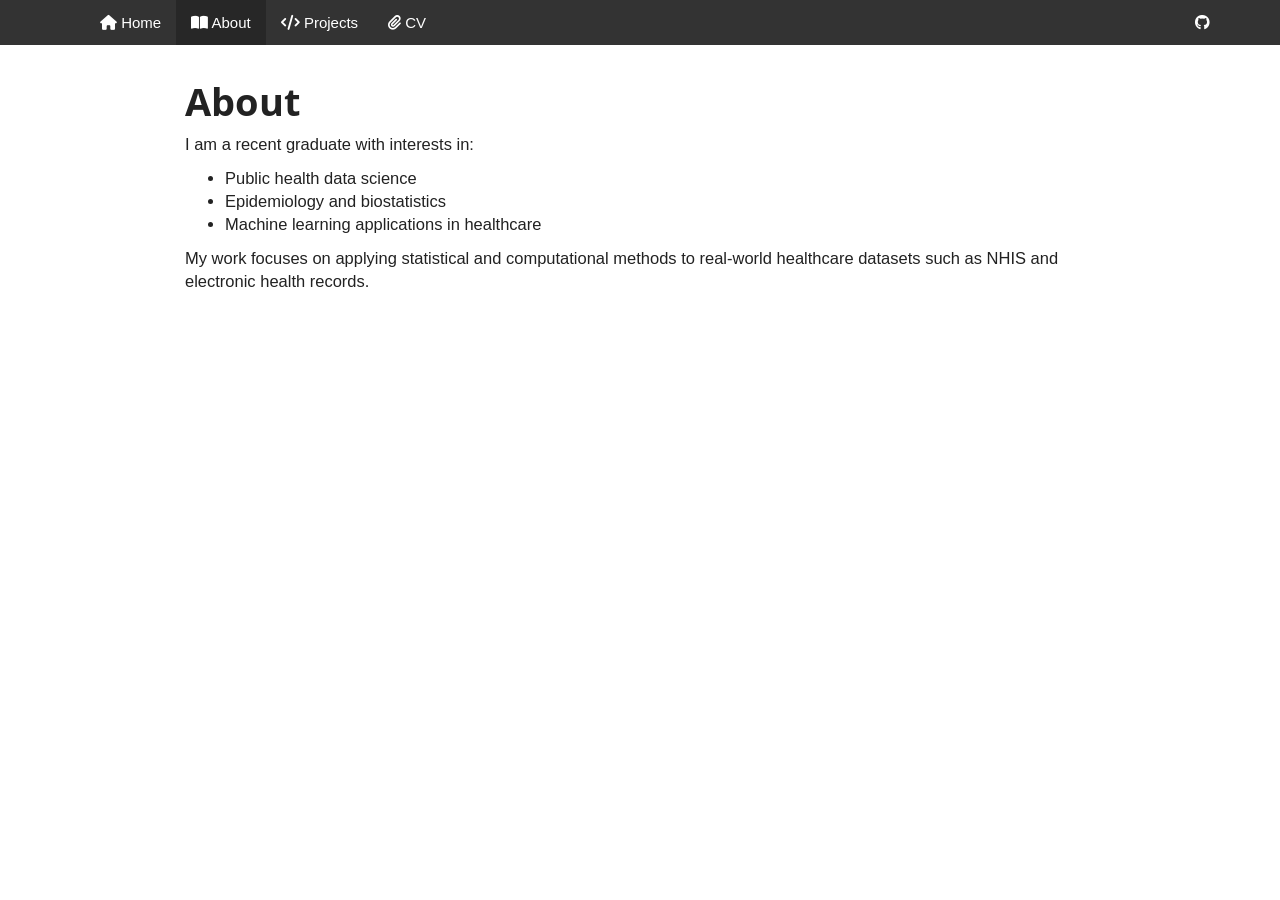
==== commit 0e900860: "Updating info on the landing page" ====
--- a/docs/about.html
+++ b/docs/about.html
@@ -296,7 +296,7 @@
 </div>
 
 
-<p>I am a graduate student with interests in:</p>
+<p>I am a recent graduate with interests in:</p>
 <ul>
 <li>Public health data science<br />
 </li>
--- a/docs/style.css
+++ b/docs/style.css
@@ -1,21 +1,102 @@
+/* =========================
+   GLOBAL / BASE STYLES
+========================= */
+
 body {
   font-family: 'Lato', sans-serif;
   font-size: 16.5px;
 }
 
-/* Make headings stronger */
+/* Headings */
 h1, h2, h3 {
   font-weight: 700;
 }
 
-/* Project cards hover effect */
-.panel:hover {
-  transform: scale(1.02);
-  transition: 0.2s;
-  box-shadow: 0px 6px 20px rgba(0,0,0,0.15);
+/* Navbar */
+.navbar {
+  font-size: 15px;
 }
 
-/* Navbar spacing */
-.navbar {
+/* =========================
+   HOMEPAGE HERO LAYOUT
+========================= */
+
+.hero-container {
+  display: flex;
+  align-items: center;
+  justify-content: space-between;
+  gap: 40px;
+  margin-top: 30px;
+}
+
+.hero-left {
+  flex: 1.2;
+}
+
+.hero-right {
+  flex: 1;
+  text-align: center;
+}
+
+.hero-left h1 {
+  font-size: 38px;
+  font-weight: 700;
+  margin-bottom: 10px;
+}
+
+.hero-left h3 {
+  font-weight: 400;
+  color: #555;
+  margin-bottom: 20px;
+}
+
+.hero-left p {
+  line-height: 1.6;
+  font-size: 16px;
+}
+
+/* Mobile responsiveness */
+@media (max-width: 768px) {
+  .hero-container {
+    flex-direction: column;
+    text-align: center;
+  }
+
+  .hero-right {
+    order: -1;
+  }
+}
+
+/* =========================
+   PROJECT CARDS (PORTFOLIO)
+========================= */
+
+.panel {
+  border-radius: 10px;
+  border: 1px solid #e6e6e6;
+  box-shadow: 0 2px 6px rgba(0,0,0,0.06);
+  transition: all 0.25s ease;
+}
+
+/* Hover effect (ONLY ONCE) */
+.panel:hover {
+  transform: translateY(-6px);
+  box-shadow: 0 10px 25px rgba(0,0,0,0.12);
+}
+
+/* Panel text */
+.panel-title {
+  font-weight: 600;
   font-size: 15px;
-}+}
+
+.panel-body {
+  font-size: 13.5px;
+  color: #444;
+}
+
+/* Remove link styling around cards */
+a .panel {
+  color: inherit;
+  text-decoration: none;
+}
